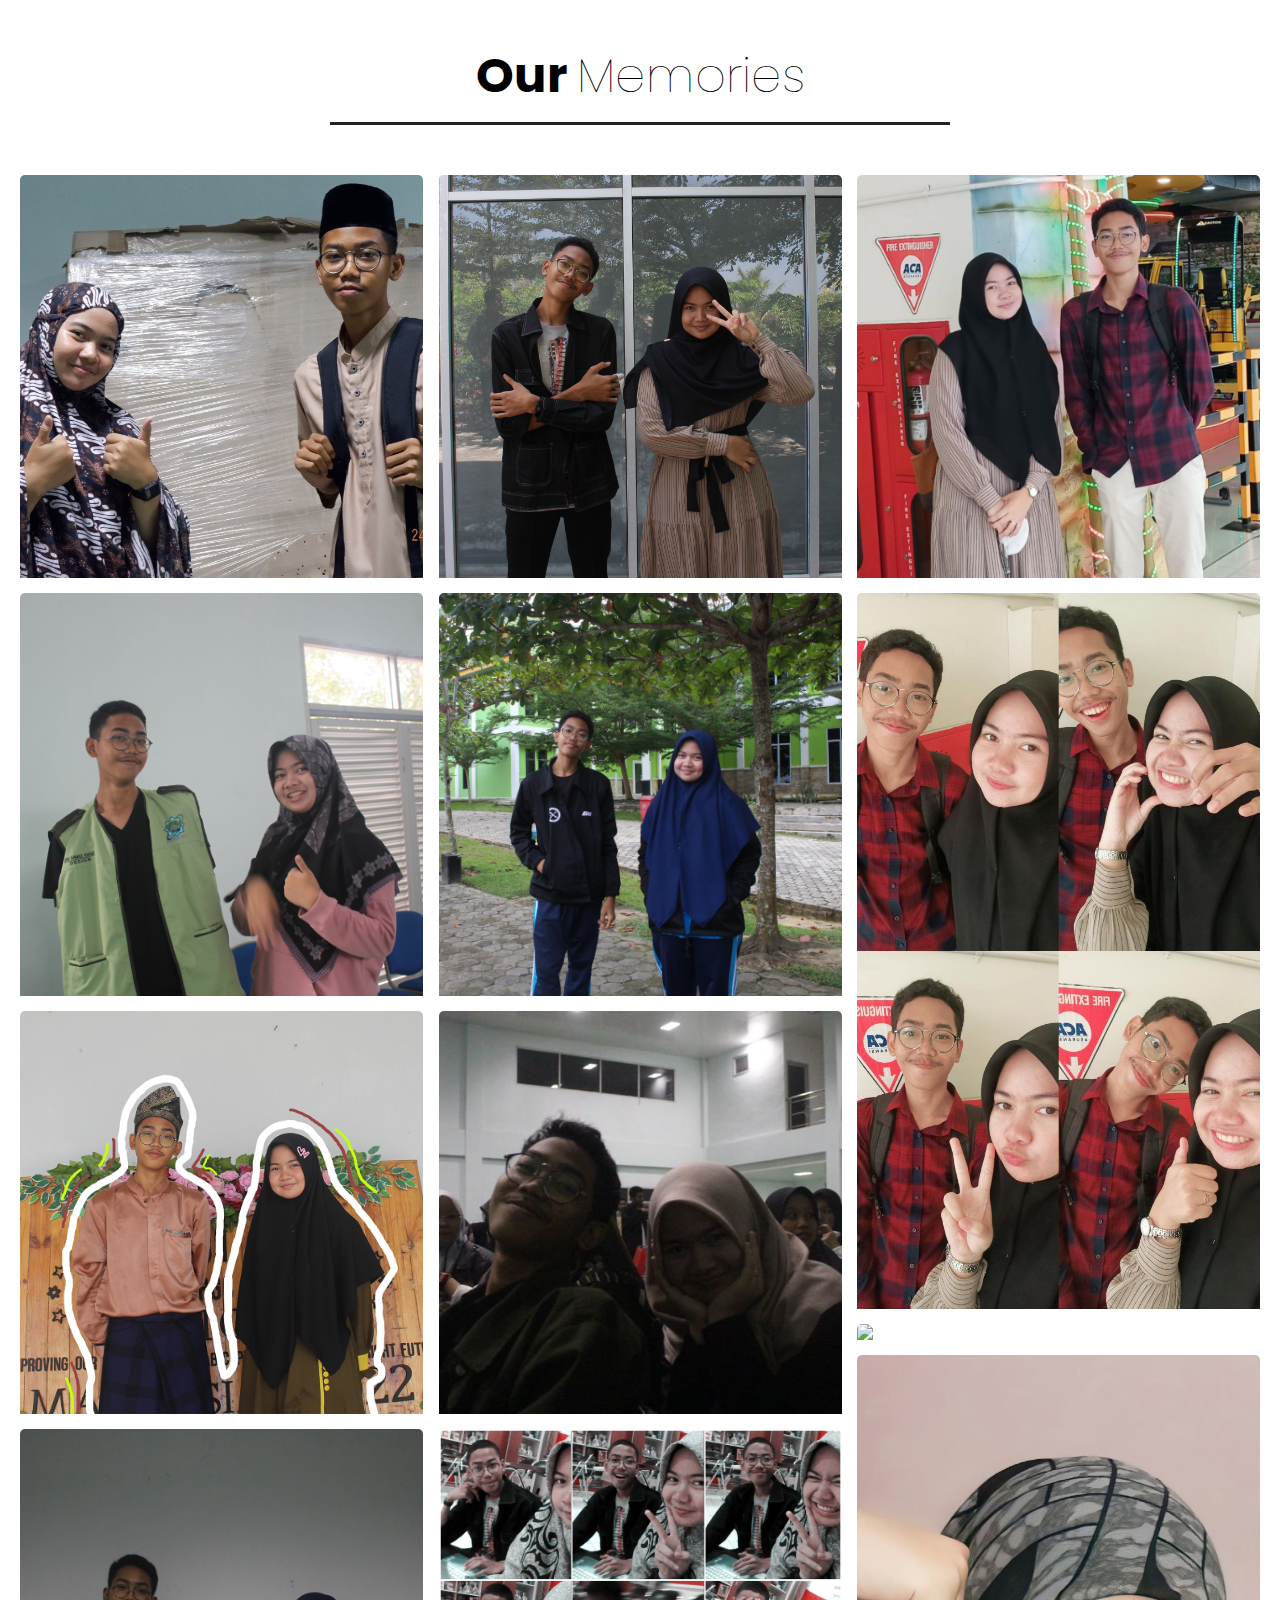
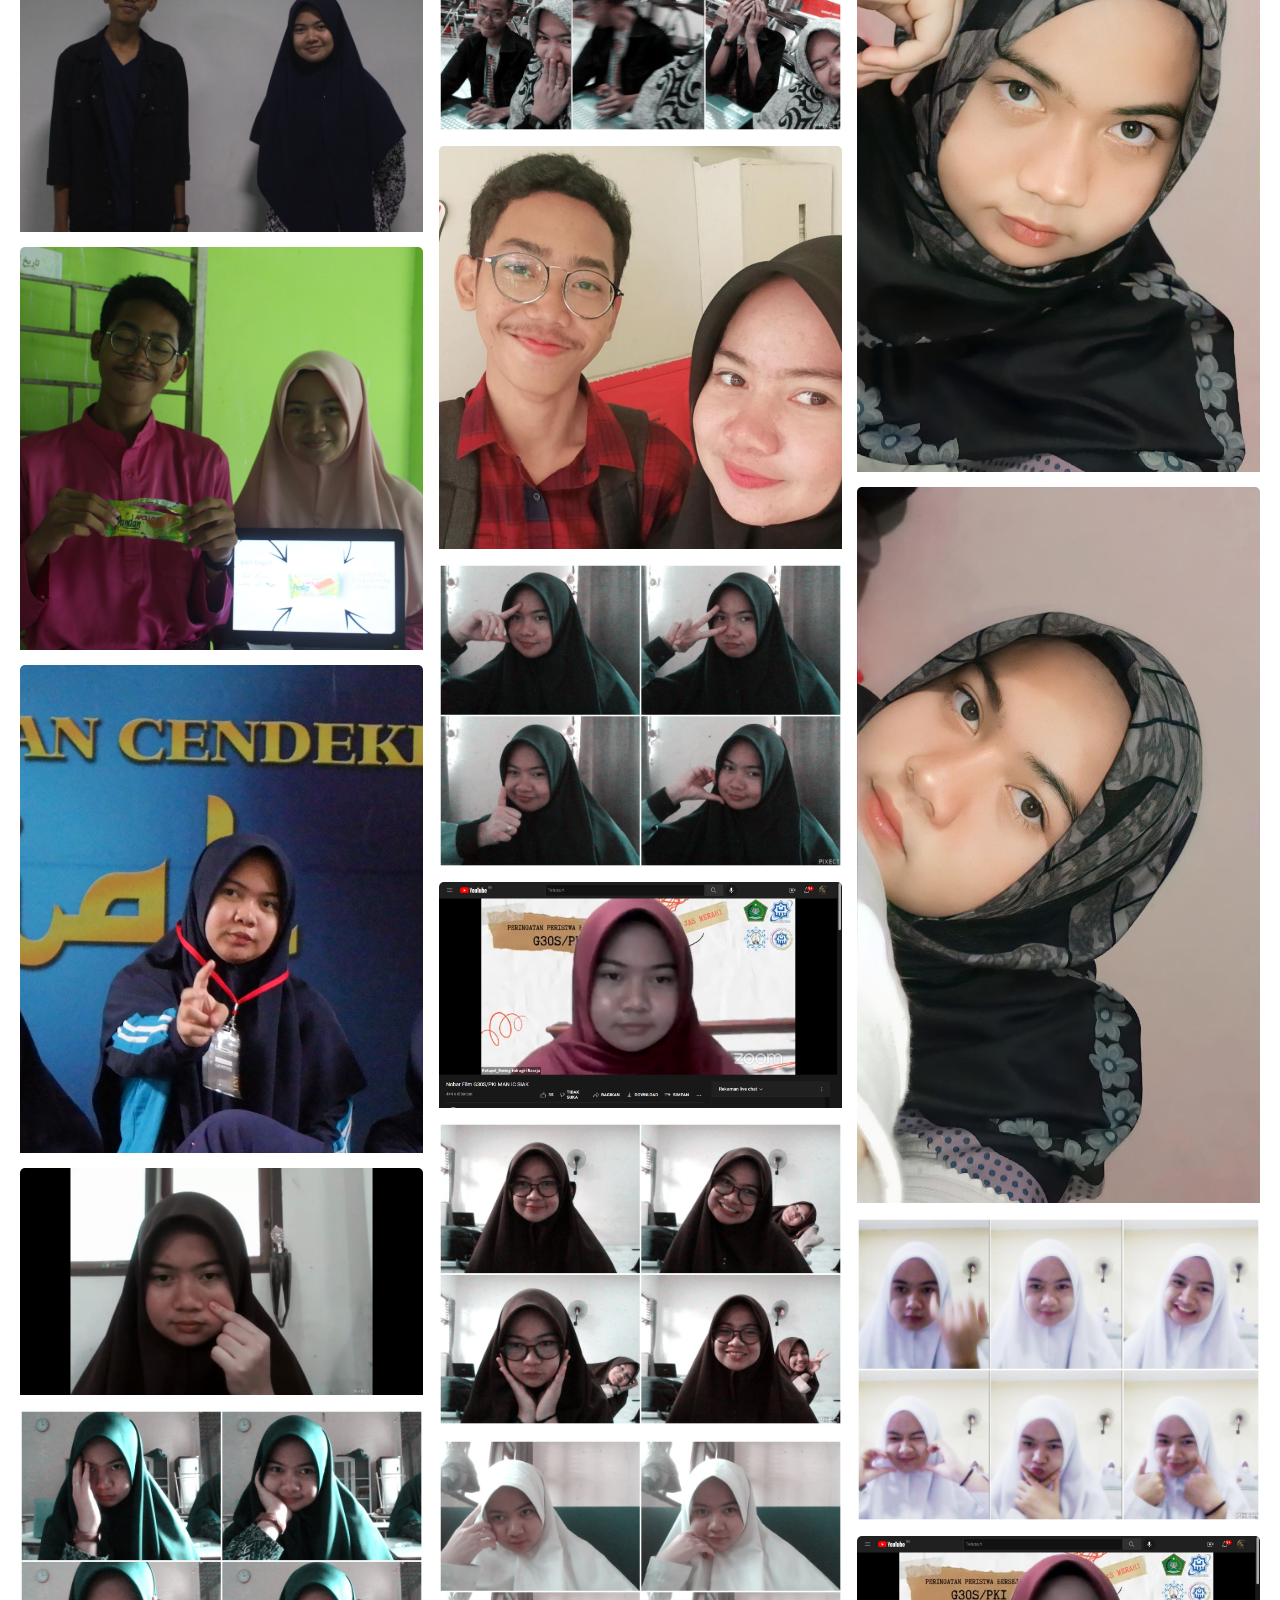
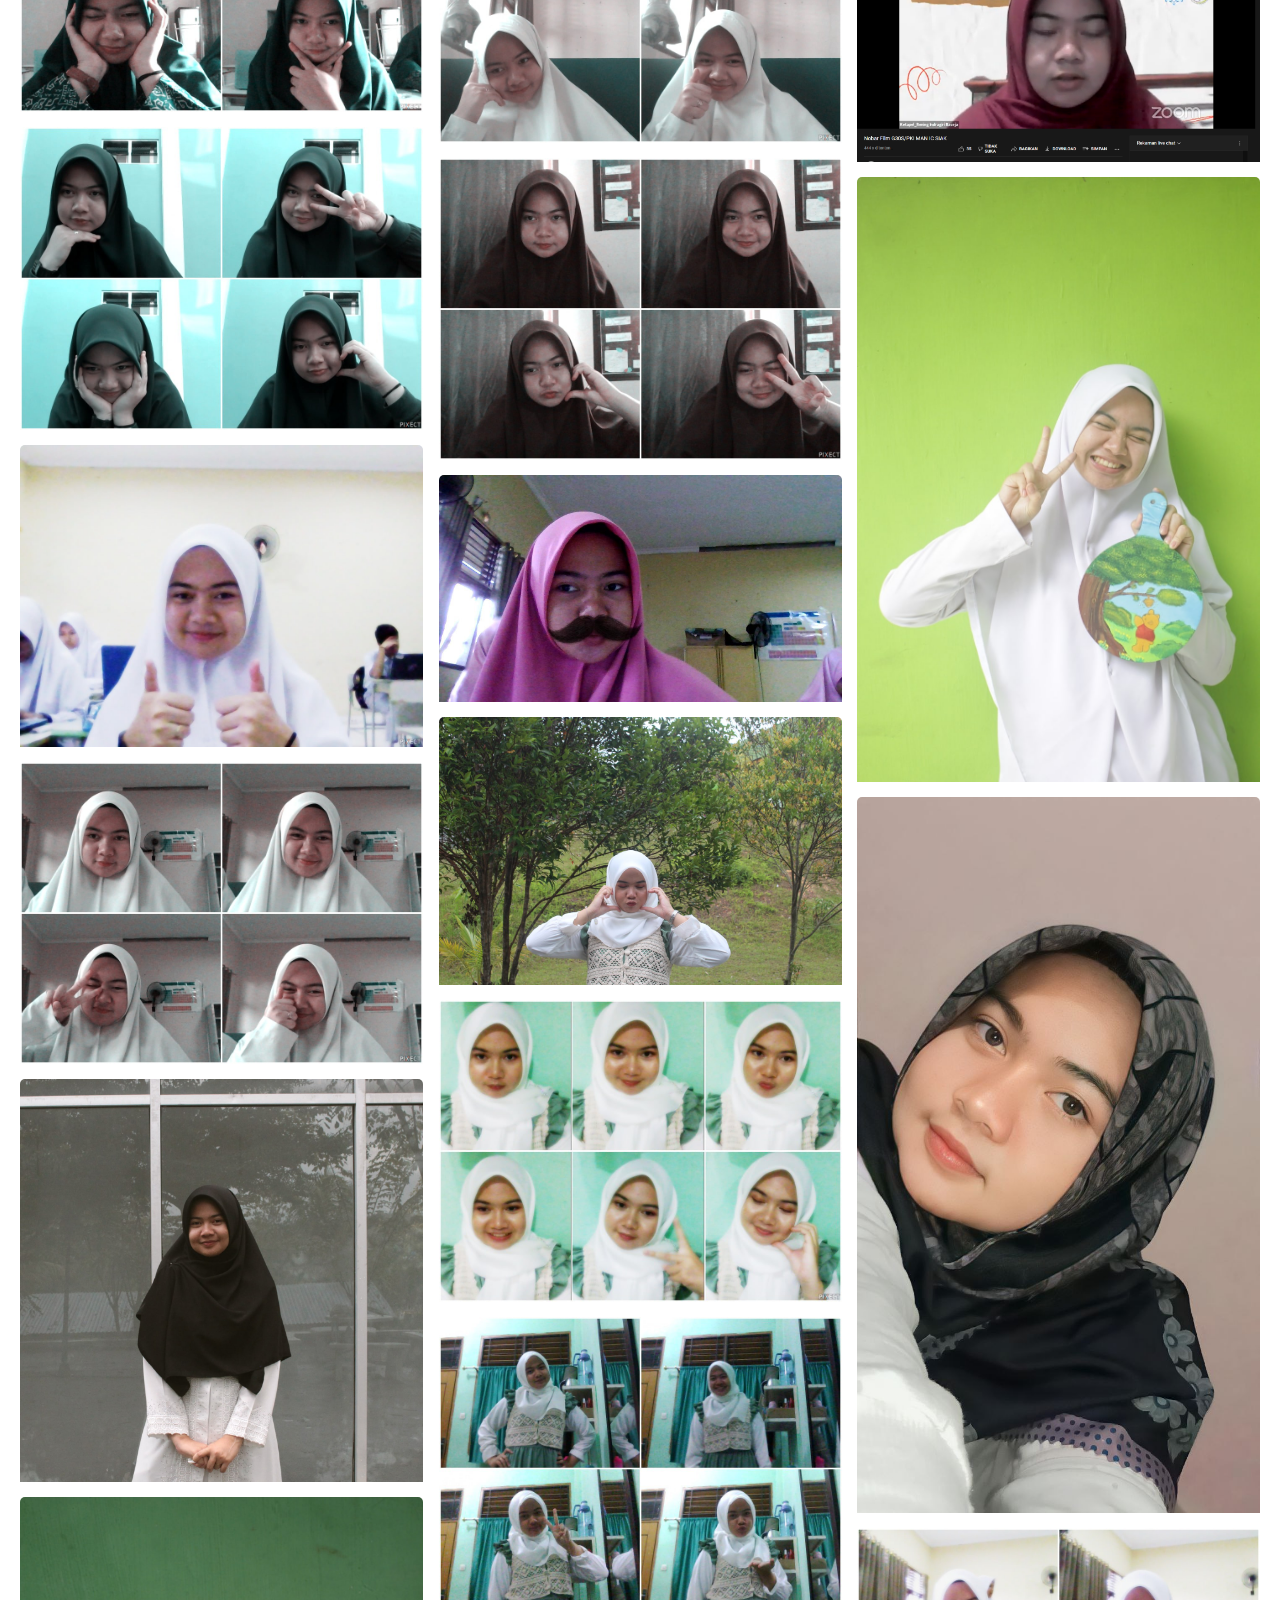
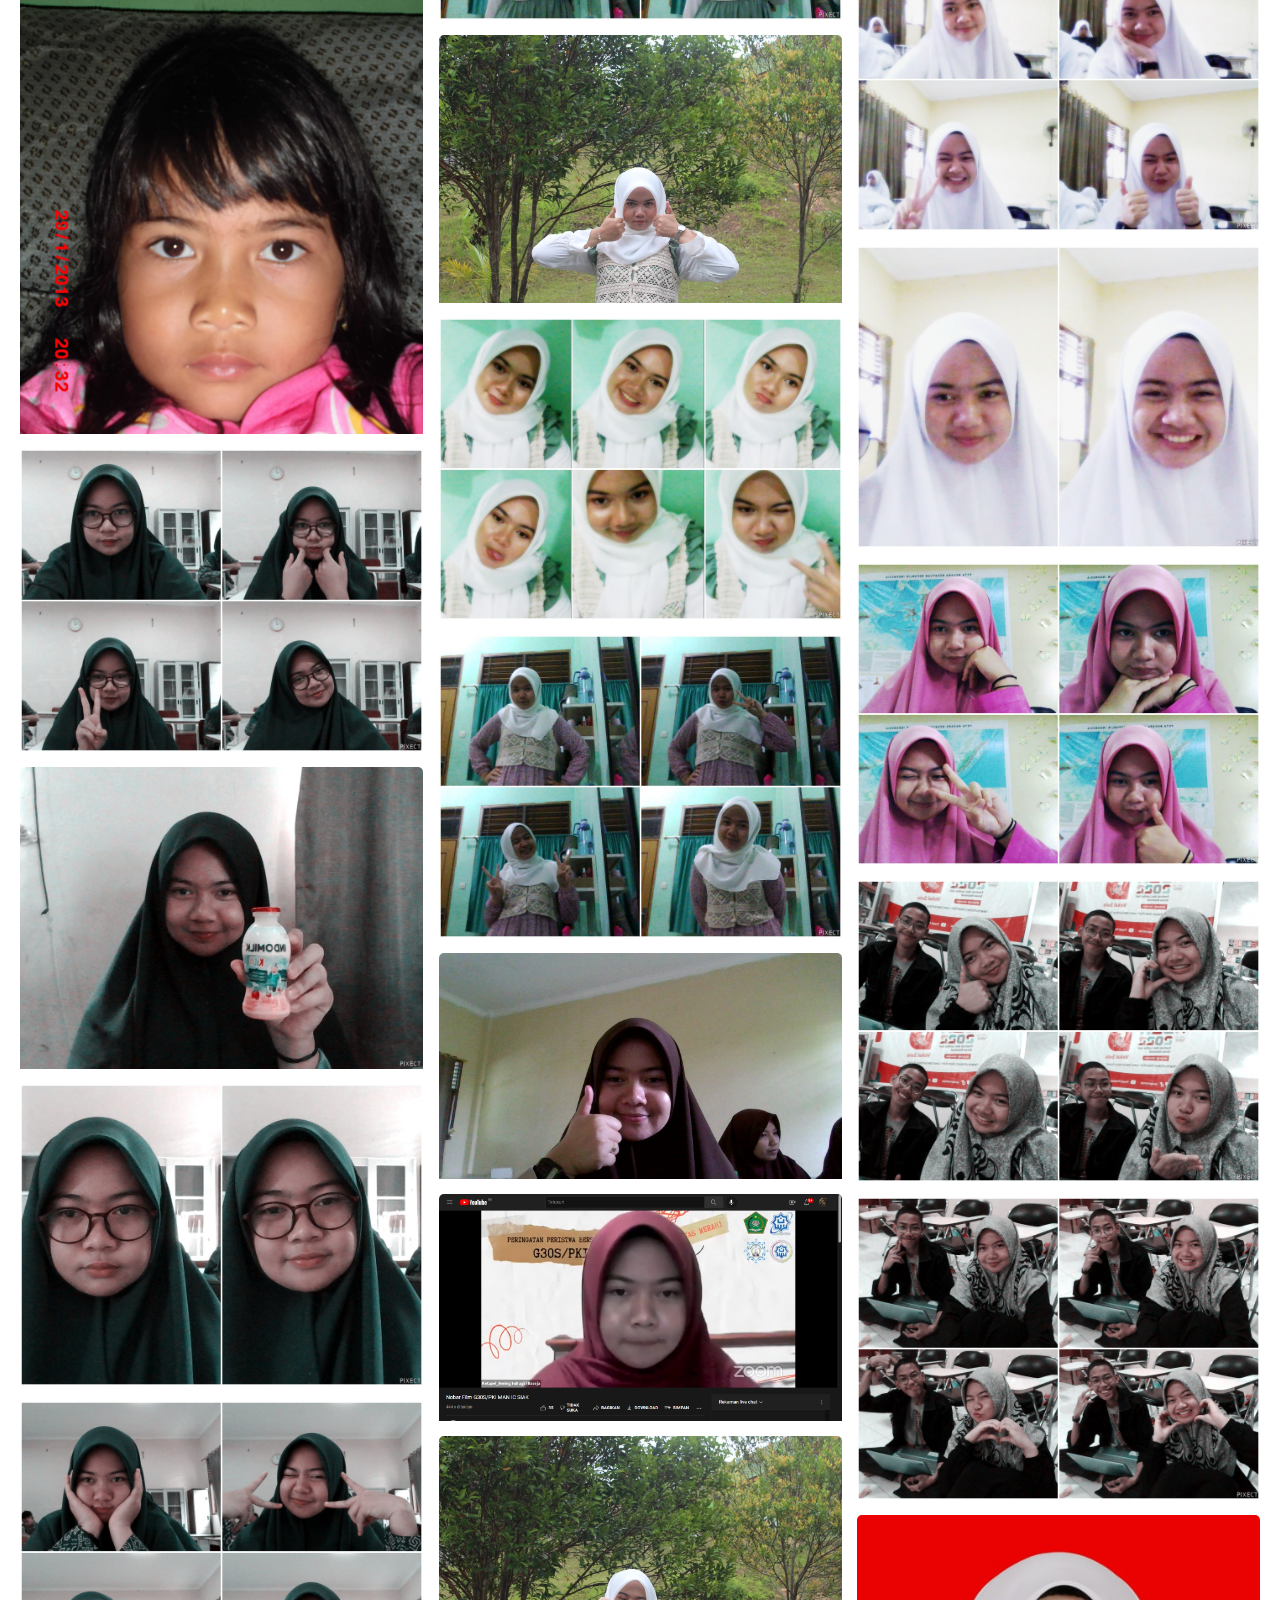
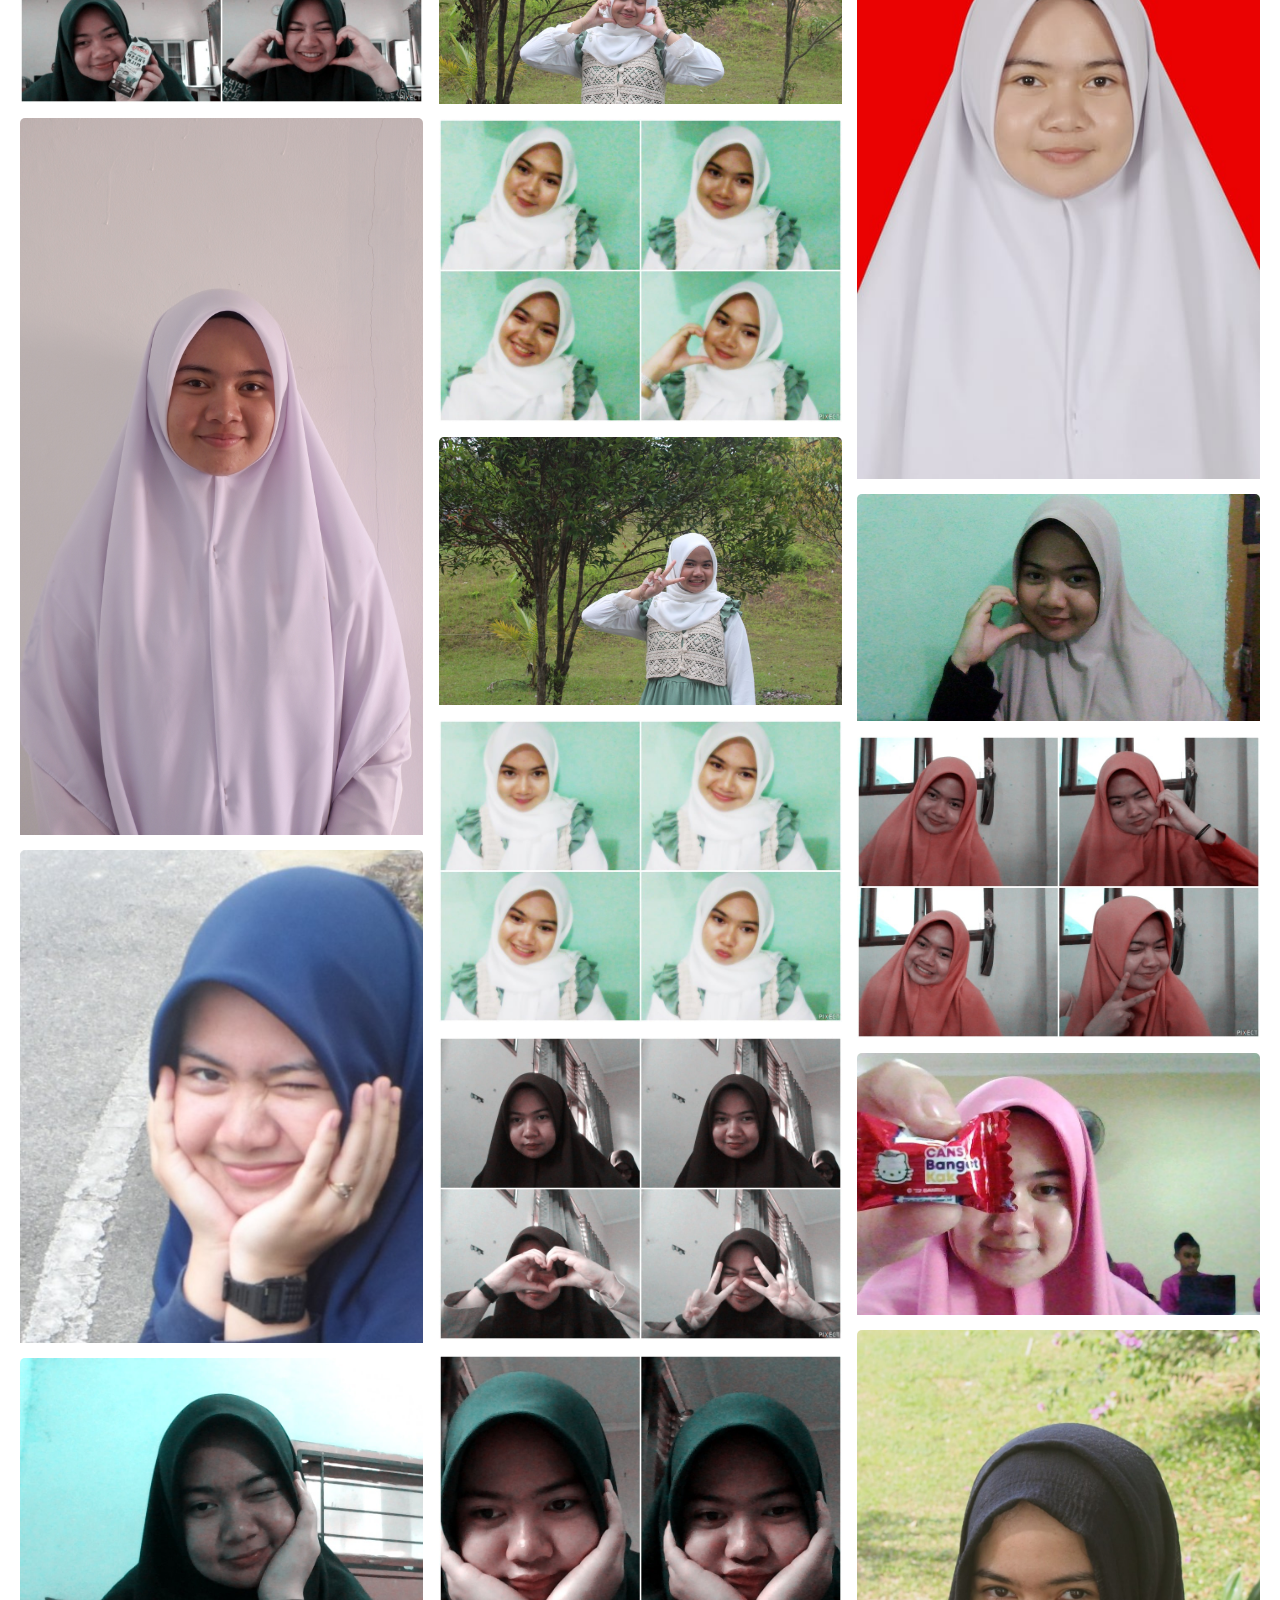
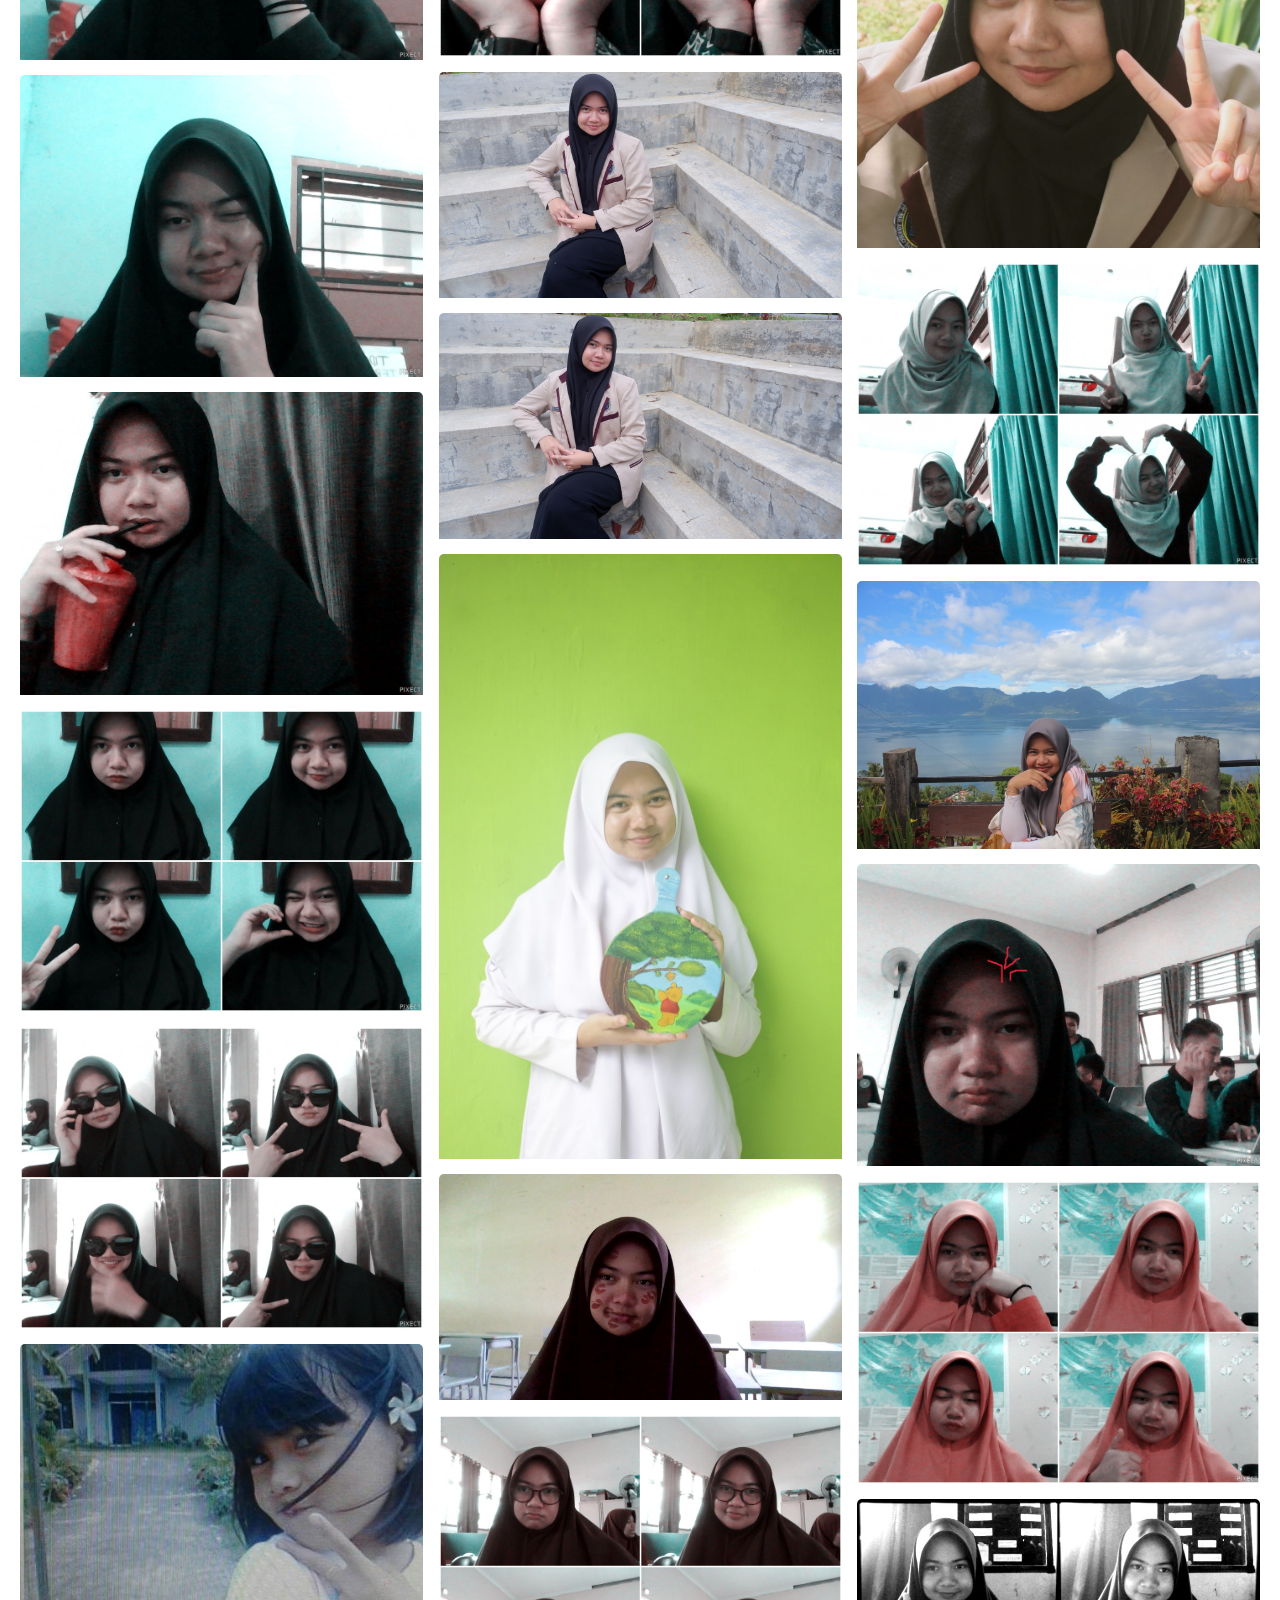
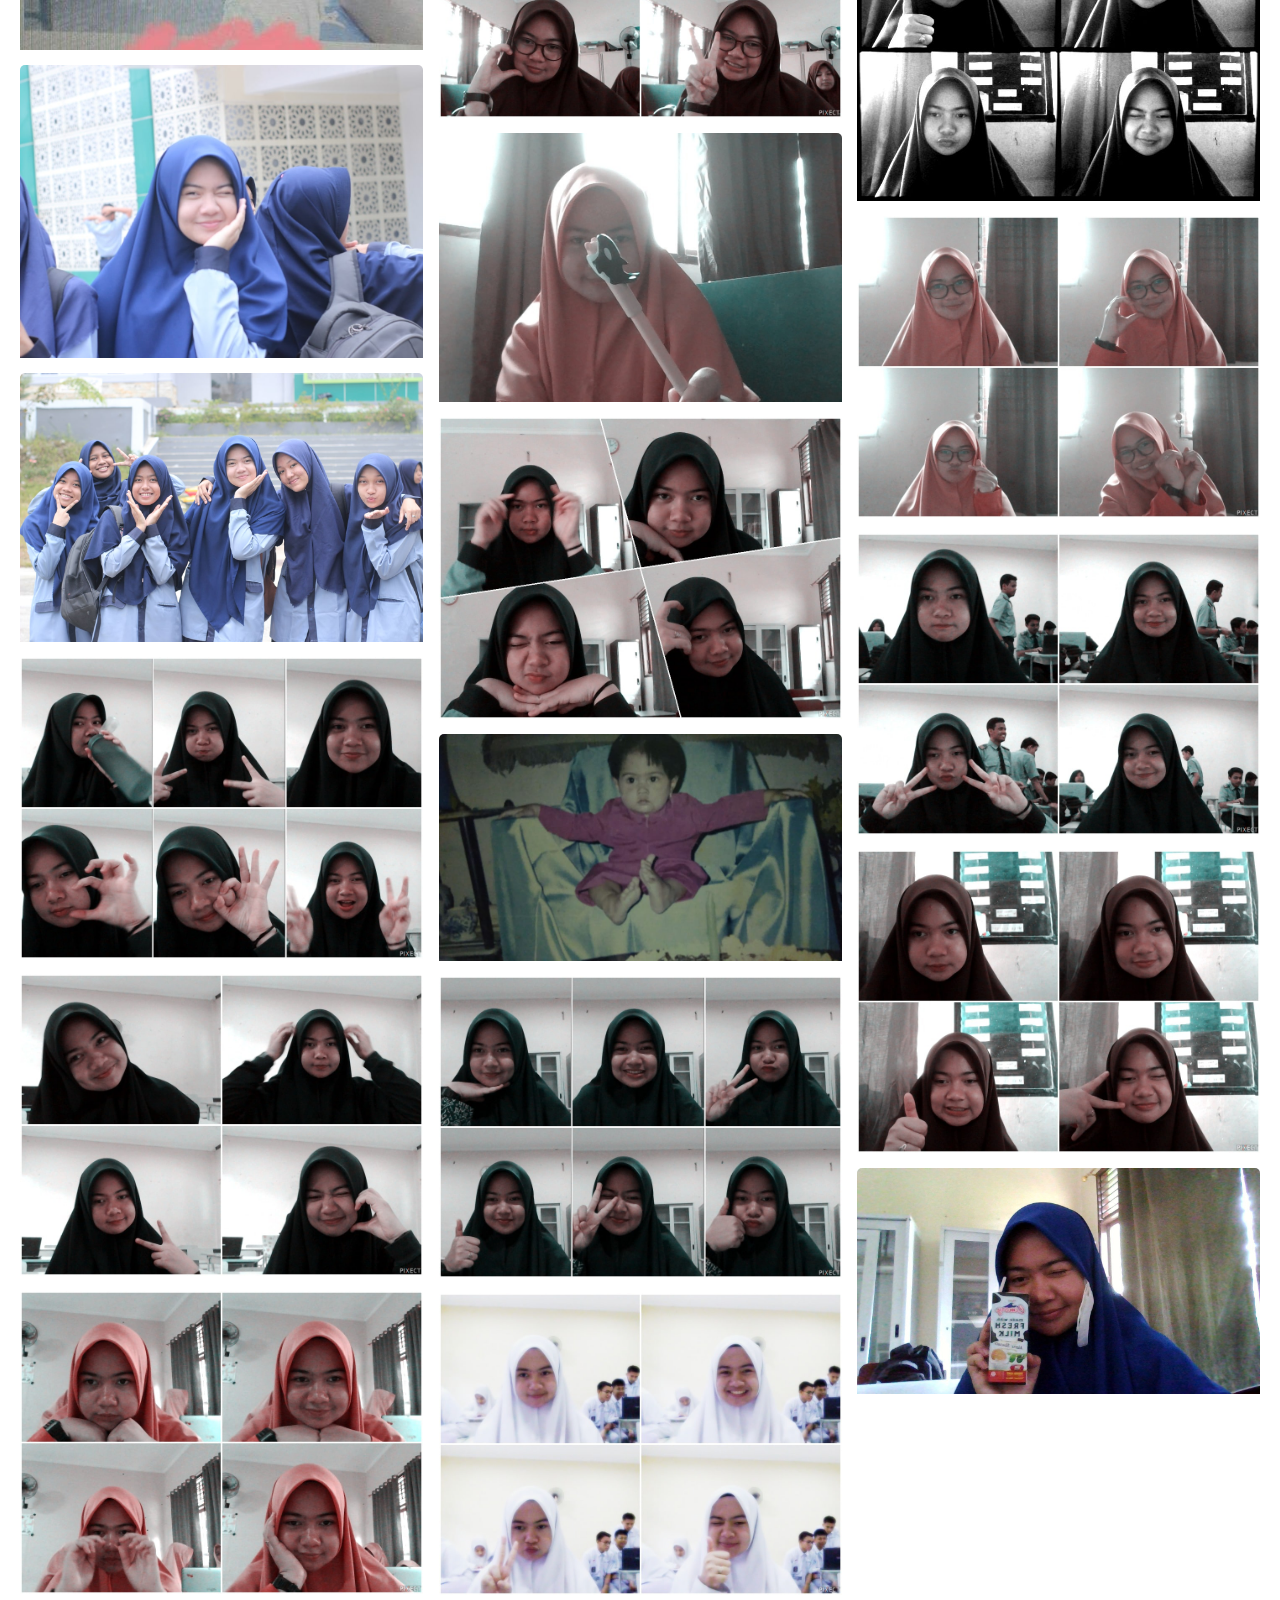
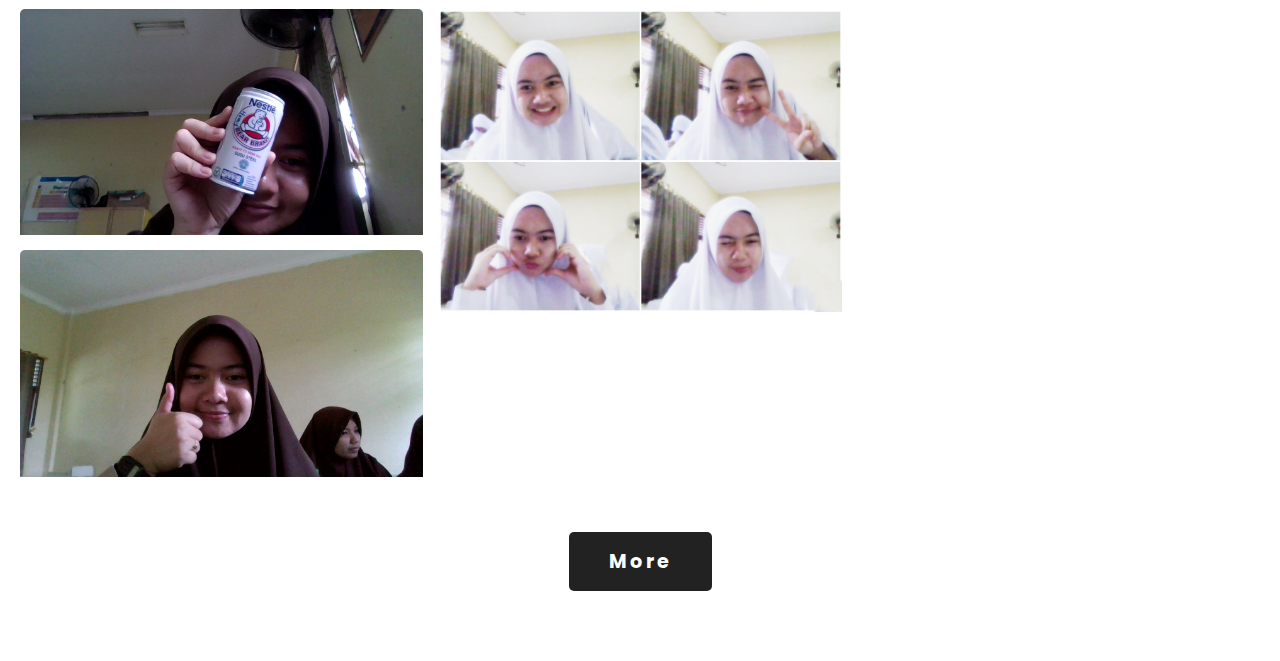
==== for u/index.html @ 22e79b68 "first commit" ====
<!DOCTYPE html>
<html>
<head>
	<title>Ours</title>
	<link rel="stylesheet" type="text/css" href="style.css">
</head>
<body>
  <div class="container">
    <div class="heading">
      <h3>Our <span>Memories</span></h3>
    </div>
    <div class="box">
      
        <div class="dream">
          <img src="1.jpeg">
          <img src="2.JPG">
          <img src="3.jpg">
          <img src="4.JPG">
          <img src="5.JPG">
          <img src="ning (1).jpg">
          <img src="ning (1).png">
          <img src="ning (10).jpg">
          <img src="ning (11).jpg">
          <img src="ning (12).jpg">
          <img src="ning (13).jpg">
          <img src="ning (14).jpg">
          <img src="ning (15).jpg">
          <img src="ning (16).jpg">
          <img src="ning (17).jpg">
          <img src="ning (18).jpg">
          <img src="ning (19).jpg">
          <img src="ning (2).JPG">
          <img src="ning (2).png">
          <img src="ning (20).jpg">
          <img src="ning (21).jpg">
          <img src="ning (22).jpg">
          <img src="ning (23).jpg">
          <img src="ning (24).jpg">
          <img src="ning (25).jpg">
          <img src="ning (26).jpg">
          <img src="ning (27).jpg">
          <img src="ning (28).jpg">
          <img src="ning (29).jpg">
          <img src="ning (76).jpg">
          <img src="ning (77).jpg">
          <img src="ning (8).jpg">
            
              
            
        </div>

        <div class="dream">
          <img src="6.JPG">
          <img src="7.JPG">
          <img src="8.jpg">
          <img src="9.jpg">
          <img src="10.jpg">
          <img src="ning (3).jpg">
          <img src="ning (3).png">
          <img src="ning (30).jpg">
          <img src="ning (31).jpg">
          <img src="ning (32).jpg">
          <img src="ning (33).jpg">
          <img src="ning (34).jpg">
          <img src="ning (35).jpg">
          <img src="ning (36).jpg">
          <img src="ning (37).jpg">
          <img src="ning (38).jpg">
          <img src="ning (39).jpg">
          <img src="ning (4).jpg">
          <img src="ning (4).png">
          <img src="ning (40).jpg">
          <img src="ning (41).jpg">
          <img src="ning (42).jpg">
          <img src="ning (43).jpg">
          <img src="ning (44).jpg">
          <img src="ning (45).jpg">
          <img src="ning (47).jpg">
          <img src="ning (48).jpg">
          <img src="ning (49).jpg">
          <img src="ning (72).jpg">
          <img src="ning (73).jpg">
          <img src="ning (74).jpg">
          <img src="ning (75).jpg">
          <img src="ning (7).jpg">
          <img src="ning (70).jpg">
          <img src="ning (71).jpg">
          <img src="ning (9).jpg">
            
      </div>

        <div class="dream">
          <img src="11.jpg">
          <img src="12.jpg">
          <img src="13.png">
          <img src="14.jpg">
          <img src="15.jpg">
          <img src="ning (5).jpg">
          <img src="ning (5).png">
          <img src="ning (50).jpg">
          <img src="ning (51).jpg">
          <img src="ning (52).jpg">
          <img src="ning (53).jpg">
          <img src="ning (54).jpg">
          <img src="ning (55).jpg">
          <img src="ning (56).jpg">
          <img src="ning (57).jpg">
          <img src="ning (58).jpg">
          <img src="ning (59).jpg">
          <img src="ning (6).jpg">
          <img src="ning (60).jpg">
          <img src="ning (61).jpg">
          <img src="ning (62).jpg">
          <img src="ning (63).jpg">
          <img src="ning (64).jpg">
          <img src="ning (65).jpg">
          <img src="ning (66).jpg">
          <img src="ning (67).jpg">
          <img src="ning (68).jpg">
          <img src="ning (69).jpg">
            
          
      </div>




    </div>
    <div class="btn">
      <a href="wut u.html">More</a>
    </div>





  </div>

</body>
</html>
---- for u/style.css ----
@import url('https://fonts.googleapis.com/css2?family=Poppins:wght@100;200;300;400;500;600;700;800;900&display=swap');

*{
  margin: 0;
  padding: 0;
  box-sizing: border-box;
  font-family: 'Poppins', sans-serif;
}

.container{
  display: flex;
  flex-direction: column;
  justify-content: center;
  align-items: center;
  text-align: center;
  margin: 40px 20px 0 20px;
}

.container .heading{
  width: 50%;
  padding-bottom: 50px;
}
.container .heading h3{
  font-size: 3em;
  font-weight: bolder;
  padding-bottom: 10px;
  border-bottom: 3px solid #222;
}

.container .heading h3 span{
  font-weight: 100;
}
.container .box{
 display: flex;
 flex-direction: row;
 justify-content: space-between;

}

.container .box .dream{
  display: flex;
  flex-direction: column;
  width: 32.5%;
  
}


.container .box .dream img{
  width: 100%;
  padding-bottom: 15px;
  border-radius: 5px;
  
}


.container .btn{
  margin: 40px 0 70px 0;
  background: #222;
  padding: 15px 40px ;
  border-radius: 5px;
}

.container .btn a{
 color: #fff;
 font-size: 1.2em;
 text-decoration: none;
 font-weight: bolder;
 letter-spacing: 3px;
}

@media only screen and (max-width: 769px){
    .container .box{
   flex-direction: column;
  }

.container .box .dream{
  width: 100%;
}





}

@media only screen and (max-width: 643px){
.container .heading{
  width: 100%;
}
.container .heading h3{
  font-size: 1em;

}







}
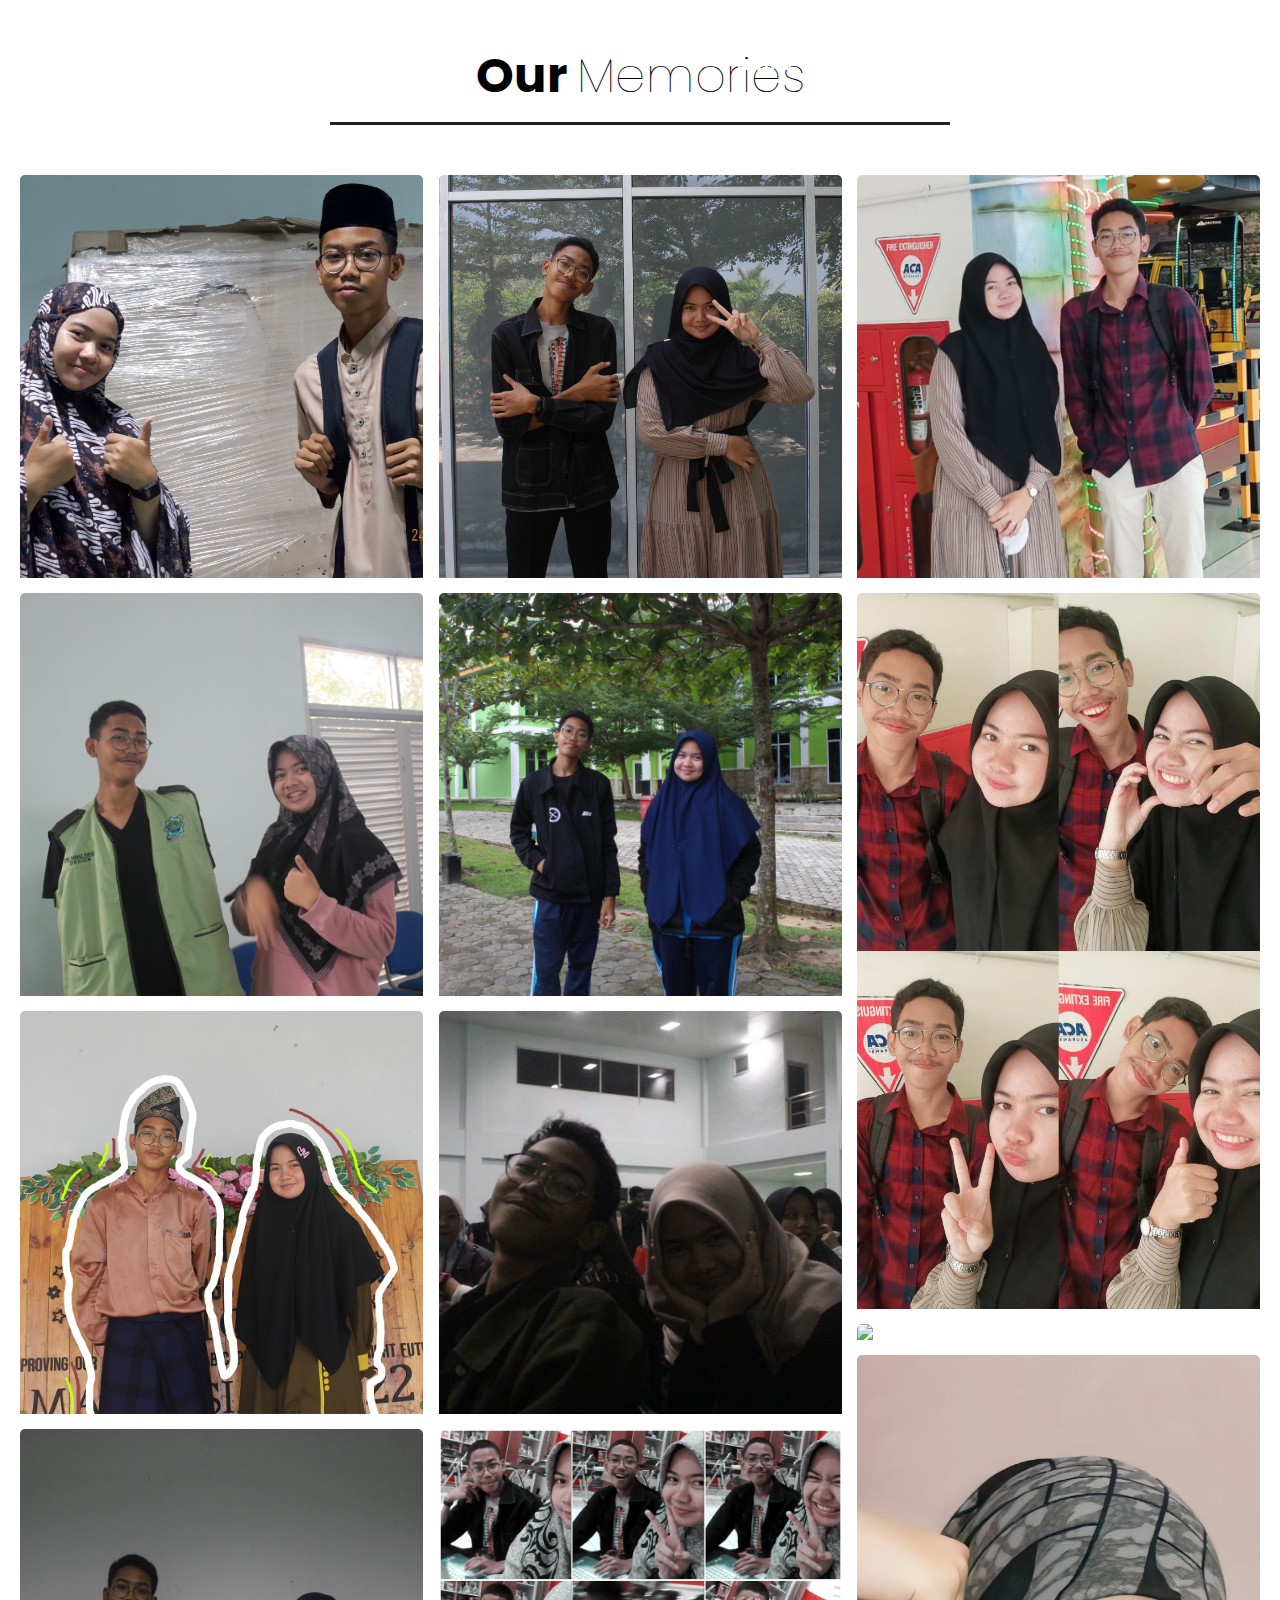
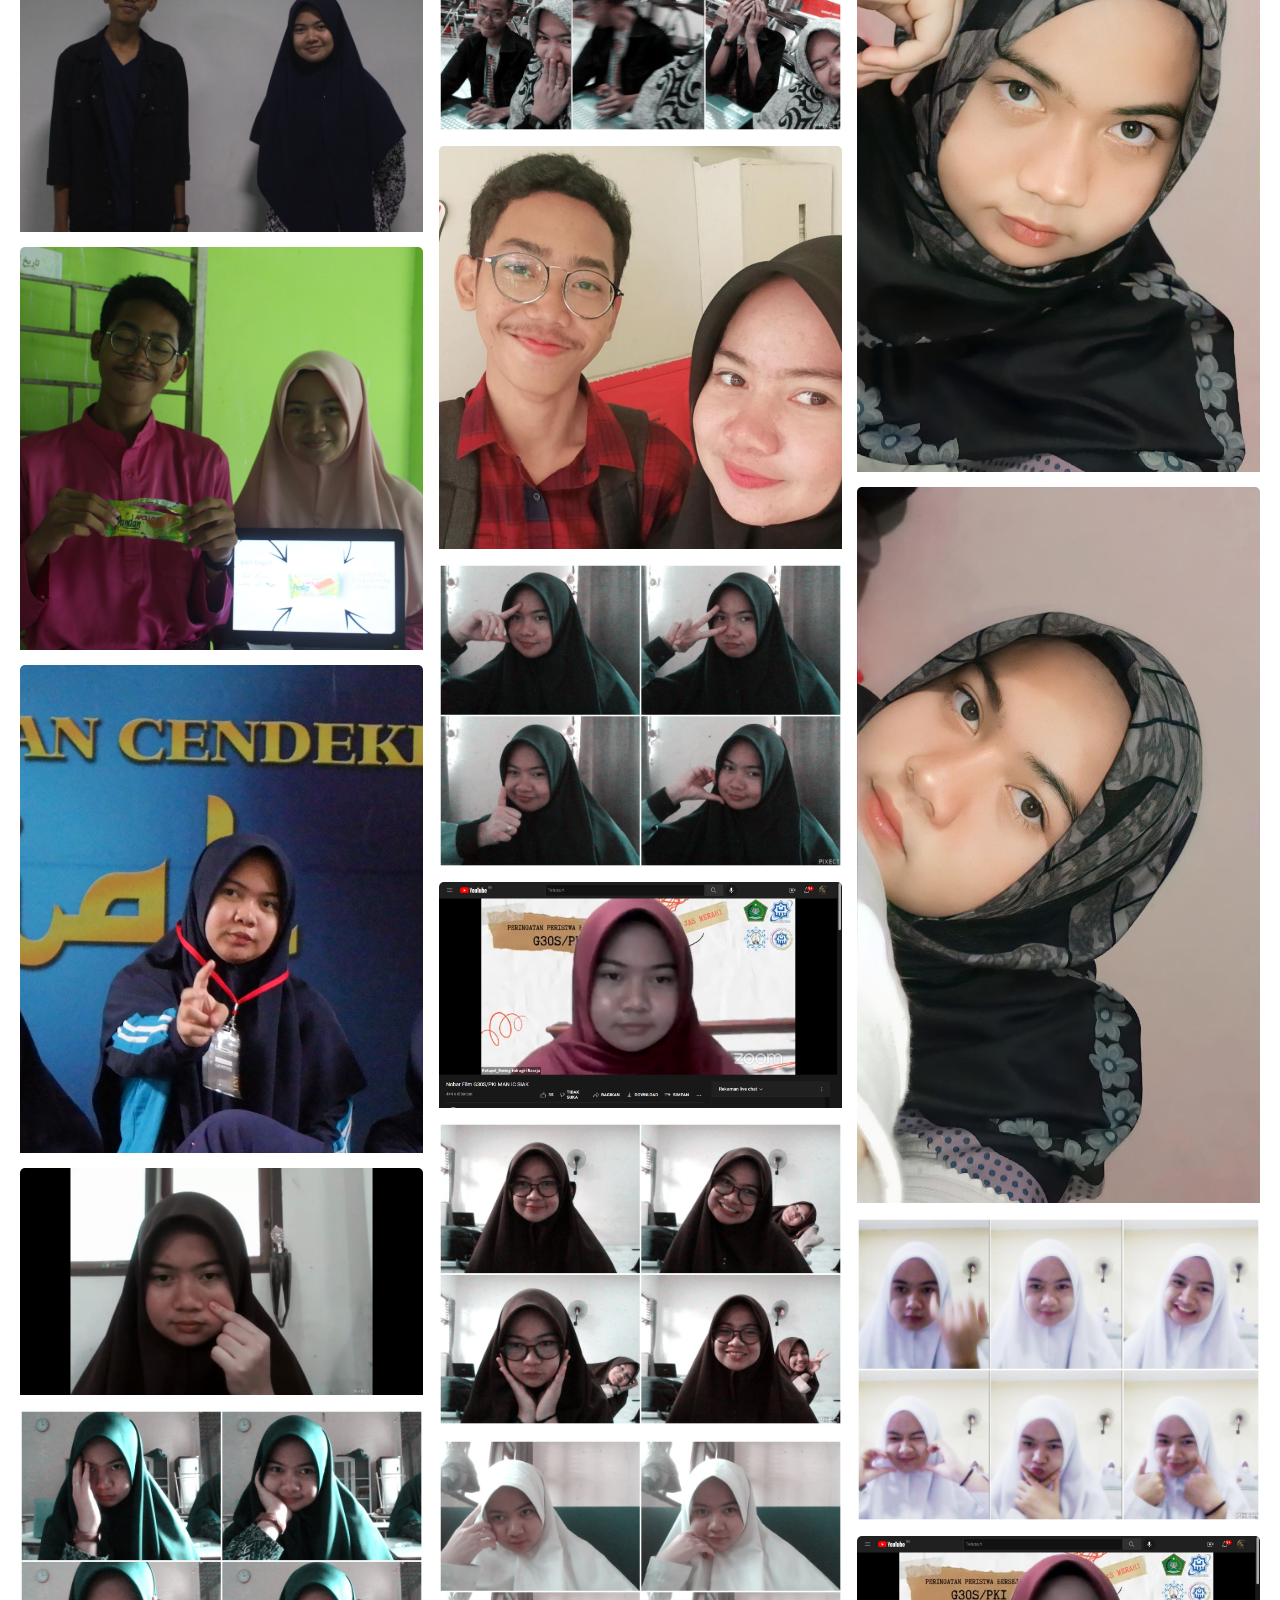
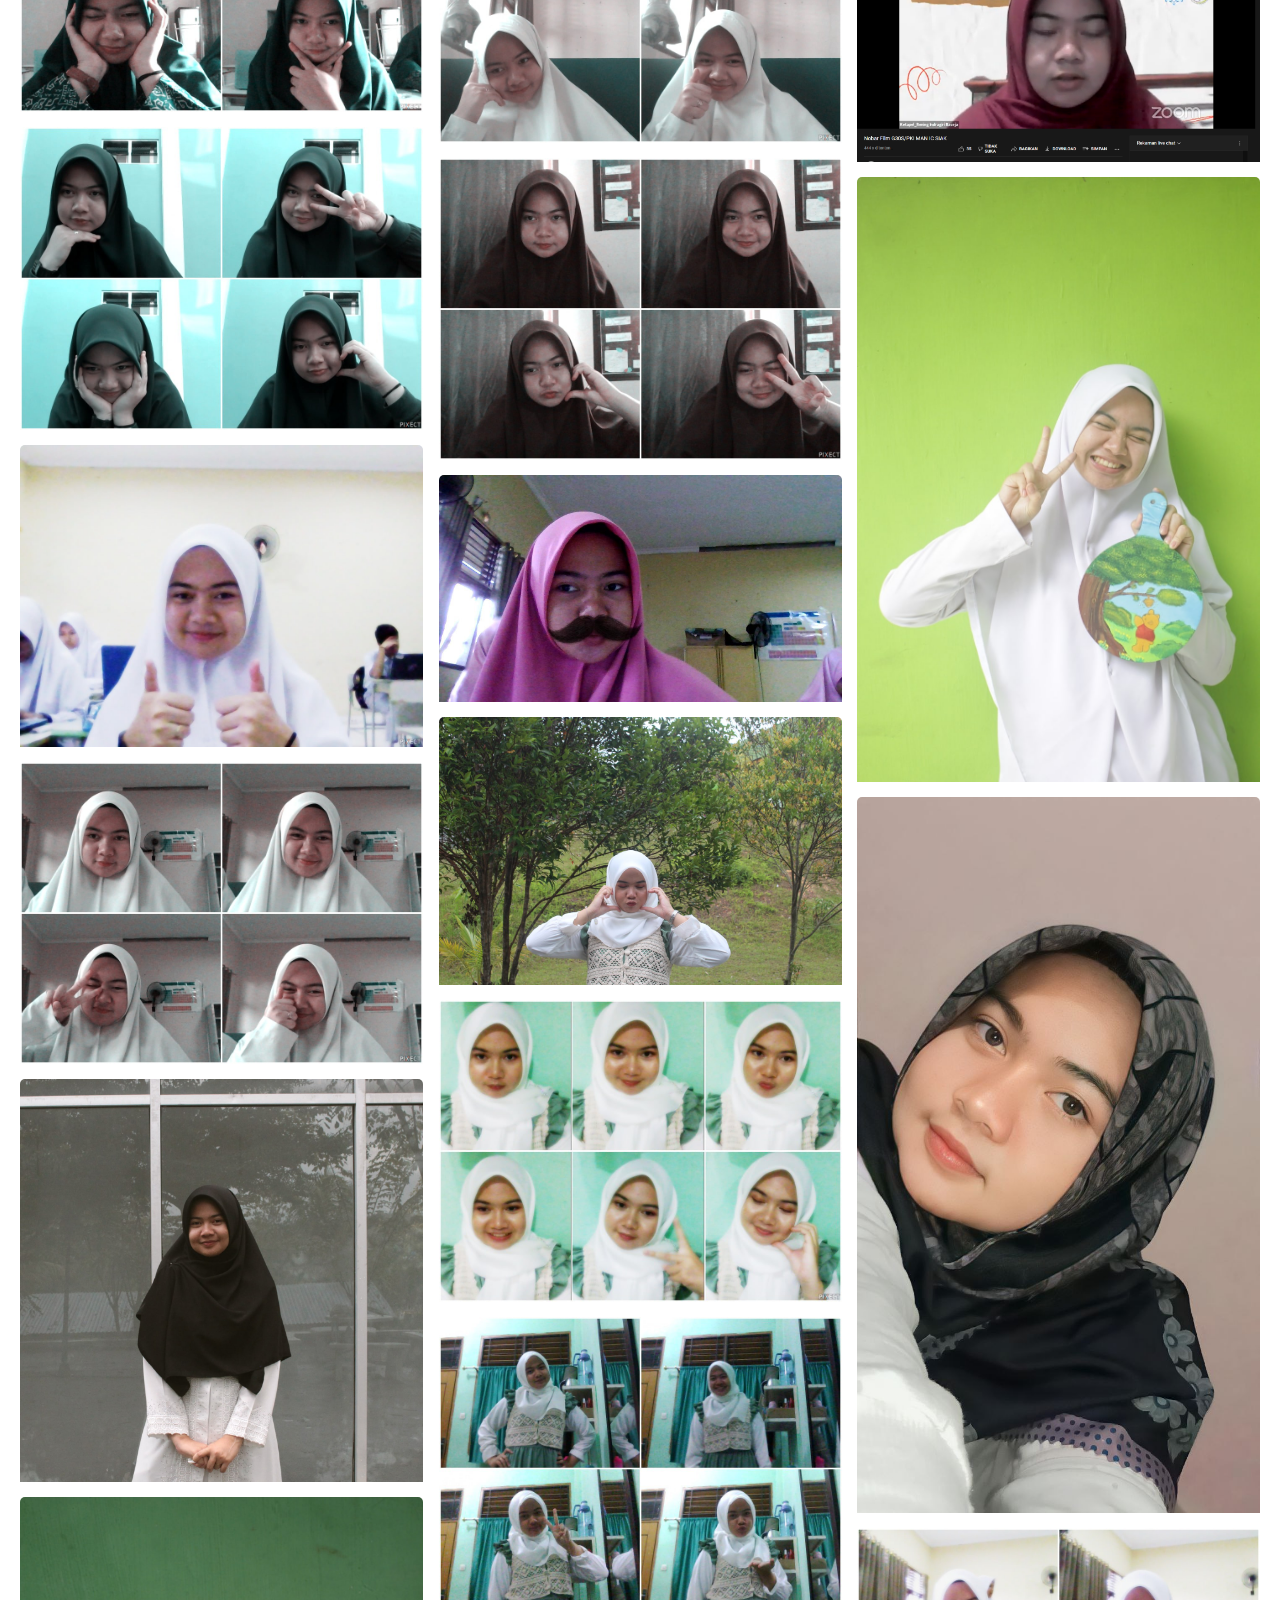
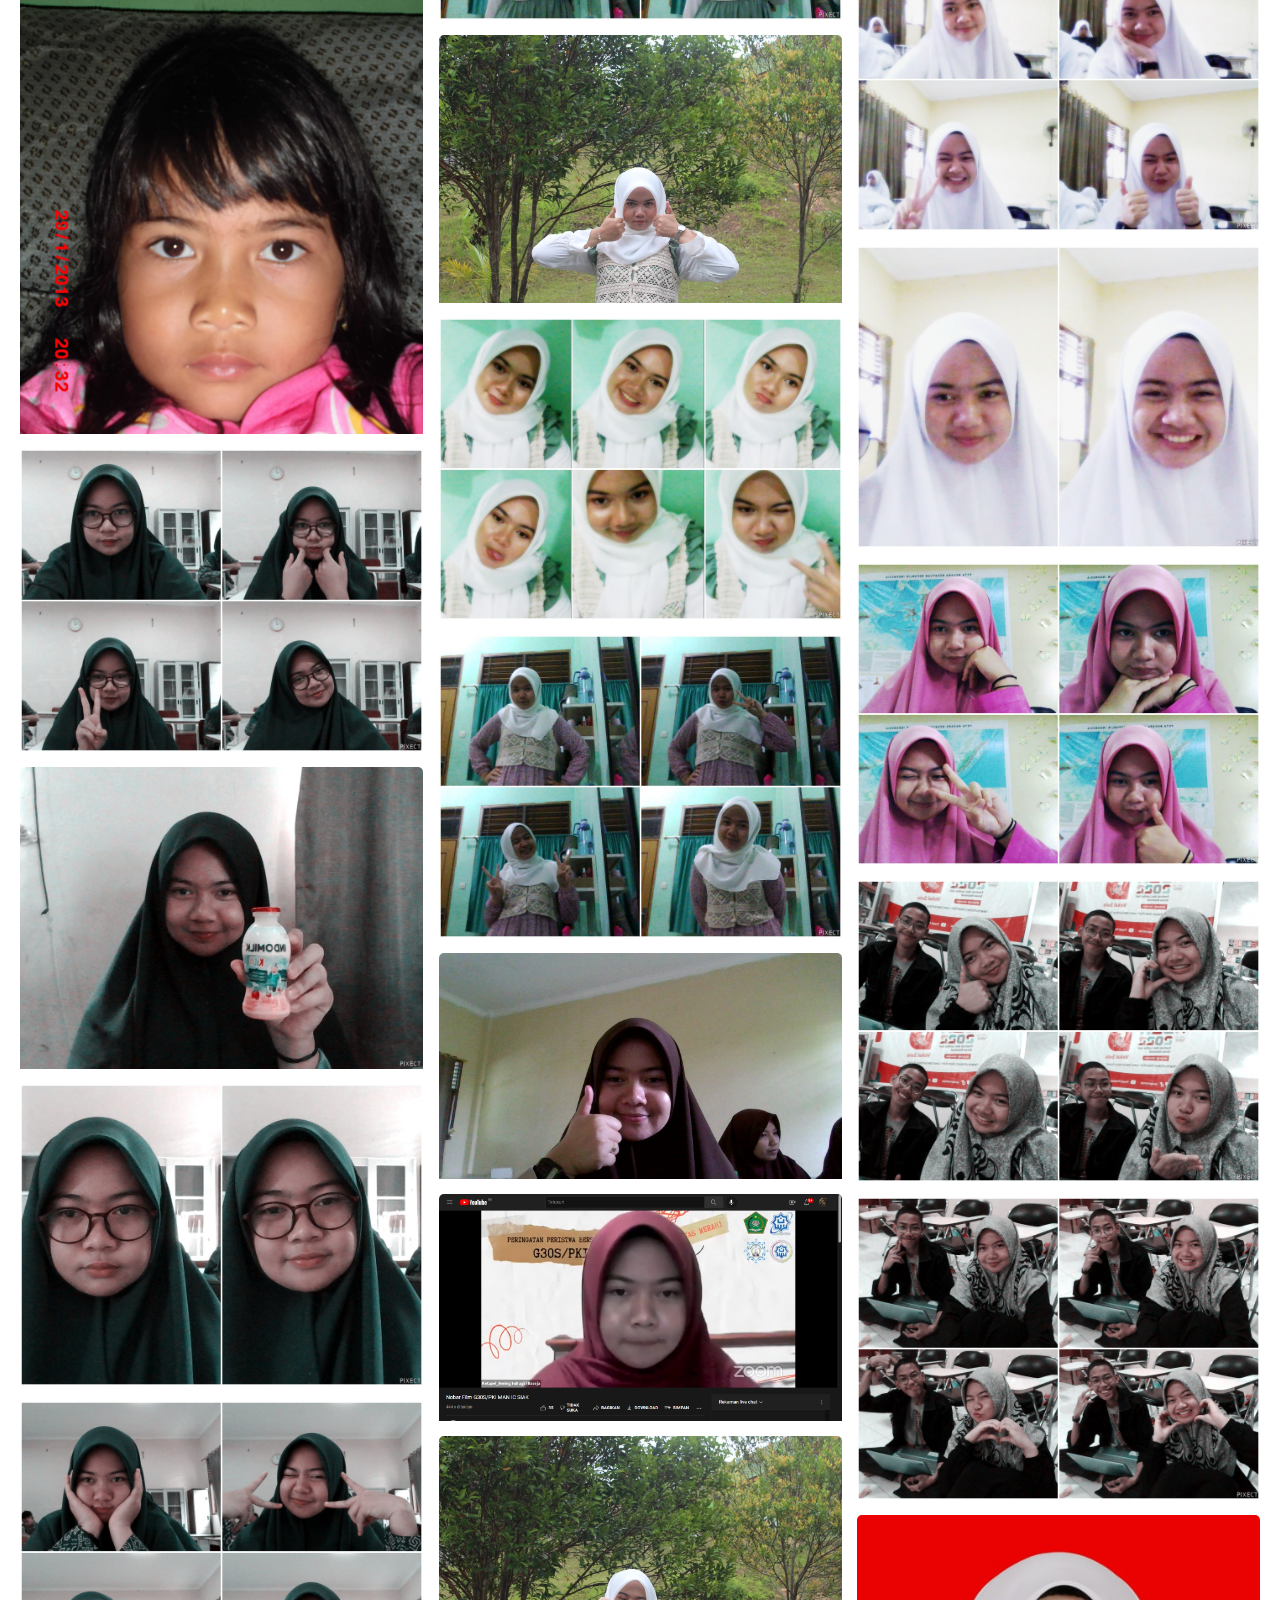
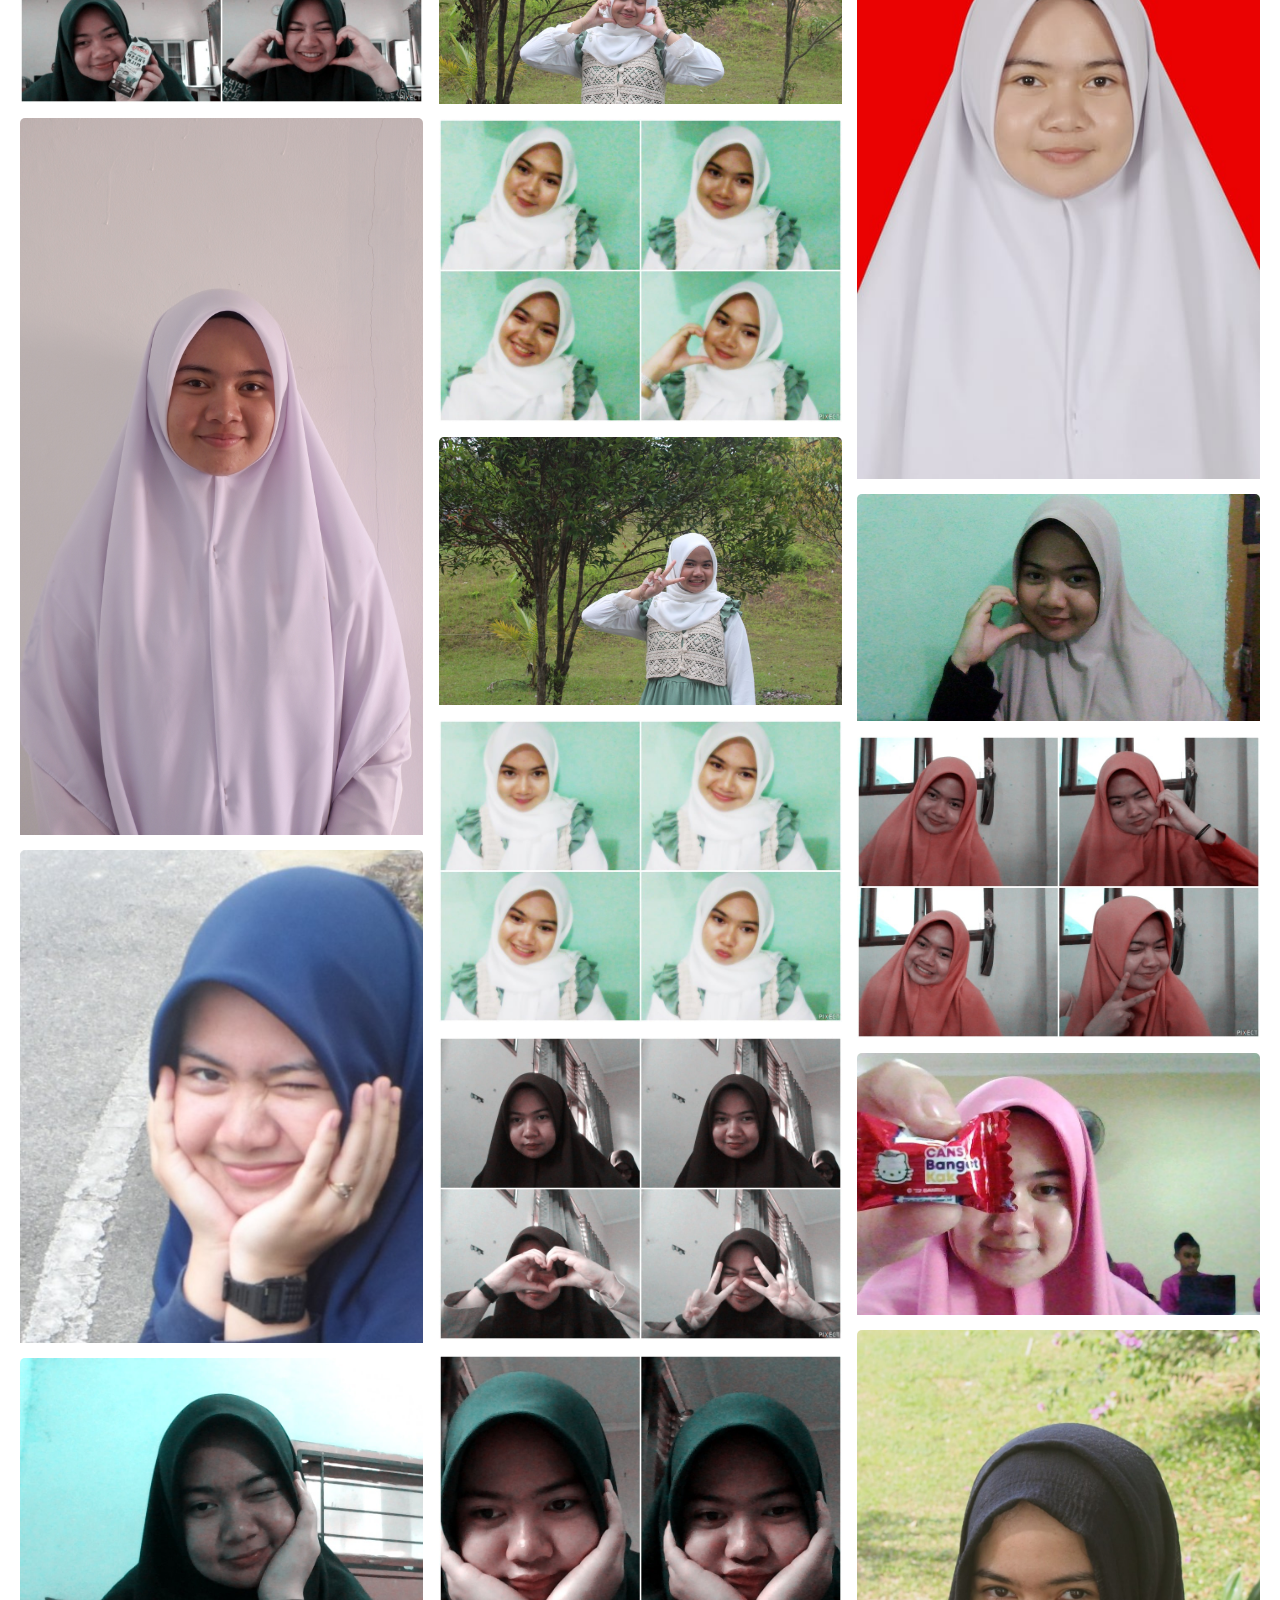
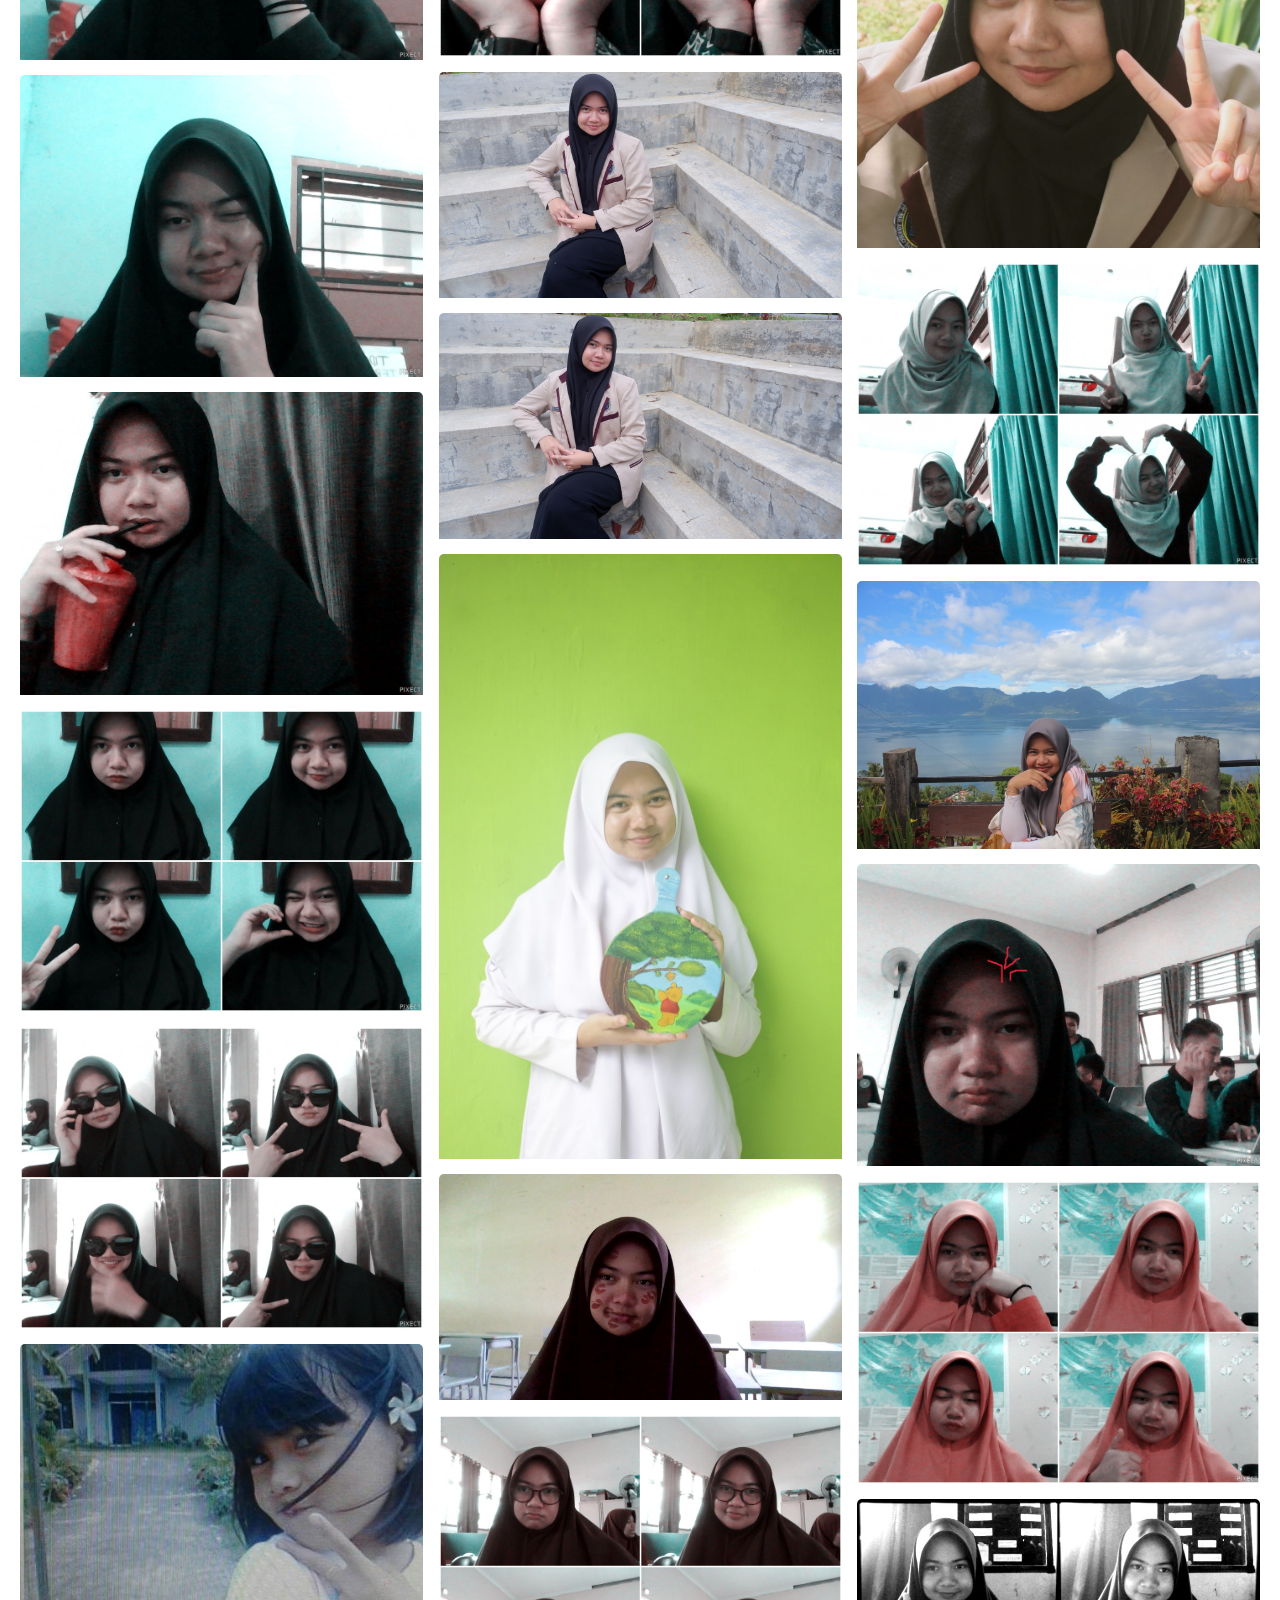
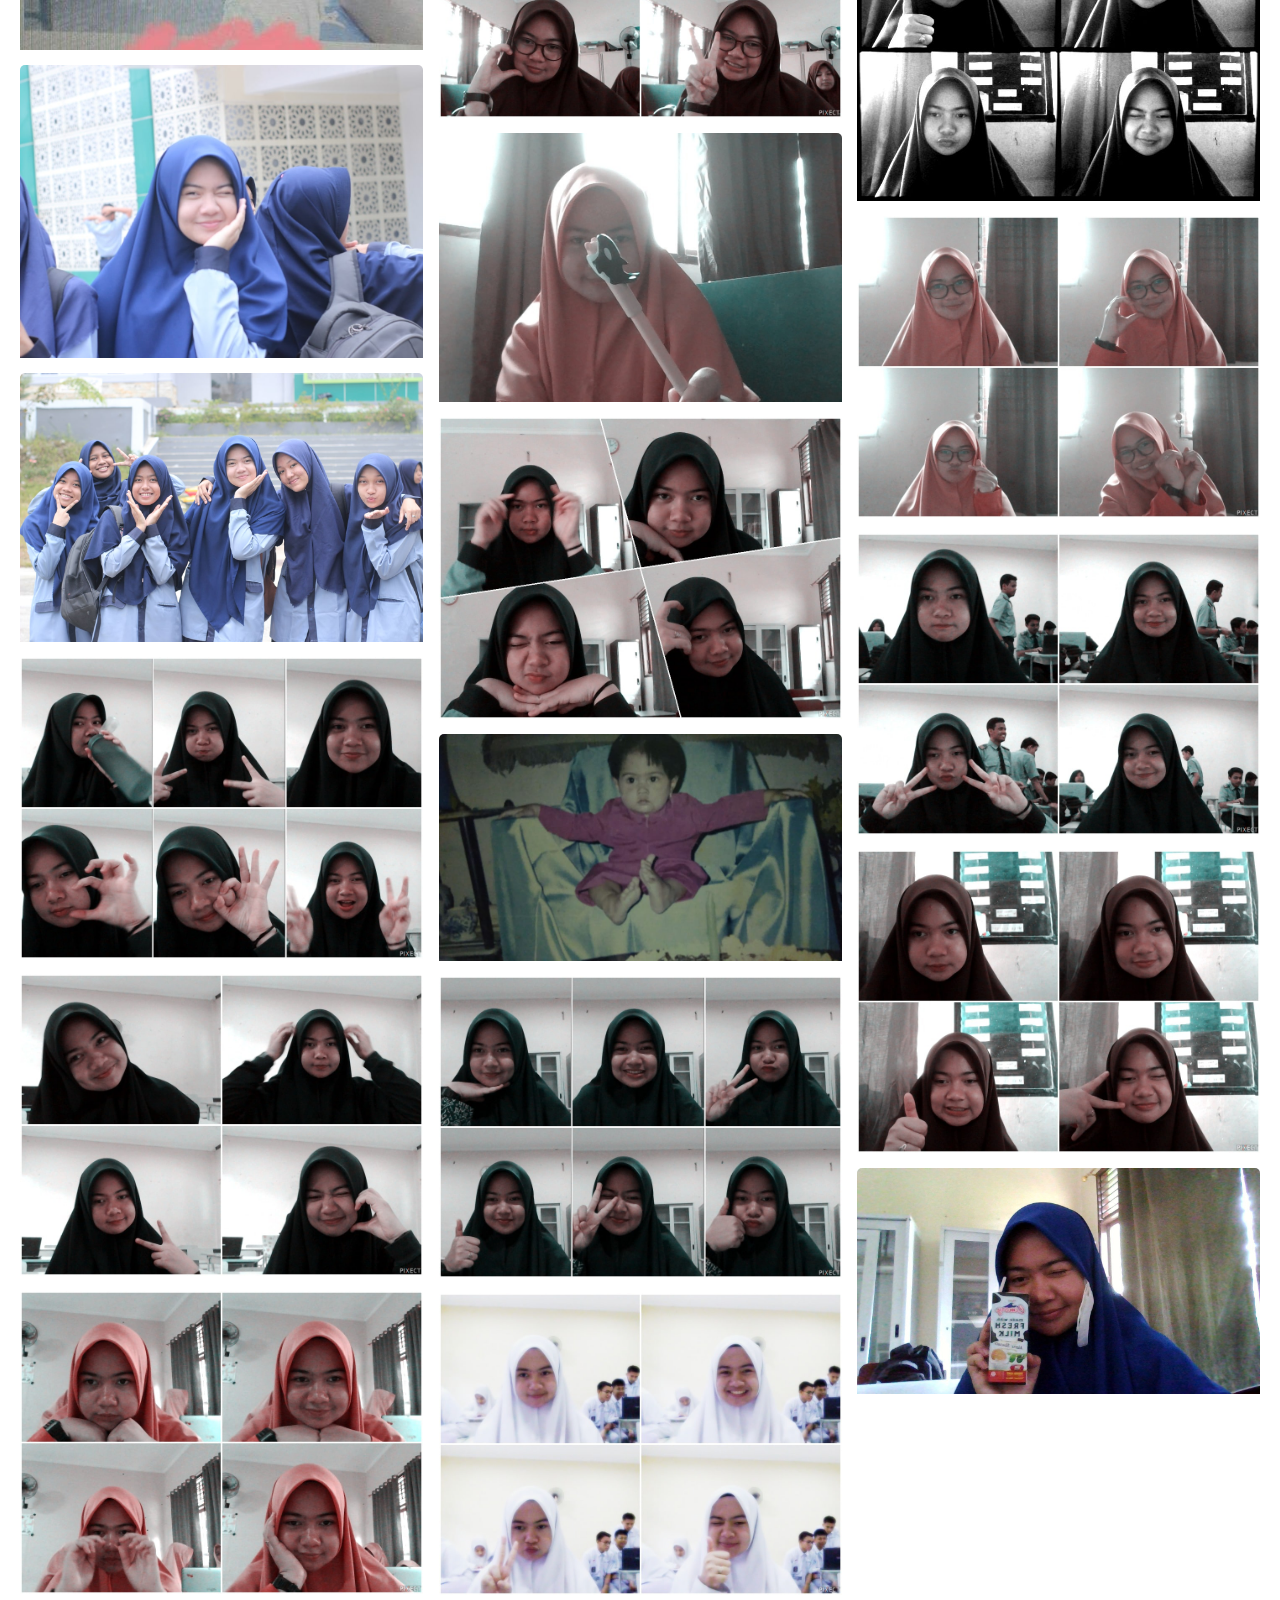
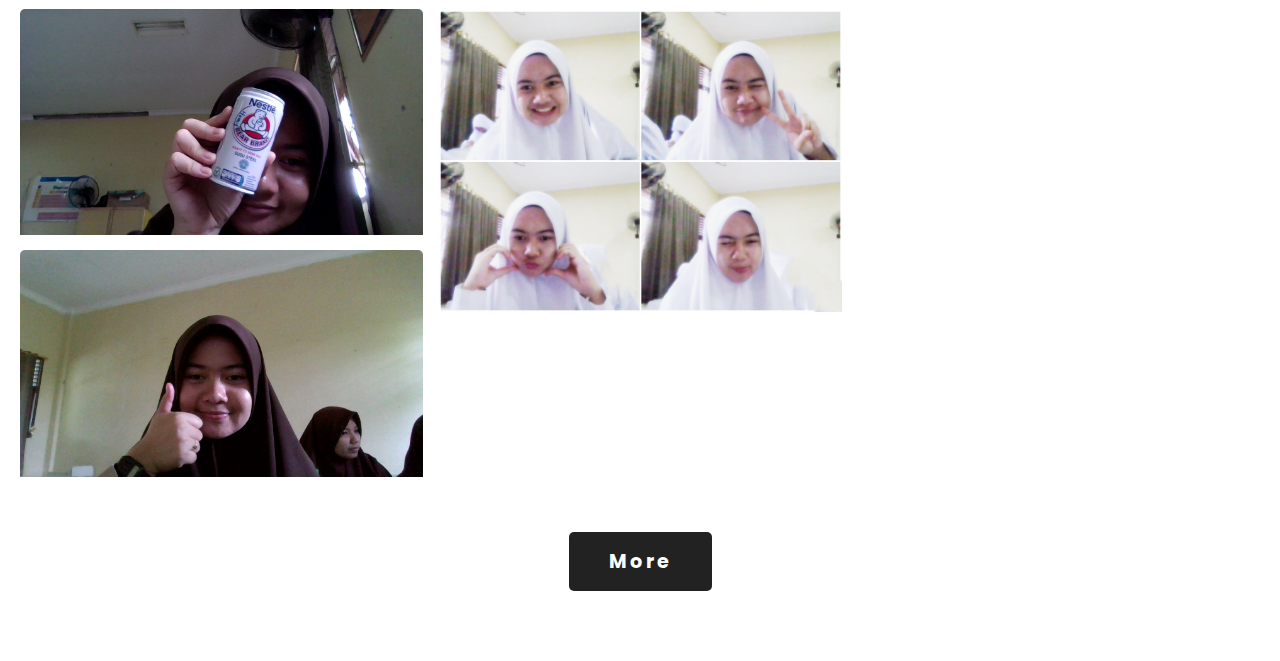
==== commit 5f66b6ea: "change background" ====
--- a/for u/index.html
+++ b/for u/index.html
@@ -3,8 +3,26 @@
 <head>
 	<title>Ours</title>
 	<link rel="stylesheet" type="text/css" href="style.css">
+  <link rel="icon" href="../Land/cat.png"
+  type="image/x-icon">
 </head>
 <body>
+  <header>
+    <a href="https://open.spotify.com/playlist/4TGktaubjG3uhdm1ygQiGq?si=c49f893ad67e4103" class="logo">mon cheri</a>
+    <ul>
+      <li><a href="../index.html"><b>Home</b></a></li>
+      <li><a href="../index.html#sec"><b>About Us</b></a></li>
+      <li><a href="#"><b>Our Memories</b></a></li>
+    </ul>
+  </header>
+
+  <script type="text/javascript">
+    window.addEventListener("scroll", function(){
+      var header = document.querySelector("header");
+      header.classList.toggle("sticky", window.scrollY > 0)
+    })
+  </script>
+
   <div class="container">
     <div class="heading">
       <h3>Our <span>Memories</span></h3>
--- a/for u/style.css
+++ b/for u/style.css
@@ -6,6 +6,91 @@
   box-sizing: border-box;
   font-family: 'Poppins', sans-serif;
 }
+
+header
+{
+  position: fixed;
+  top: 0;
+  left: 0;
+  width: 100%;
+  padding: 40px 100px;
+  display: flex;
+  justify-content: space-between;
+  align-items: center;
+  transition: 0.6s;
+  z-index: 100000;
+}
+
+header.sticky
+{
+  padding: 15px 100px;
+  background: #fff;
+
+}
+
+header .logo
+{
+  position: relative;
+  color: #fff;
+  font-weight: 700;
+  text-decoration: none;
+  font-size: 2em;
+  text-transform: lowercase;
+  letter-spacing: 2px;
+  transition: 0.6s;
+}
+header ul
+{
+  position: relative;
+  display: flex;
+  justify-content: center;
+  align-items: center;
+}
+header ul li
+{
+  position: relative;
+  list-style: none;
+}
+header ul li a
+{
+  position: relative;
+  text-decoration: none;
+  margin: 0 15px;
+  padding: 6px 15px;
+  color: #fff;
+  letter-spacing: 2px;
+  font-weight: 500px;
+  transition: 0.6s;
+  border-radius: 20px;
+}
+
+header.sticky .logo
+{
+  color: #000;
+}
+
+header.sticky ul li a
+{
+  color: #000;
+}
+
+.banner
+{
+  position: relative;
+  width: 100%;
+  height: 100vh;
+  background: url(1.jpg);
+  background-size: cover;
+
+}
+
+header ul li a:hover,
+header ul li a.active
+{
+  background: #fff;
+  color: #2b1055;
+}
+
 
 .container{
   display: flex;
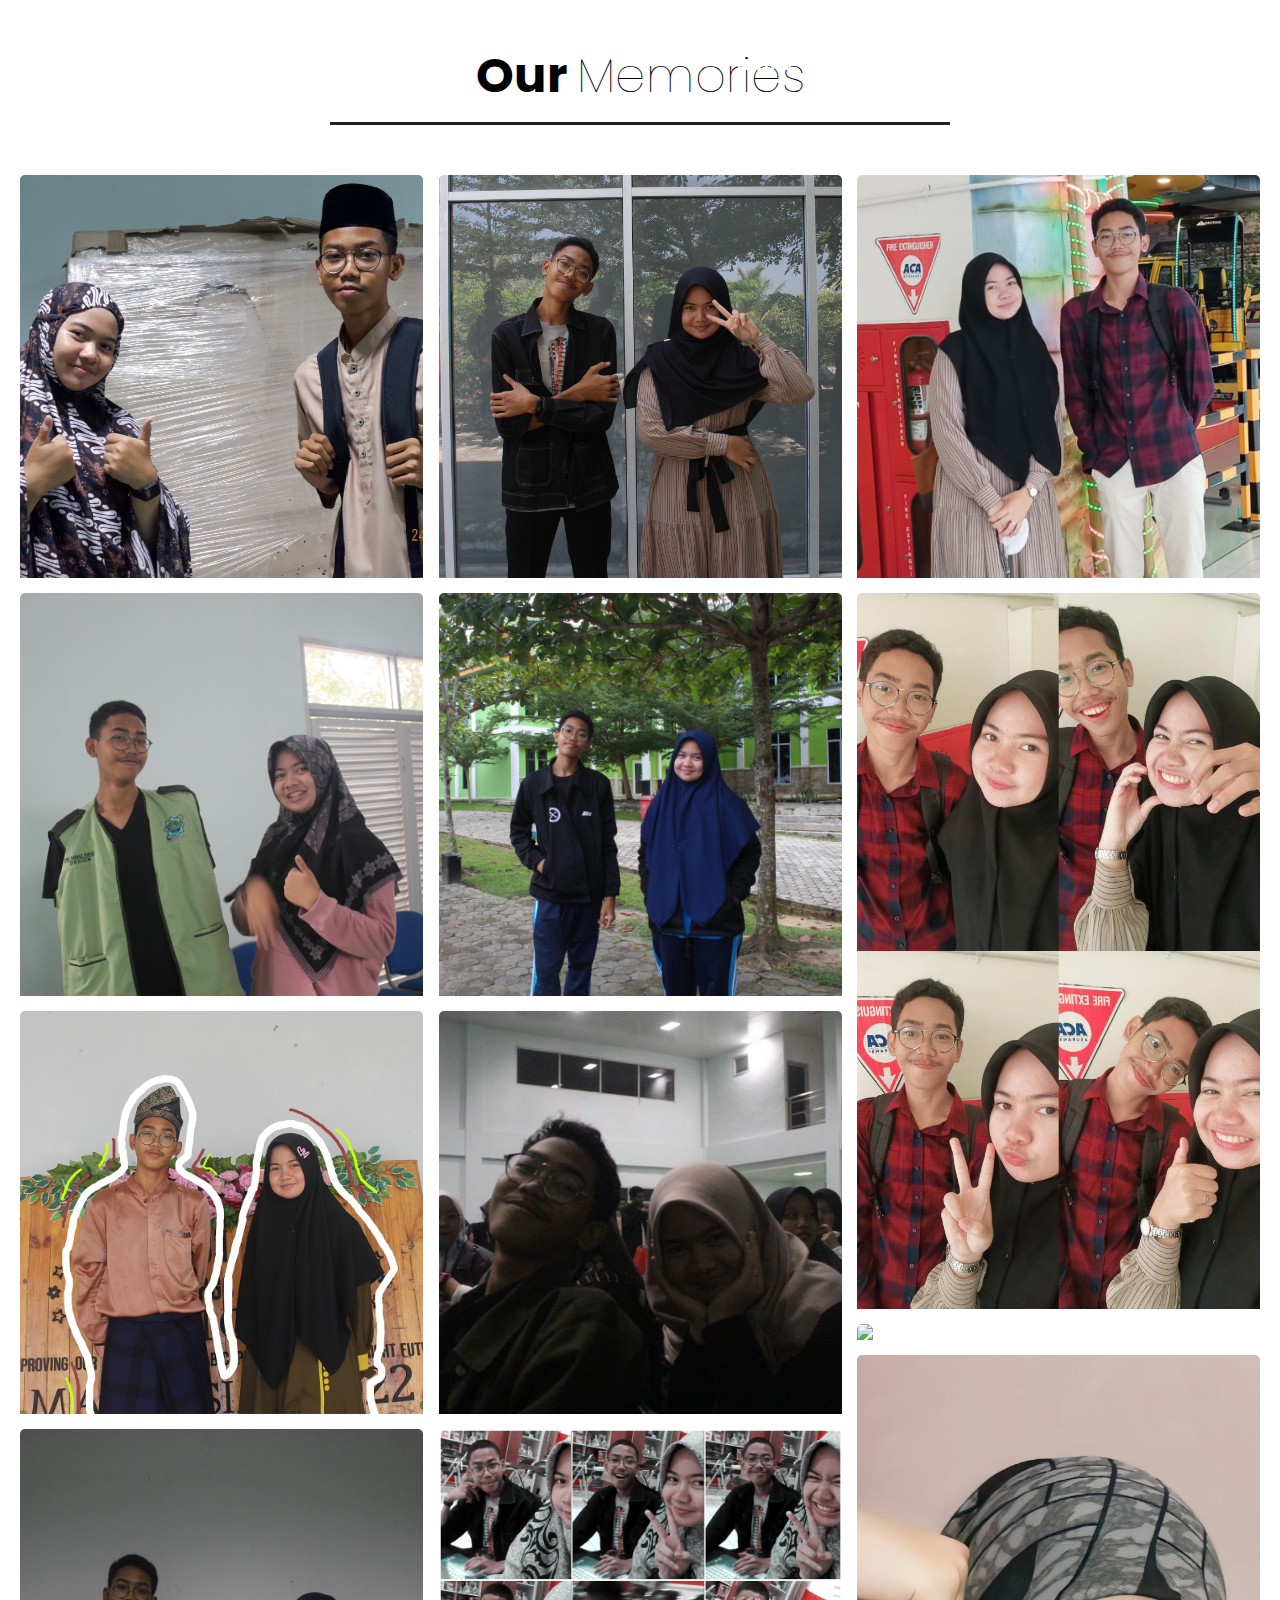
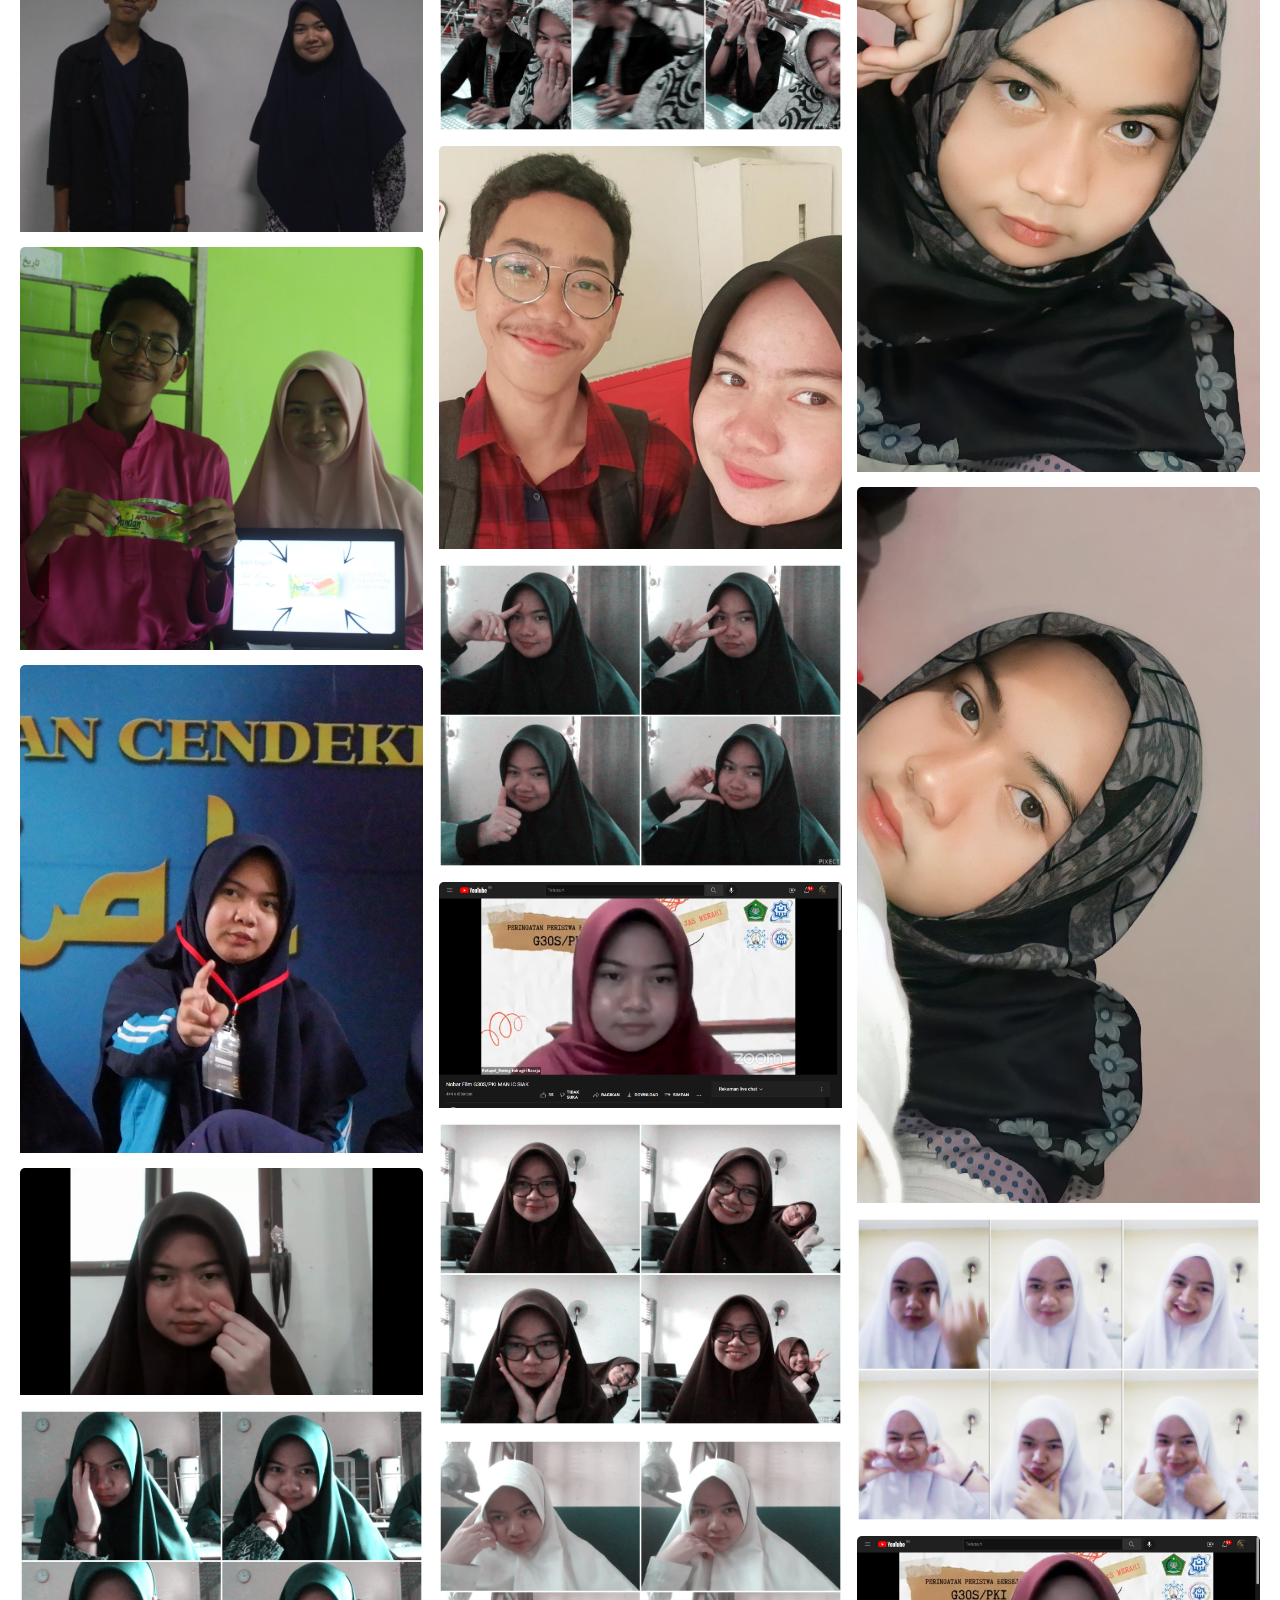
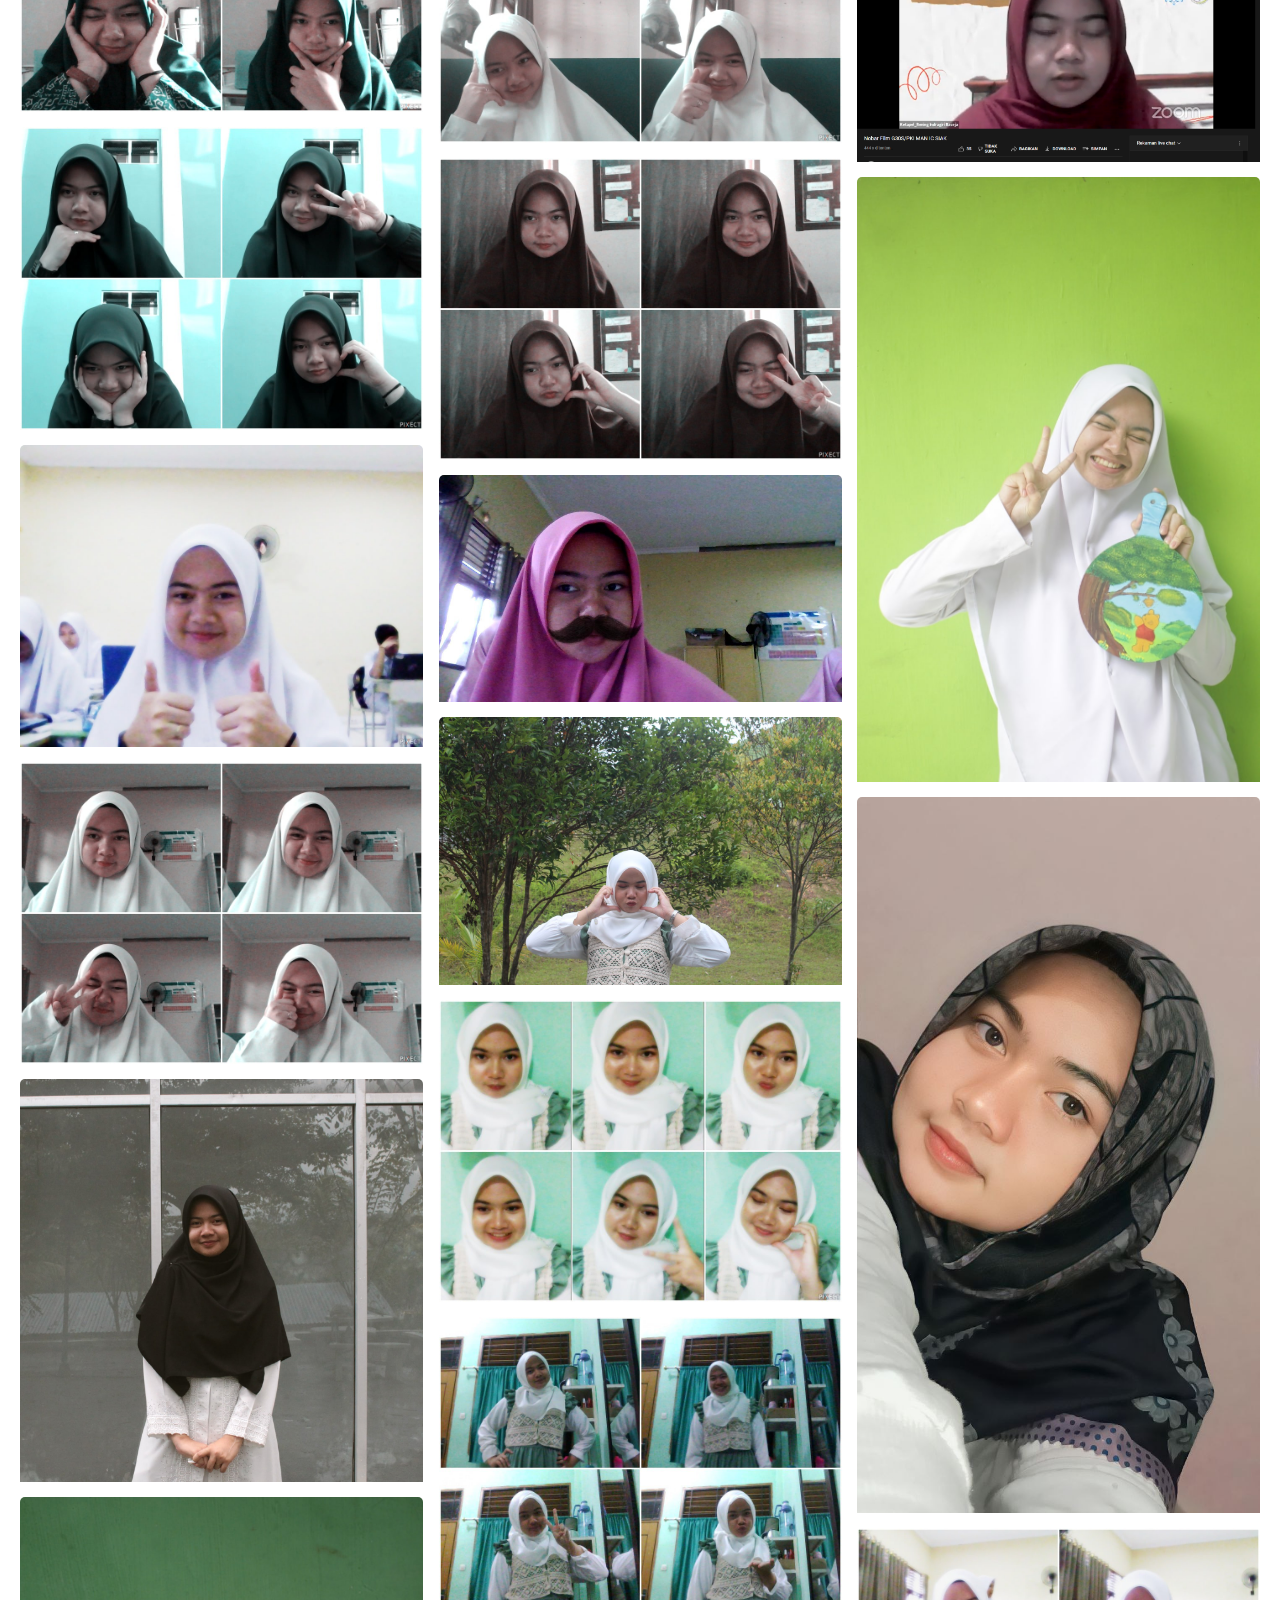
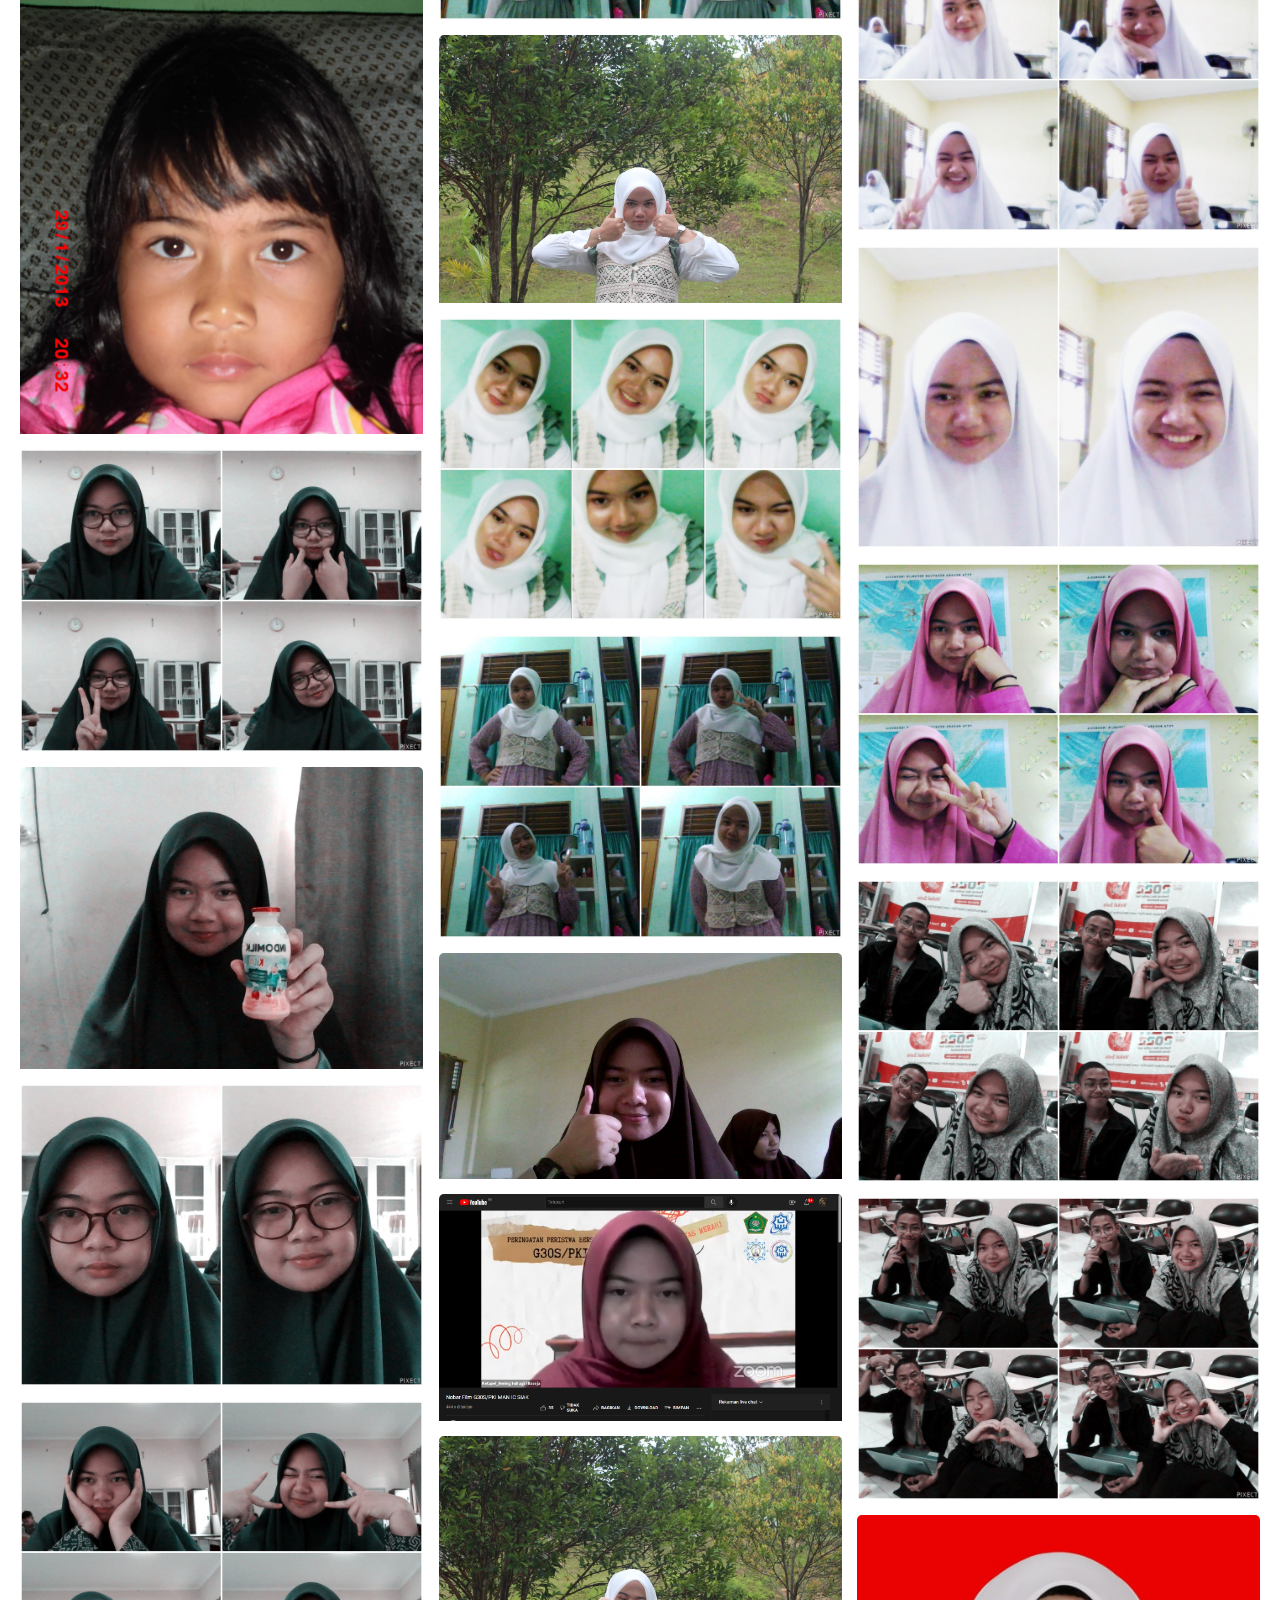
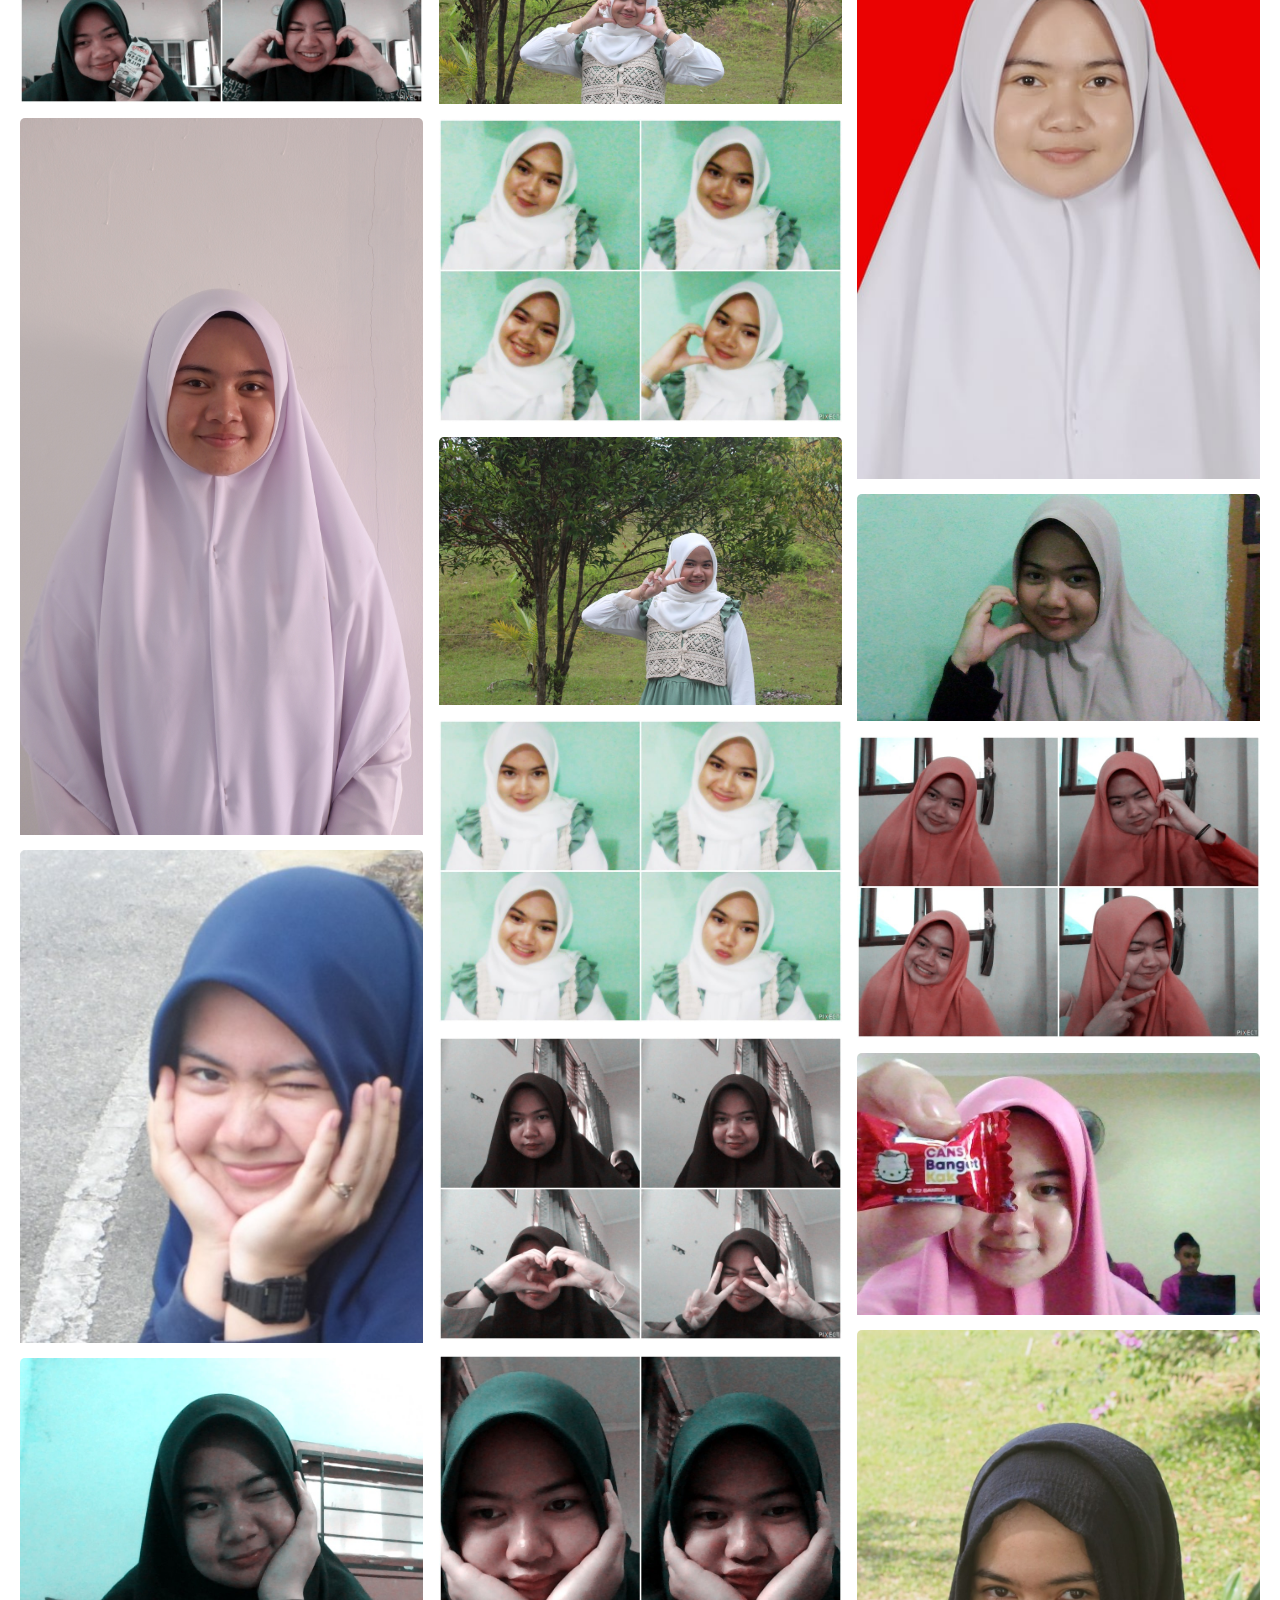
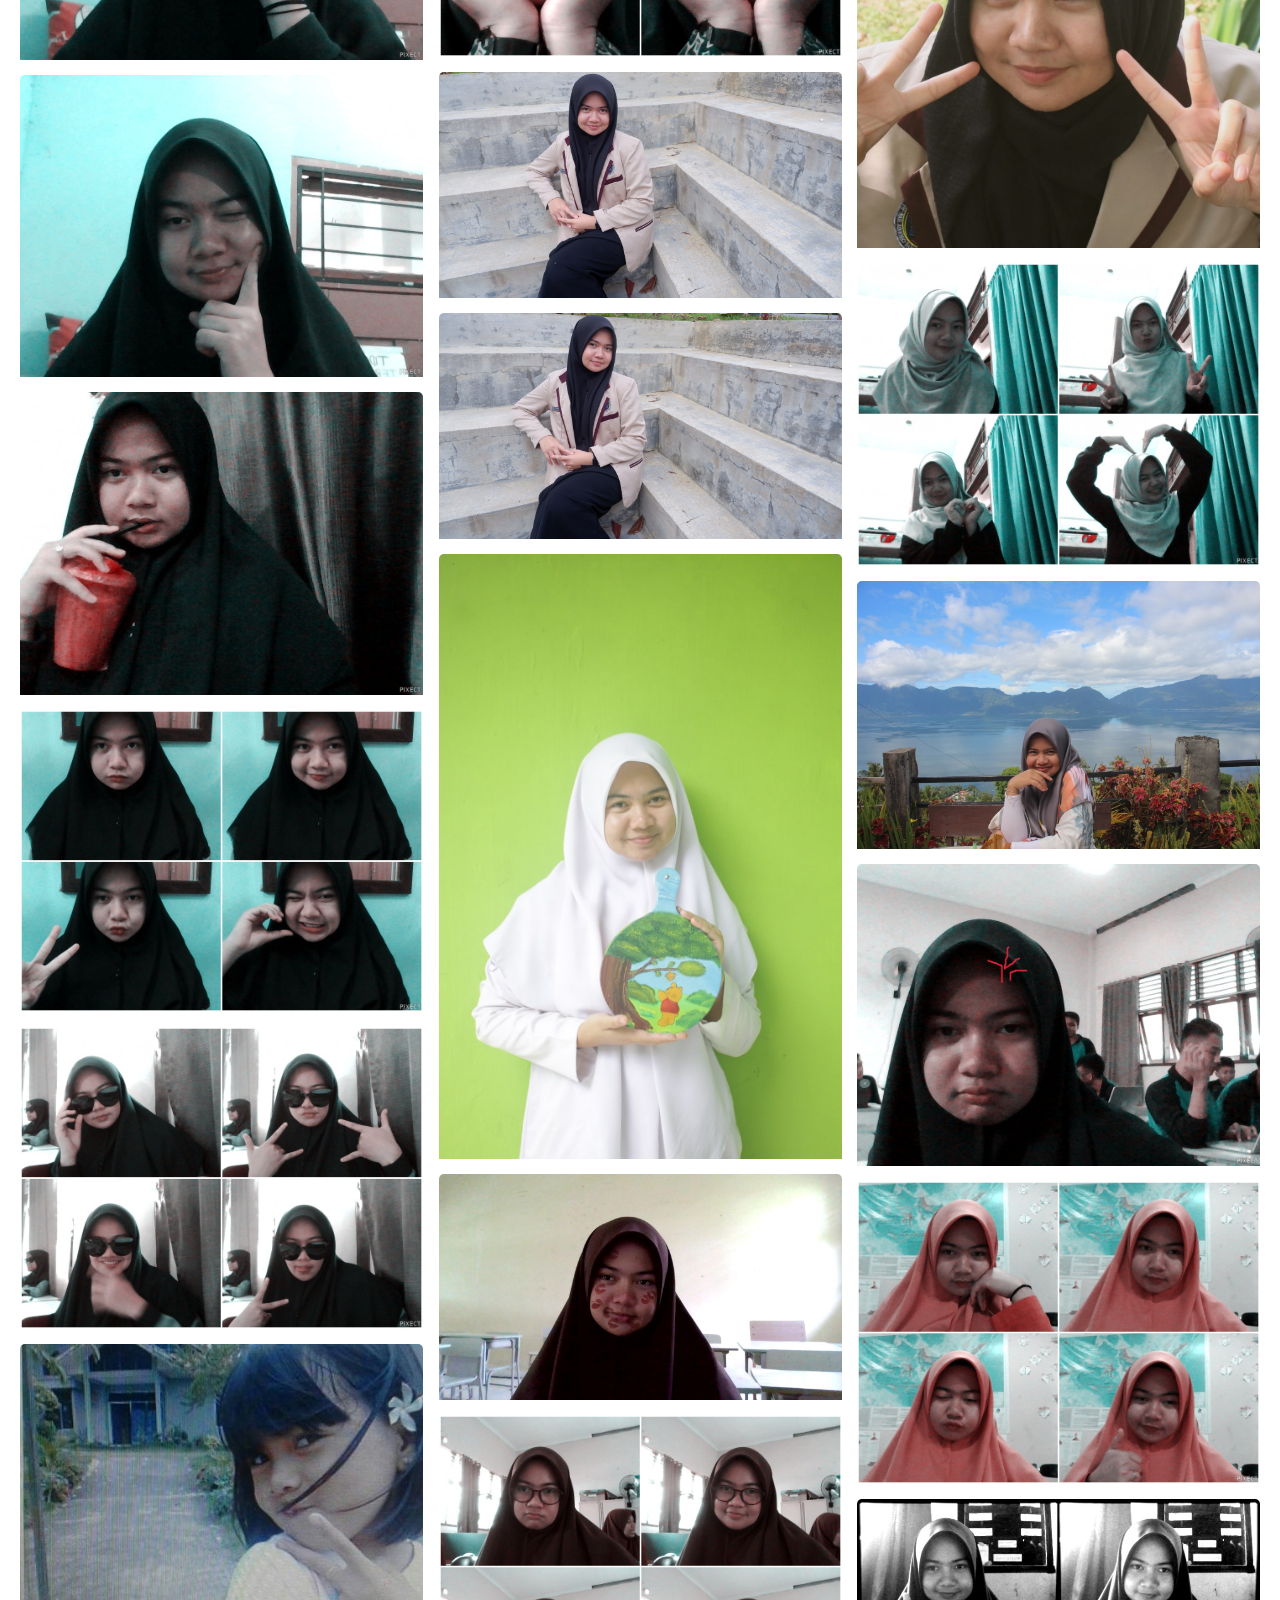
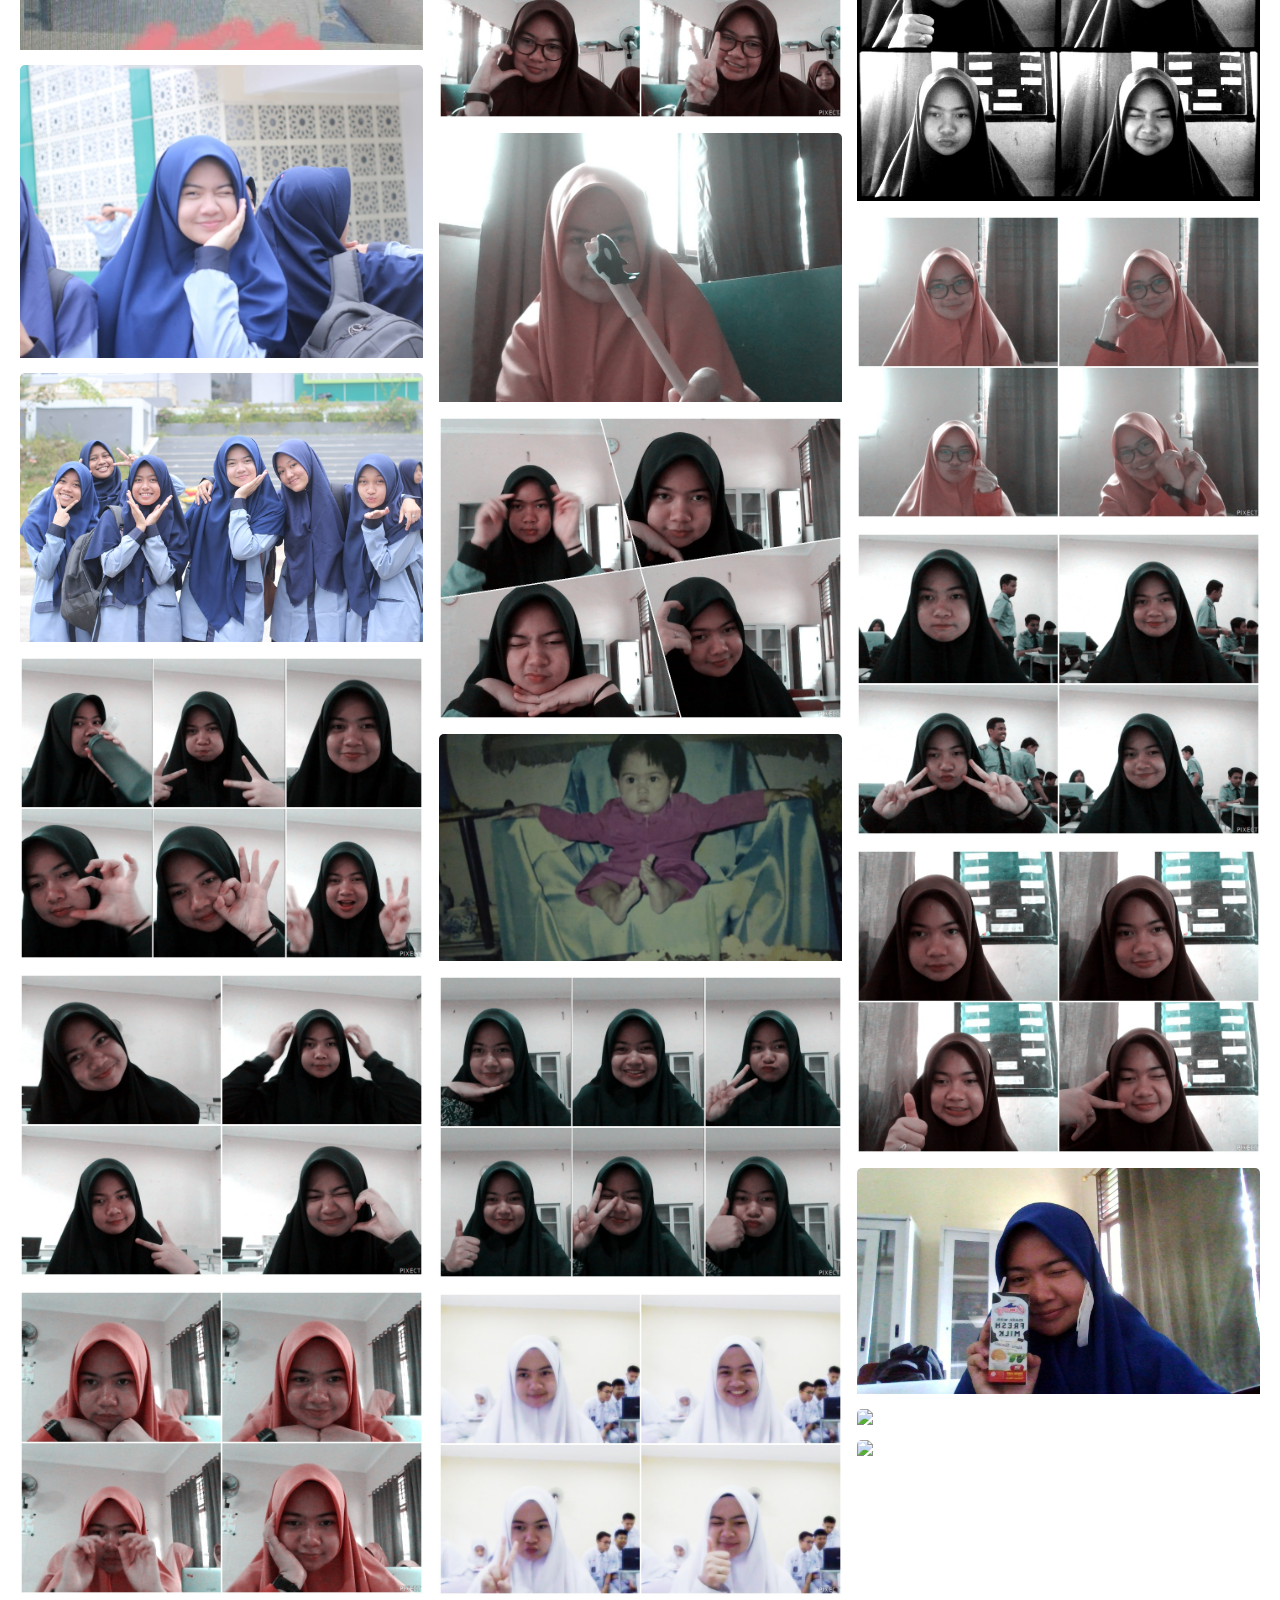
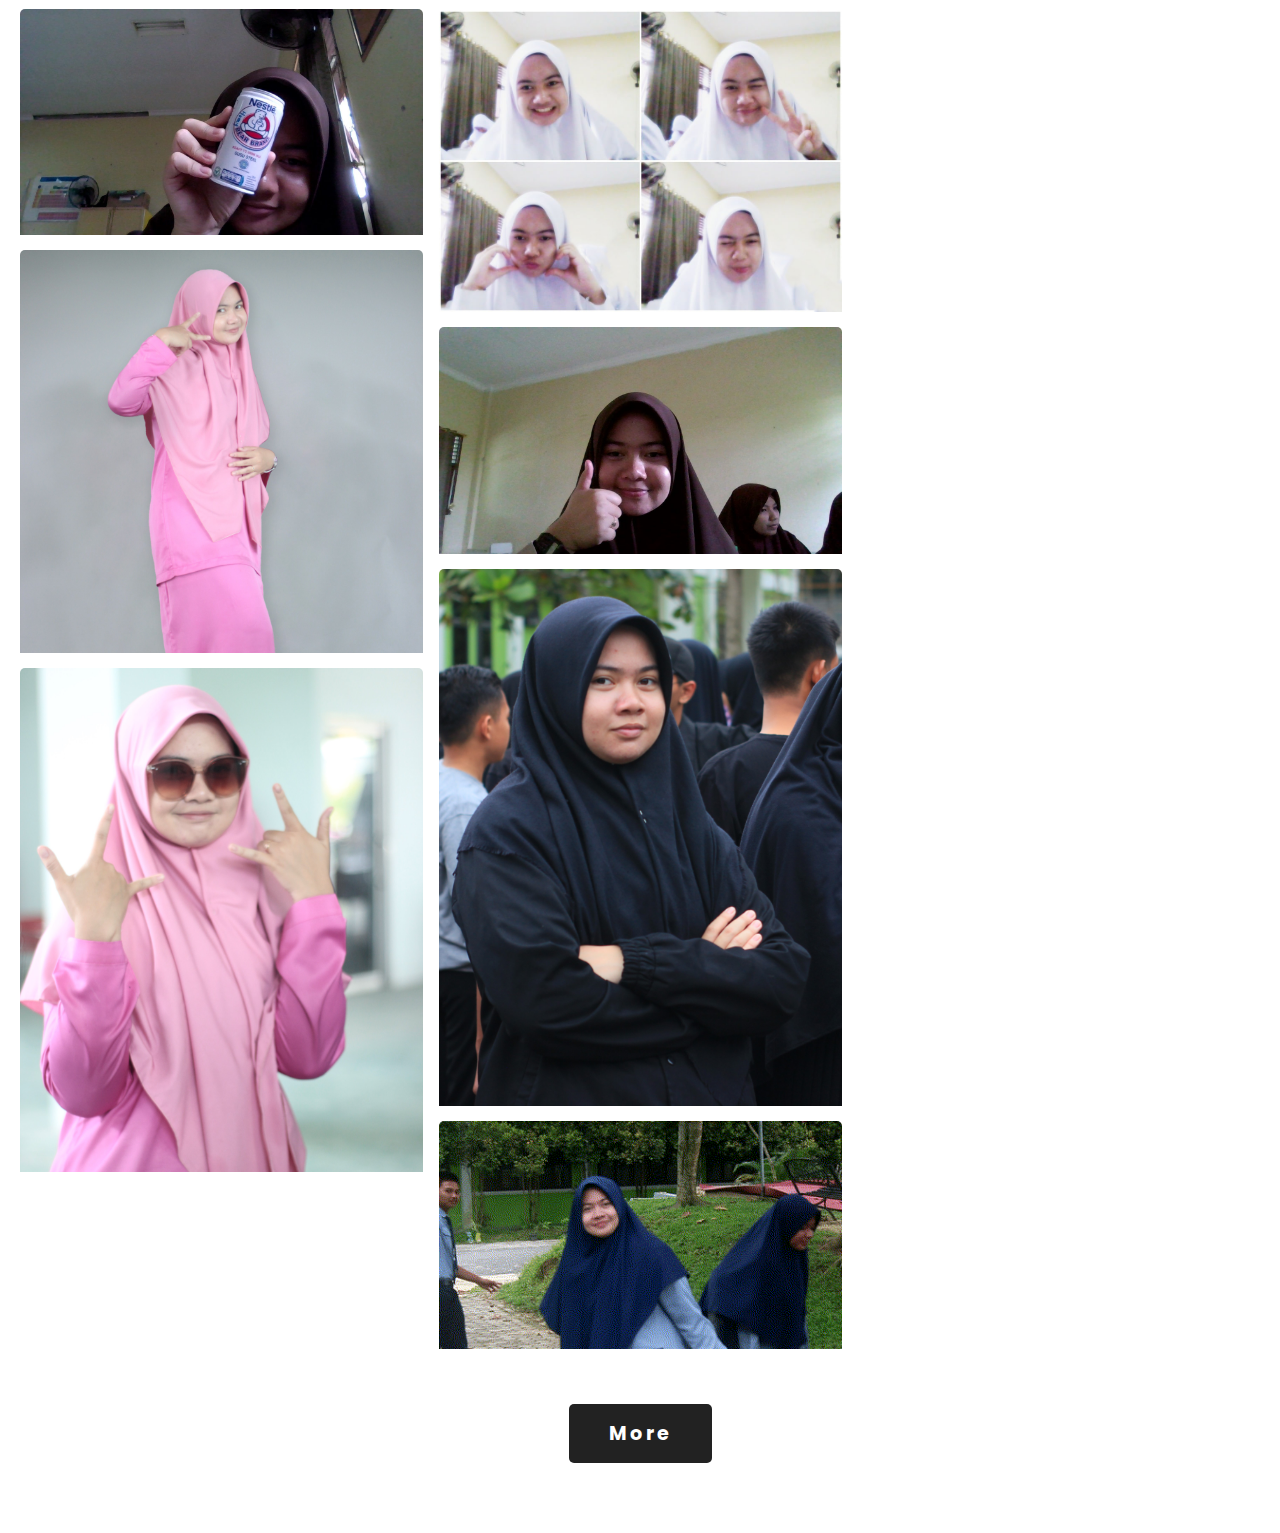
==== commit 0ff6573e: "tambah gambar" ====
--- a/for u/index.html
+++ b/for u/index.html
@@ -61,7 +61,8 @@
           <img src="ning (29).jpg">
           <img src="ning (76).jpg">
           <img src="ning (77).jpg">
-          <img src="ning (8).jpg">
+          <img src="ning (78).jpg">
+          <img src="ning (79).JPG">
             
               
             
@@ -104,6 +105,9 @@
           <img src="ning (70).jpg">
           <img src="ning (71).jpg">
           <img src="ning (9).jpg">
+          <img src="ning (8).jpg">
+          <img src="ning (80).JPG">
+          <img src="ning (83).gif">
             
       </div>
 
@@ -136,6 +140,8 @@
           <img src="ning (67).jpg">
           <img src="ning (68).jpg">
           <img src="ning (69).jpg">
+          <img src="ning (81).jpg">
+          <img src="ning (82).jpg">
             
           
       </div>
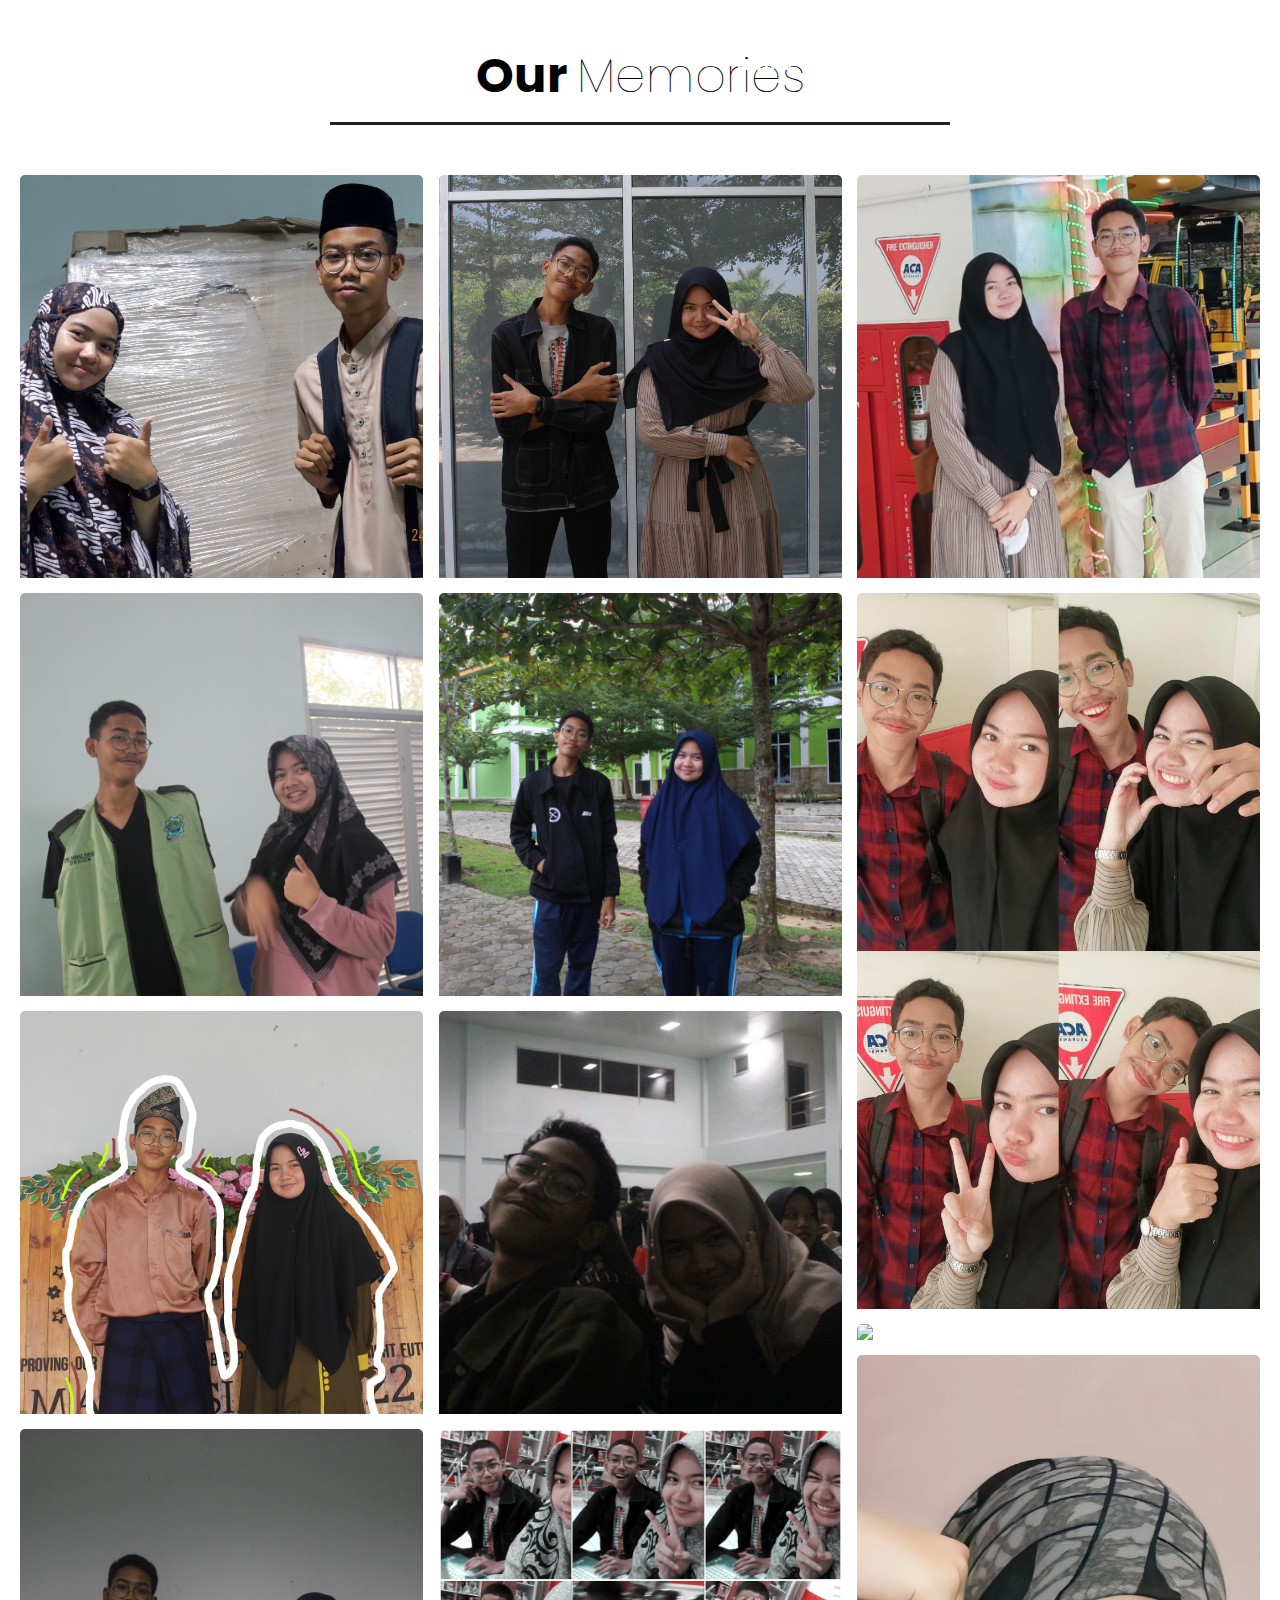
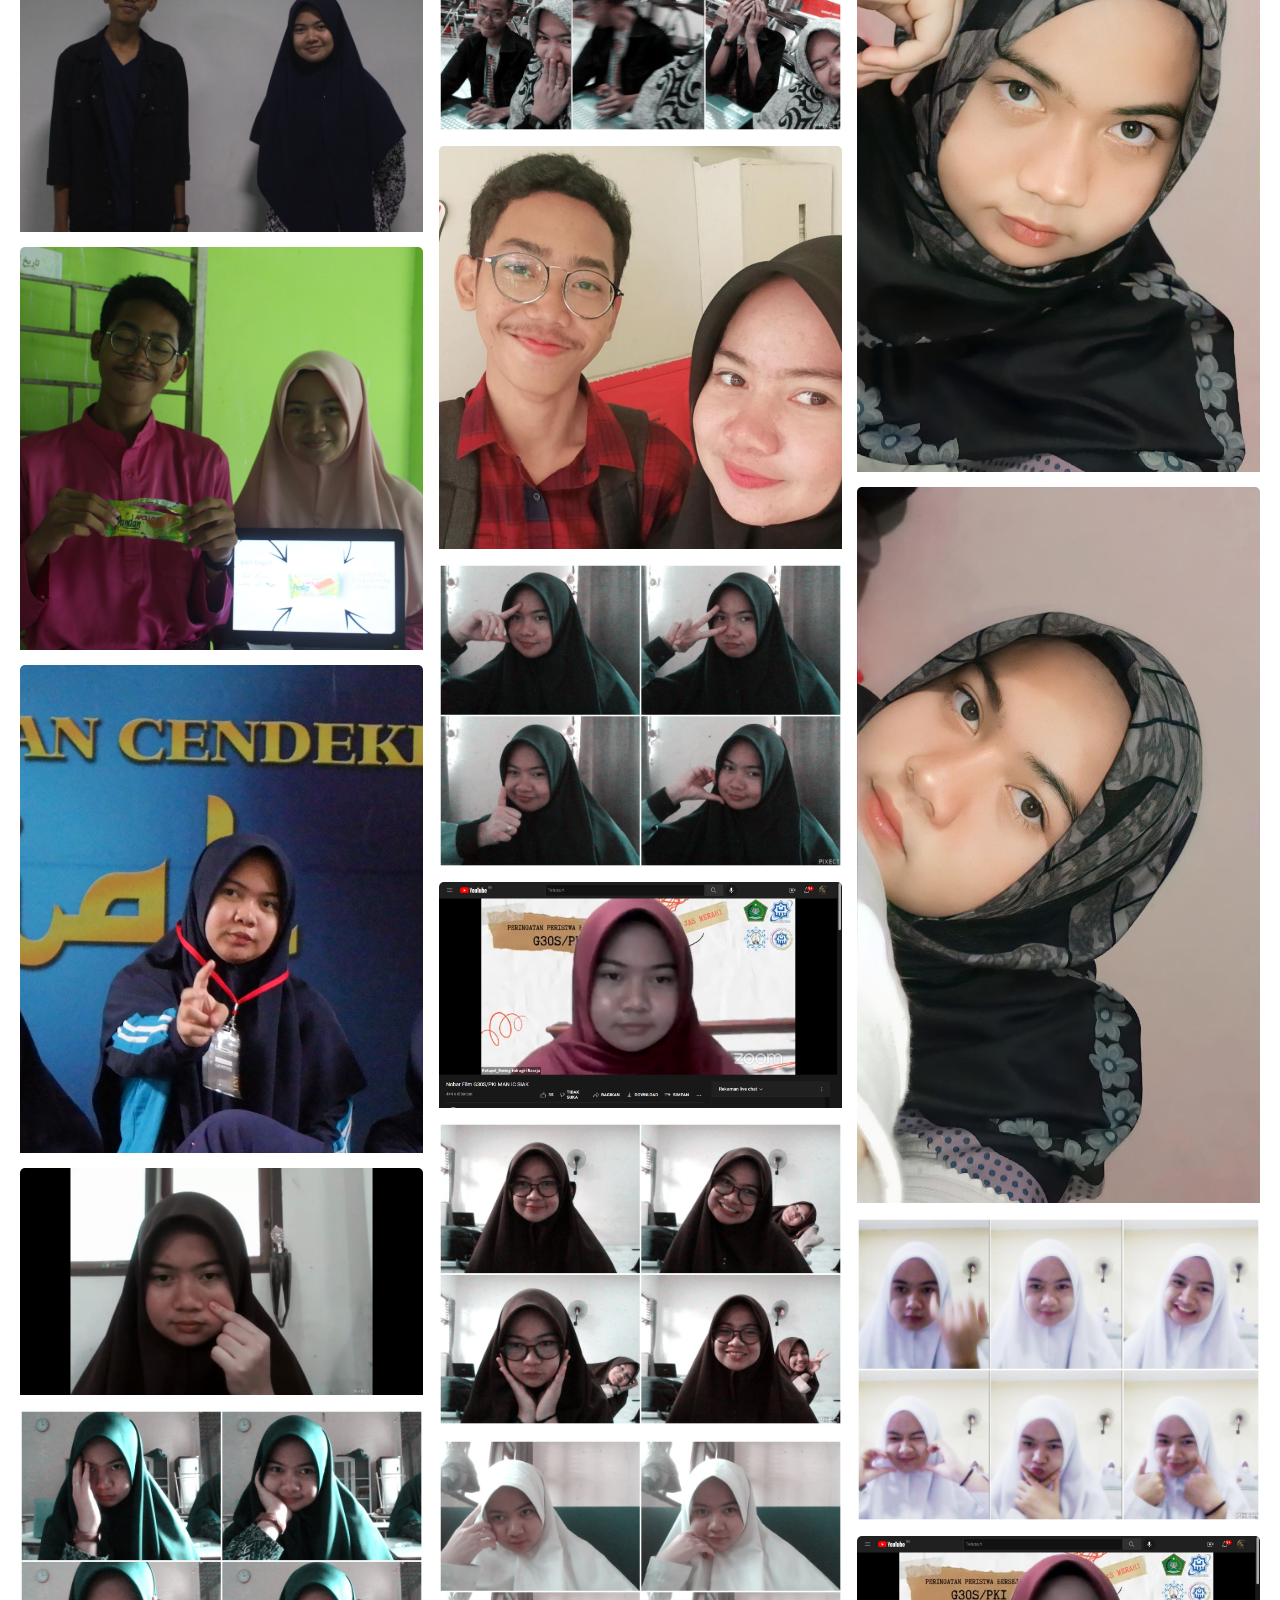
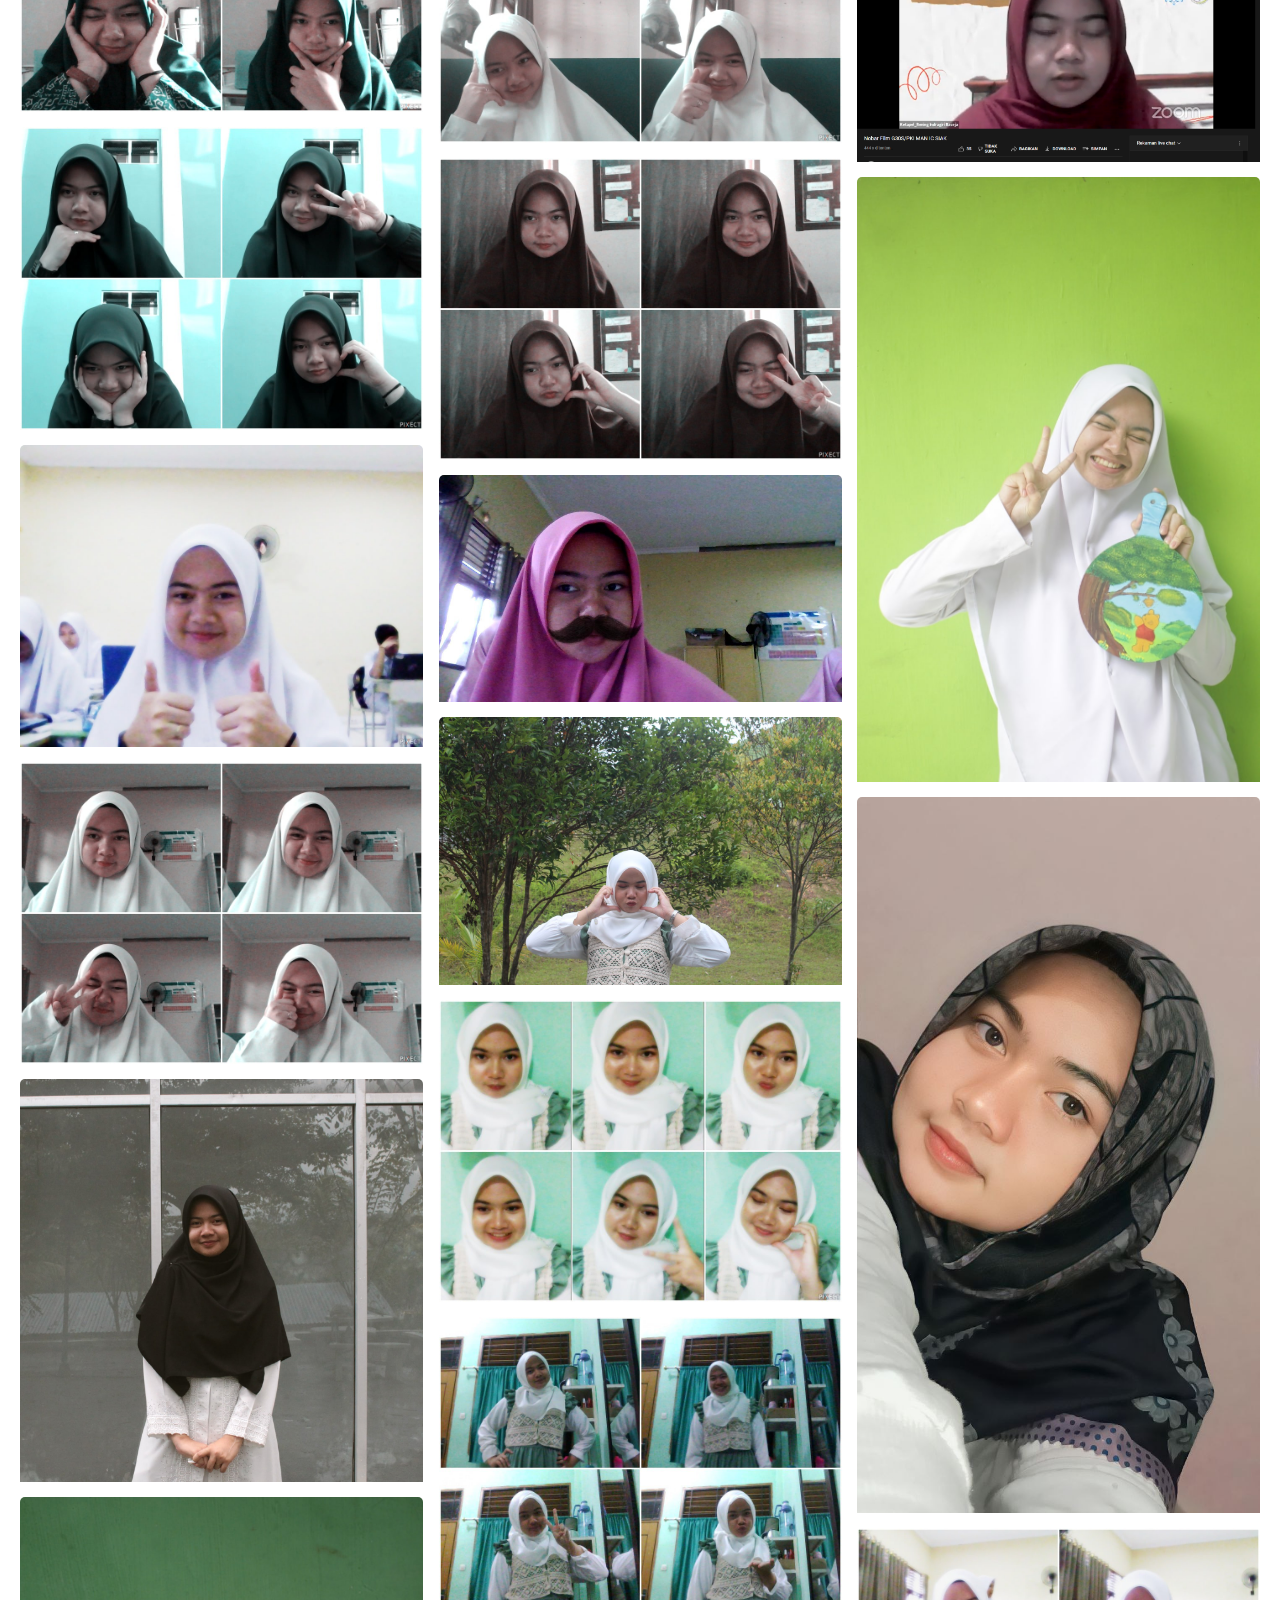
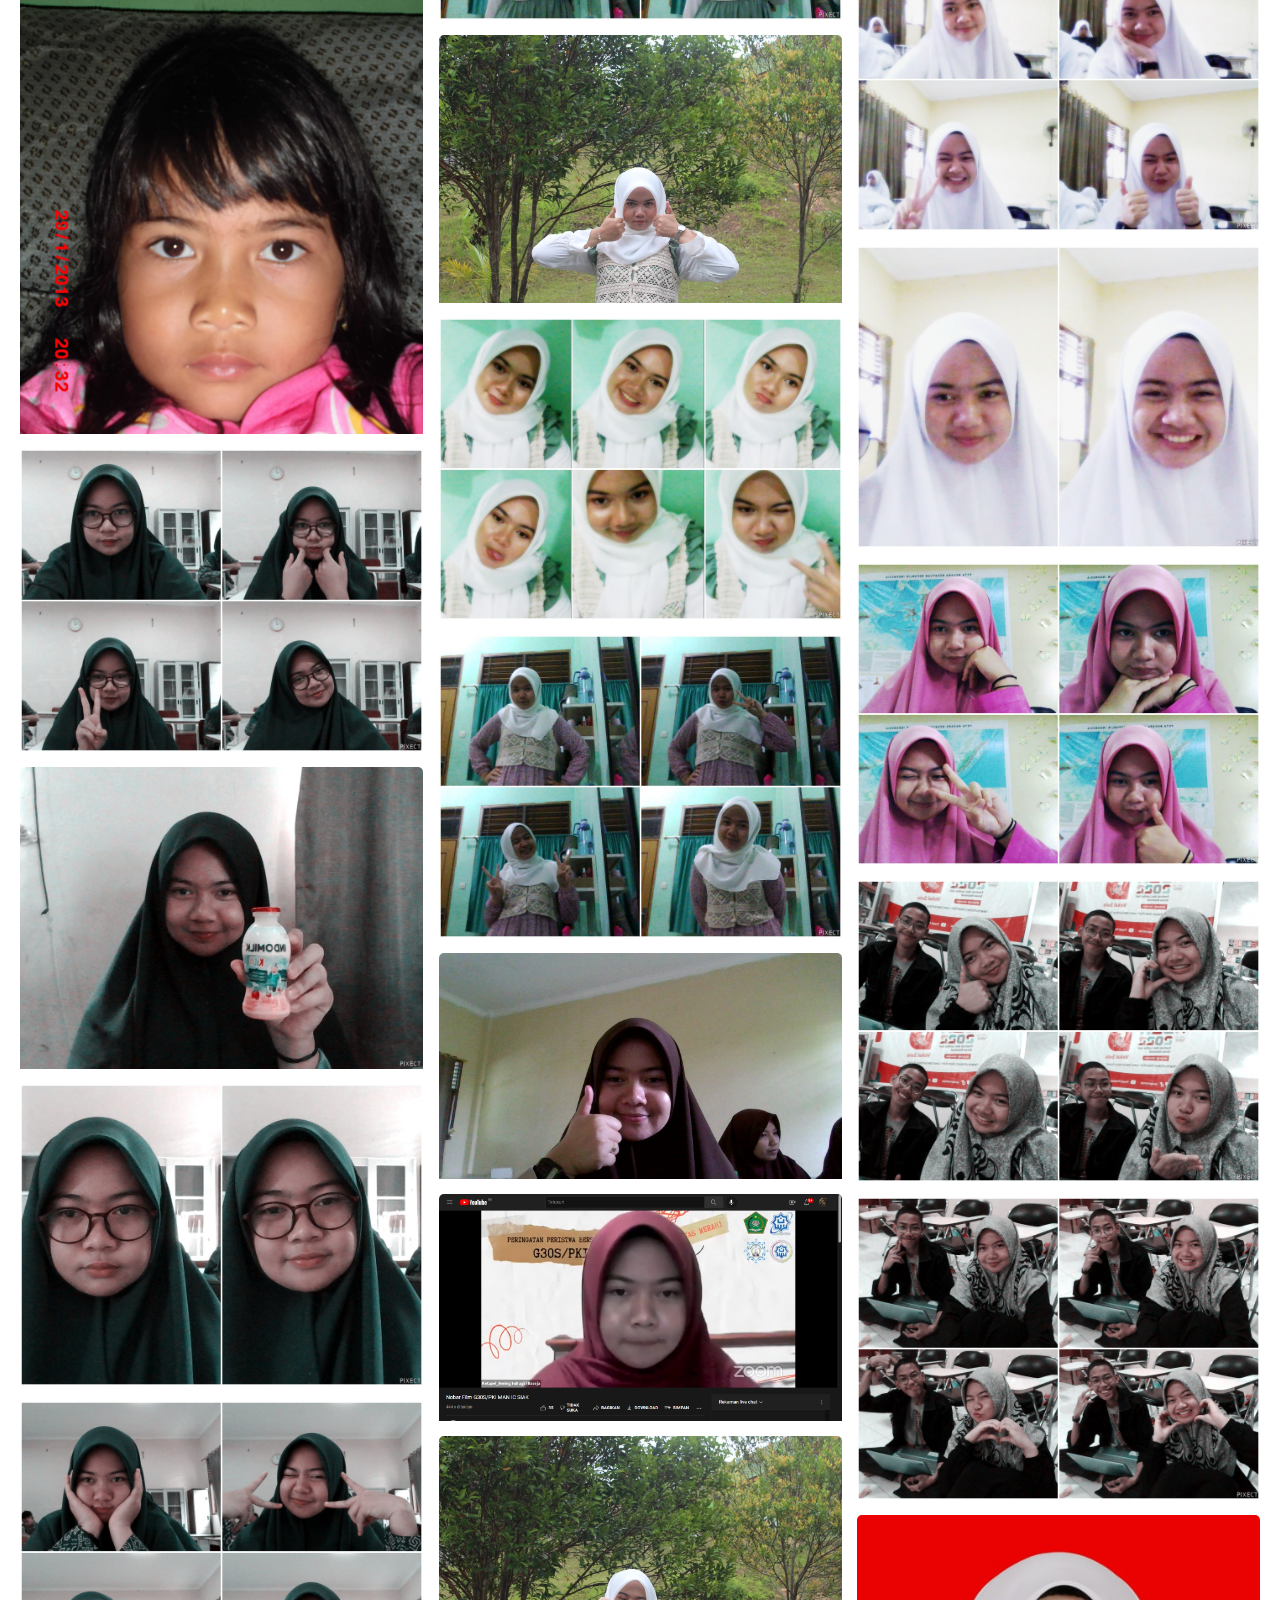
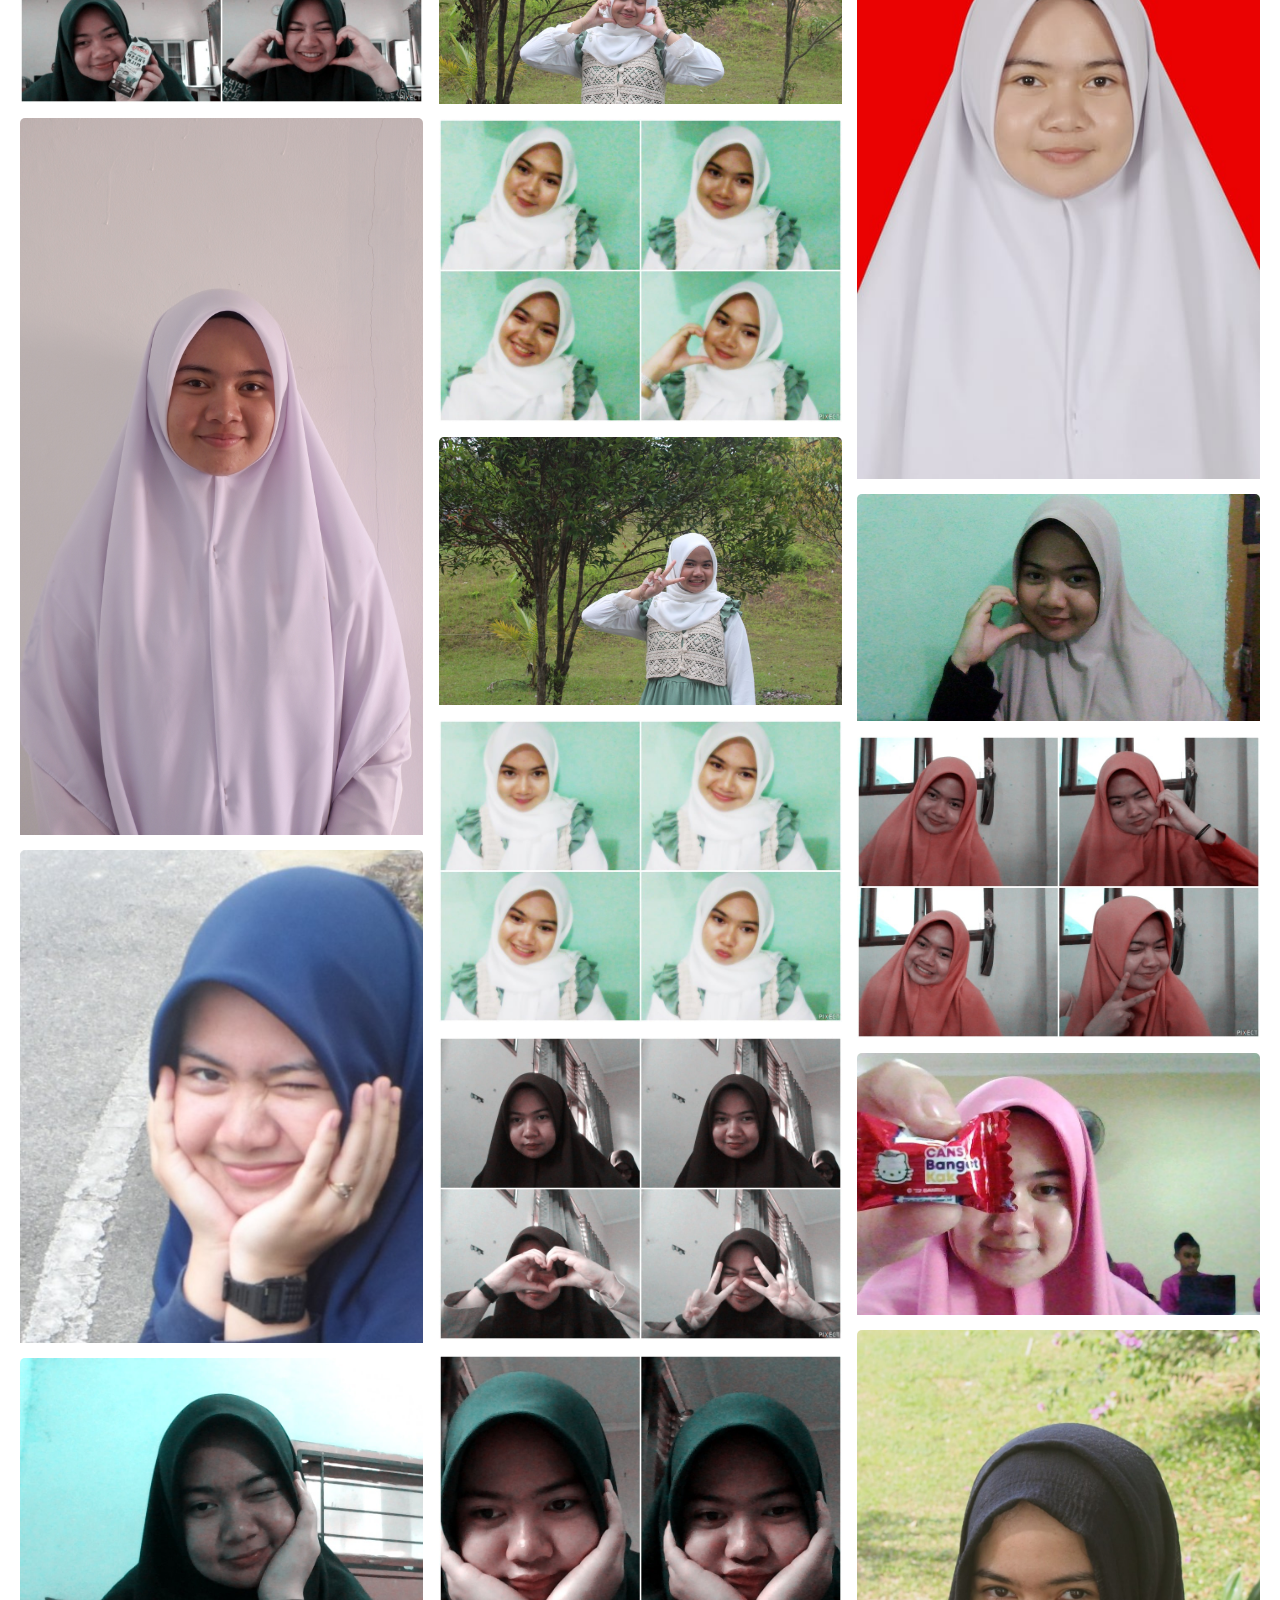
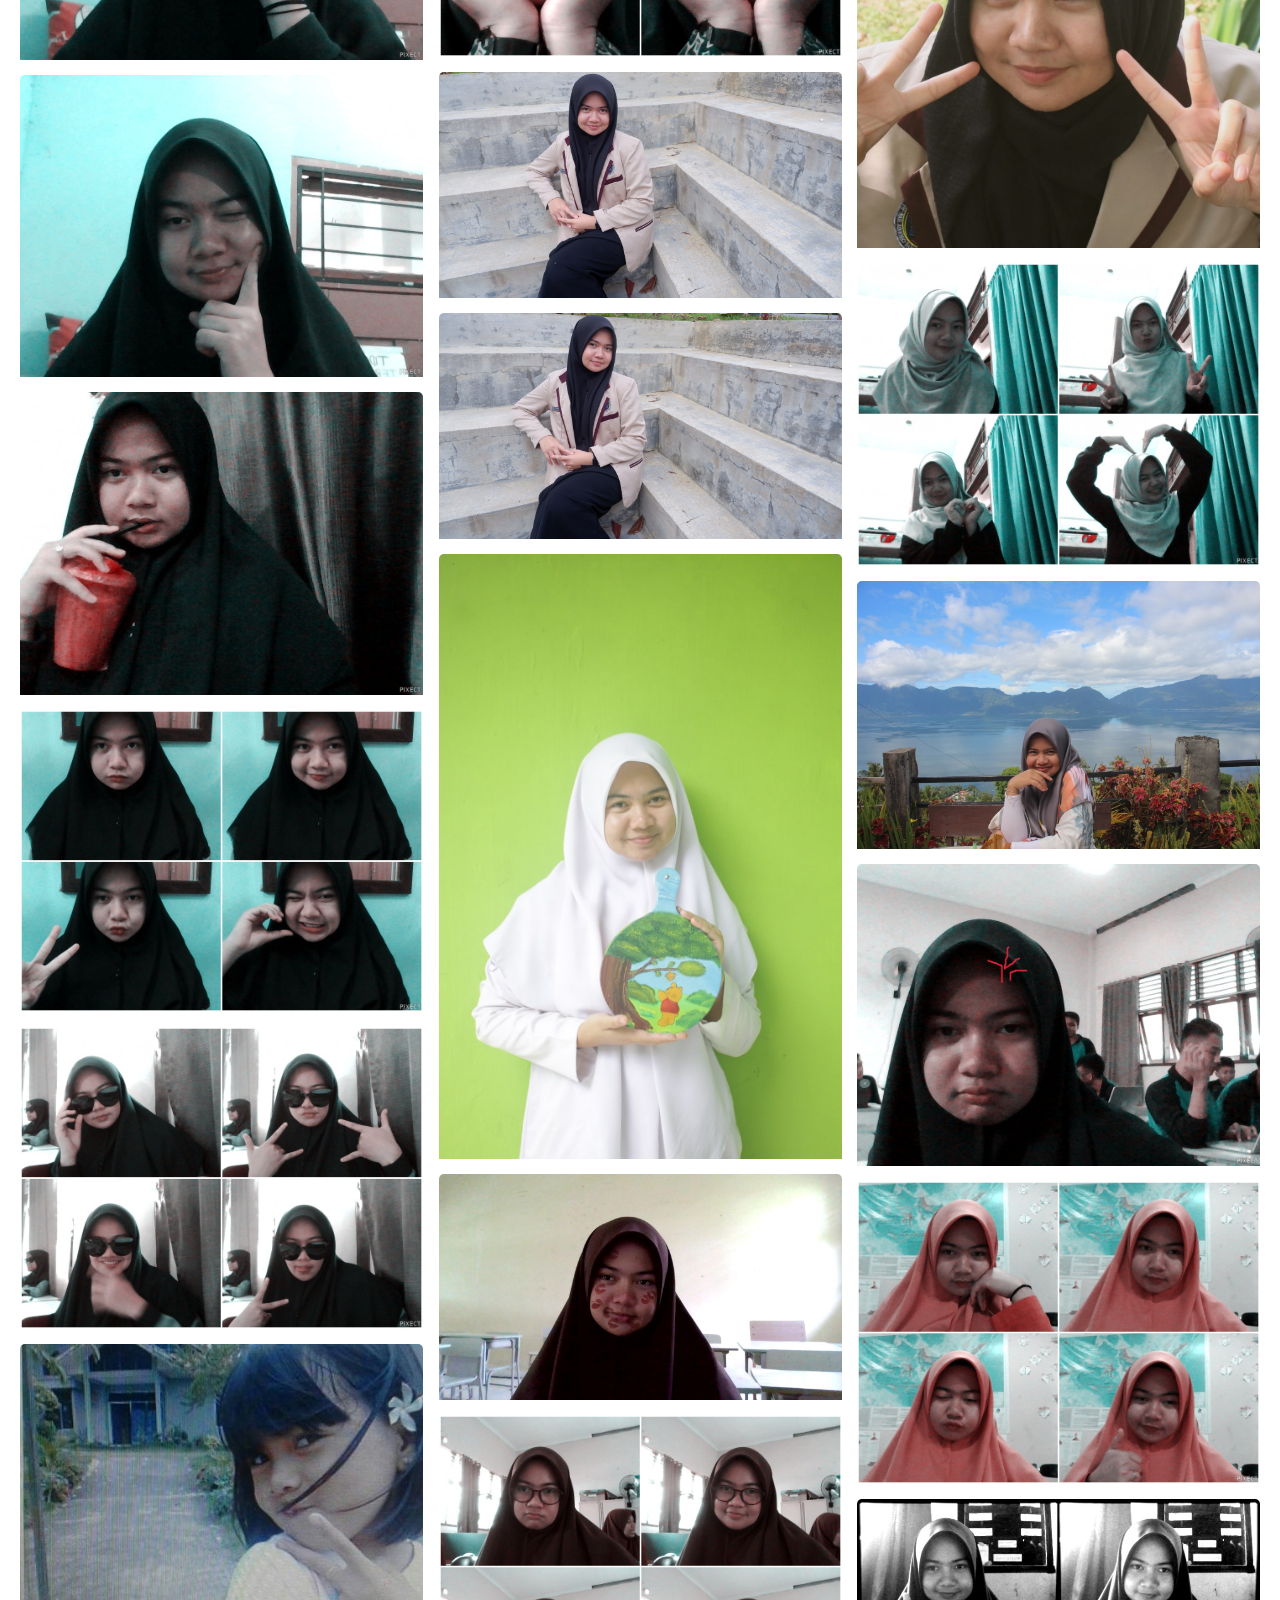
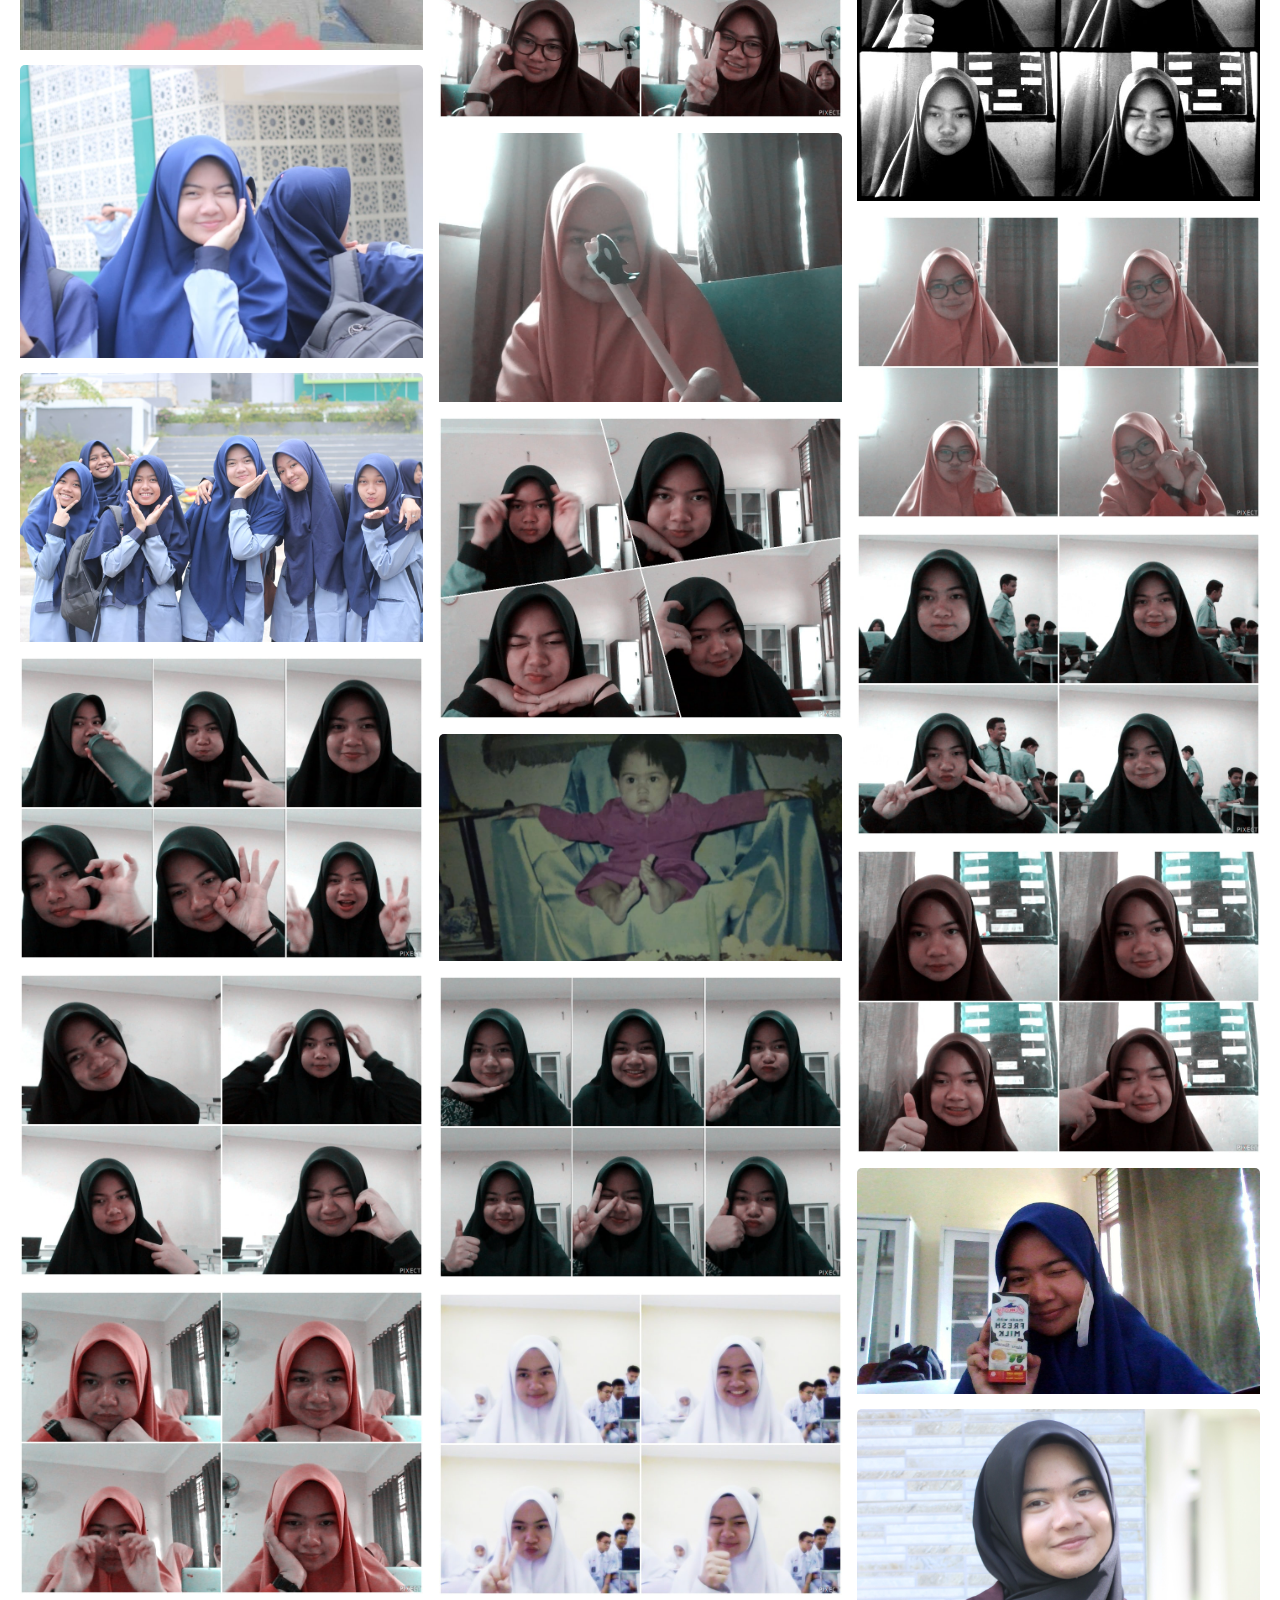
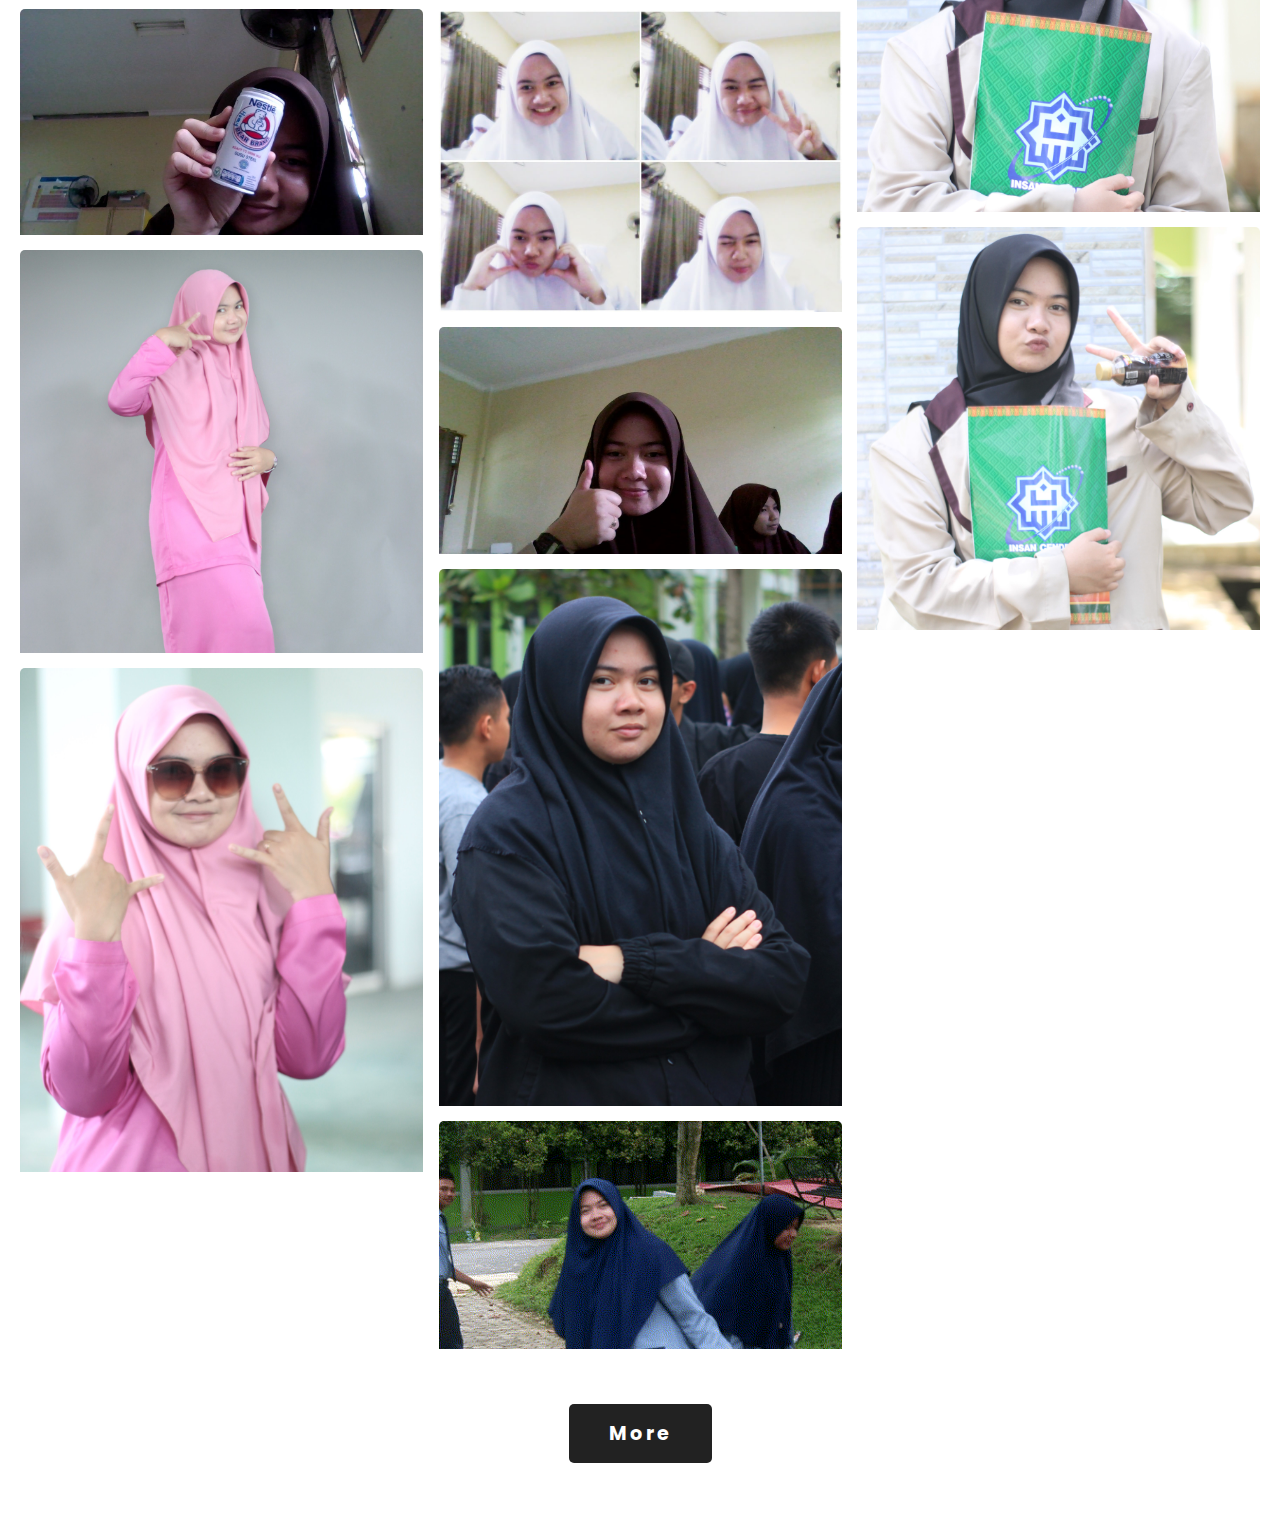
==== commit f3d3385f: "perbaikan format" ====
--- a/for u/index.html
+++ b/for u/index.html
@@ -8,7 +8,7 @@
 </head>
 <body>
   <header>
-    <a href="https://open.spotify.com/playlist/4TGktaubjG3uhdm1ygQiGq?si=c49f893ad67e4103" class="logo">mon cheri</a>
+    <a href="https://open.spotify.com/playlist/4TGktaubjG3uhdm1ygQiGq?si=c49f893ad67e4103" class="logo">mon chéri</a>
     <ul>
       <li><a href="../index.html"><b>Home</b></a></li>
       <li><a href="../index.html#sec"><b>About Us</b></a></li>
@@ -140,8 +140,8 @@
           <img src="ning (67).jpg">
           <img src="ning (68).jpg">
           <img src="ning (69).jpg">
-          <img src="ning (81).jpg">
-          <img src="ning (82).jpg">
+          <img src="ning (81).JPG">
+          <img src="ning (82).JPG">
             
           
       </div>
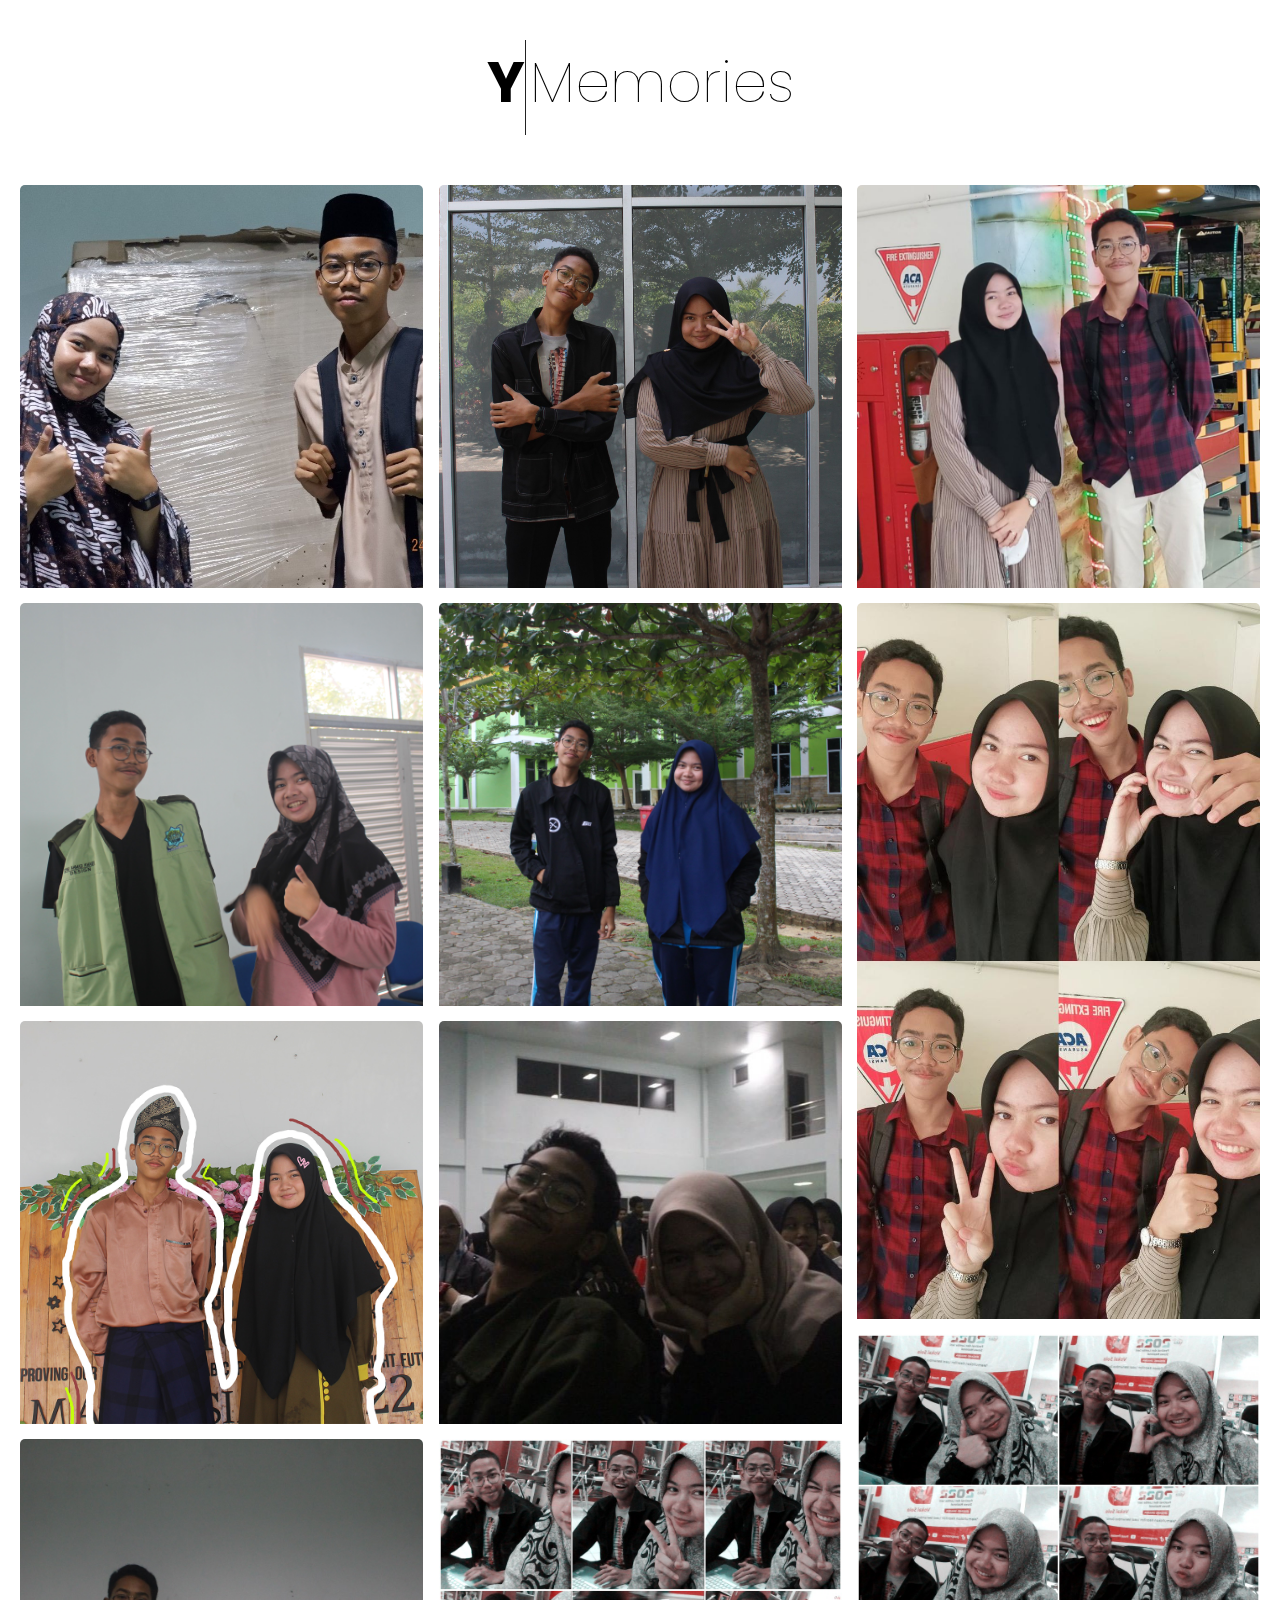
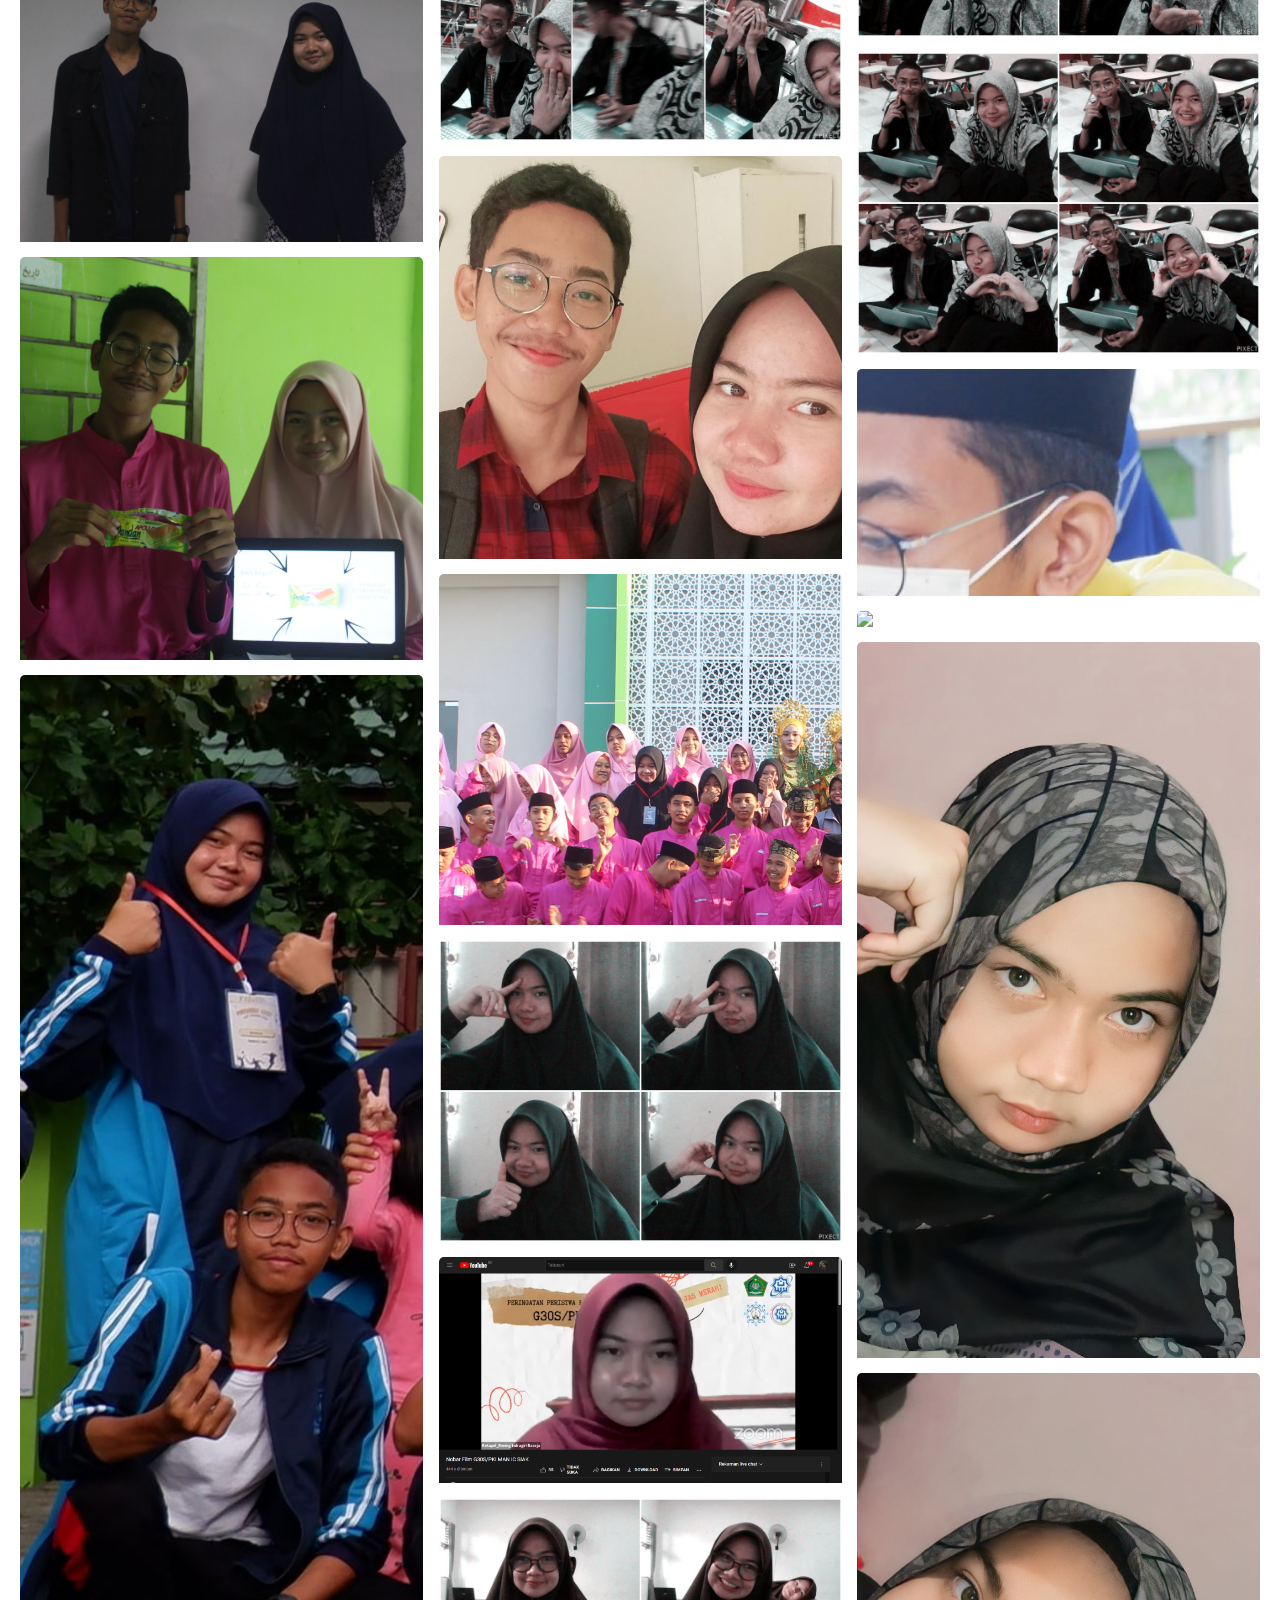
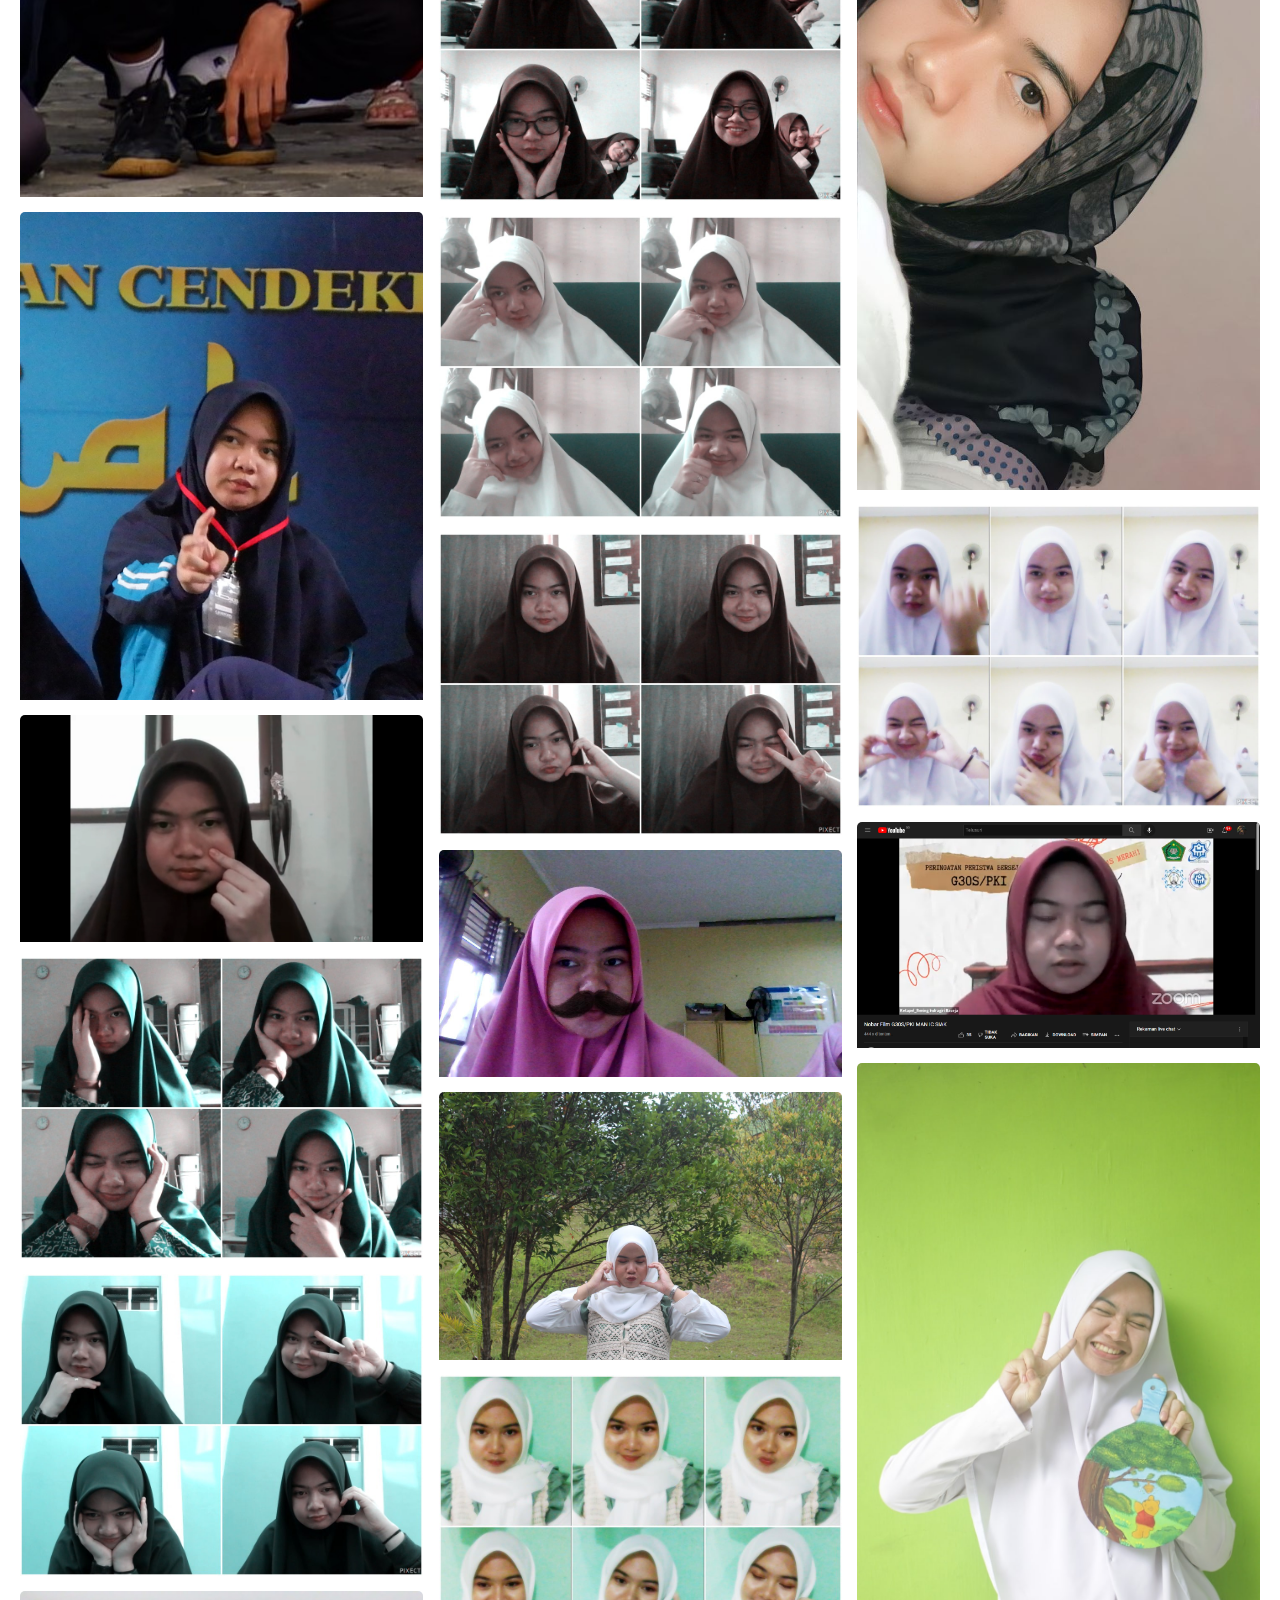
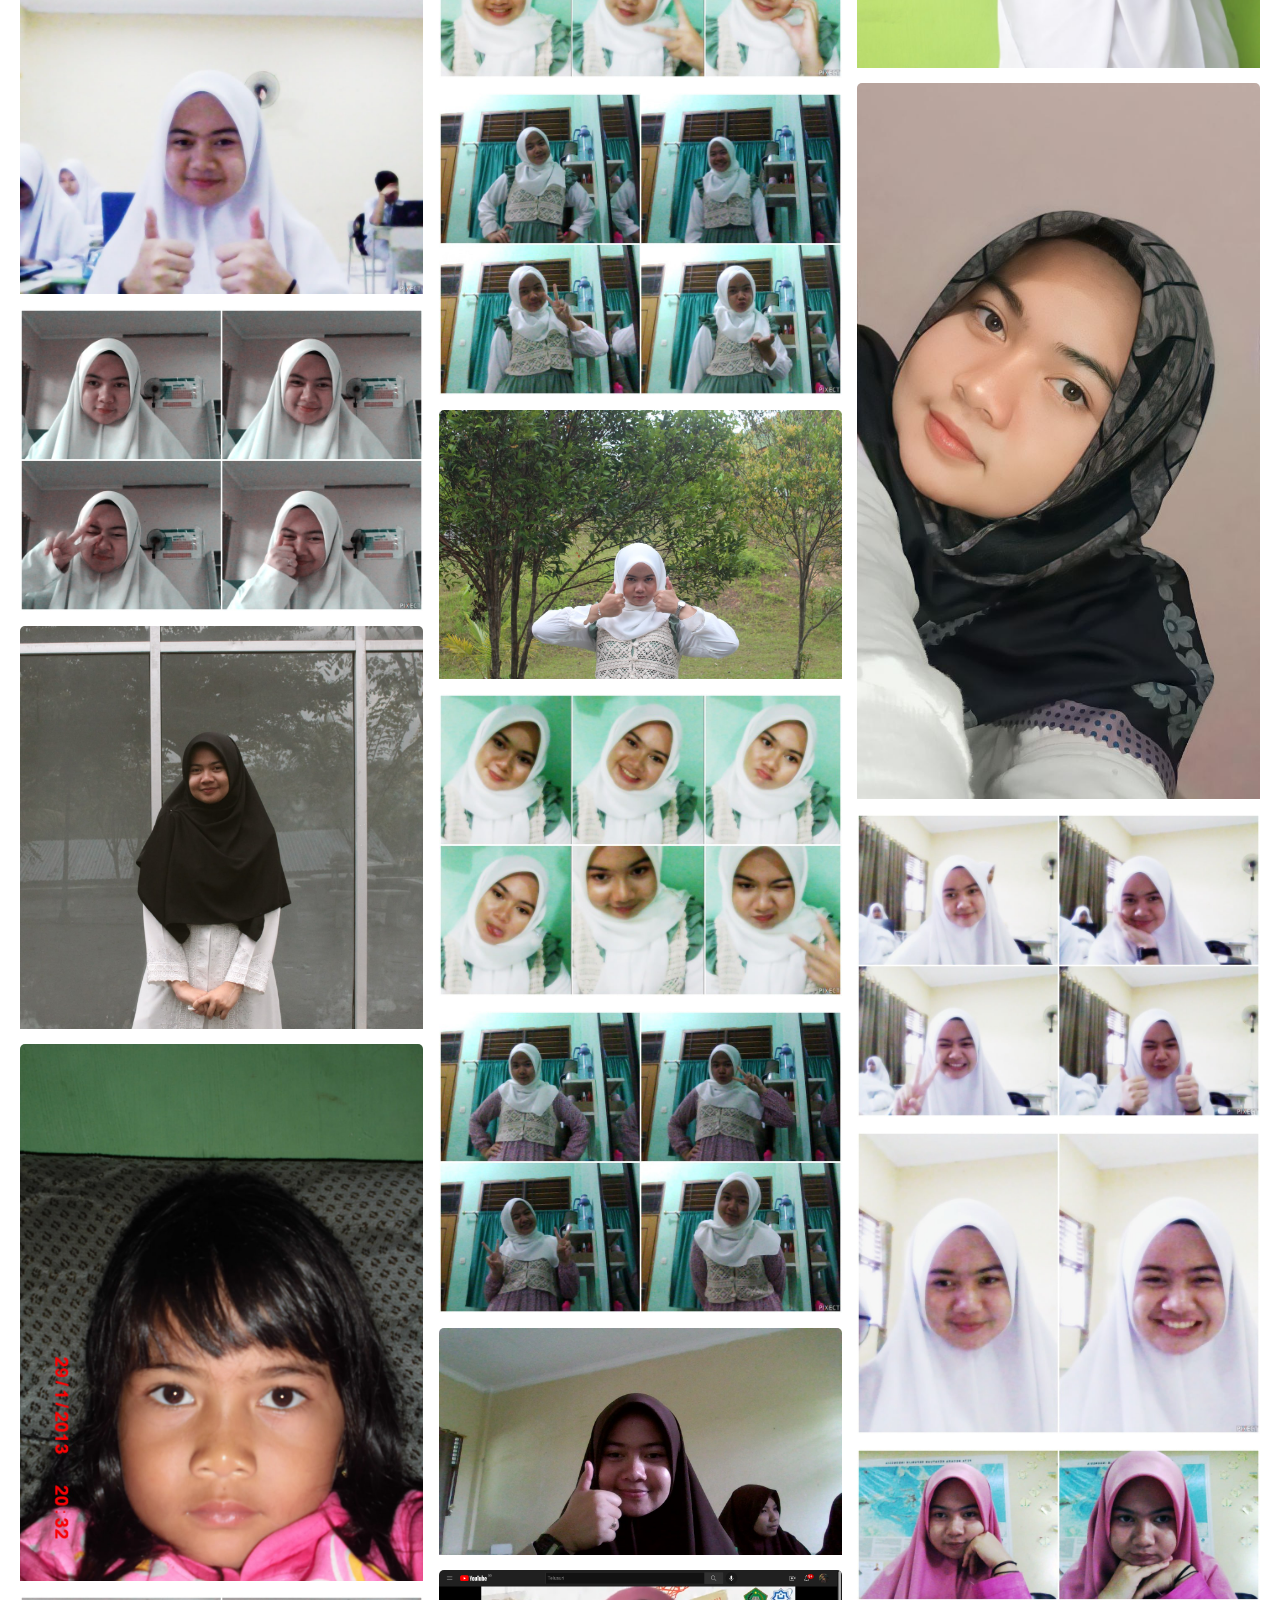
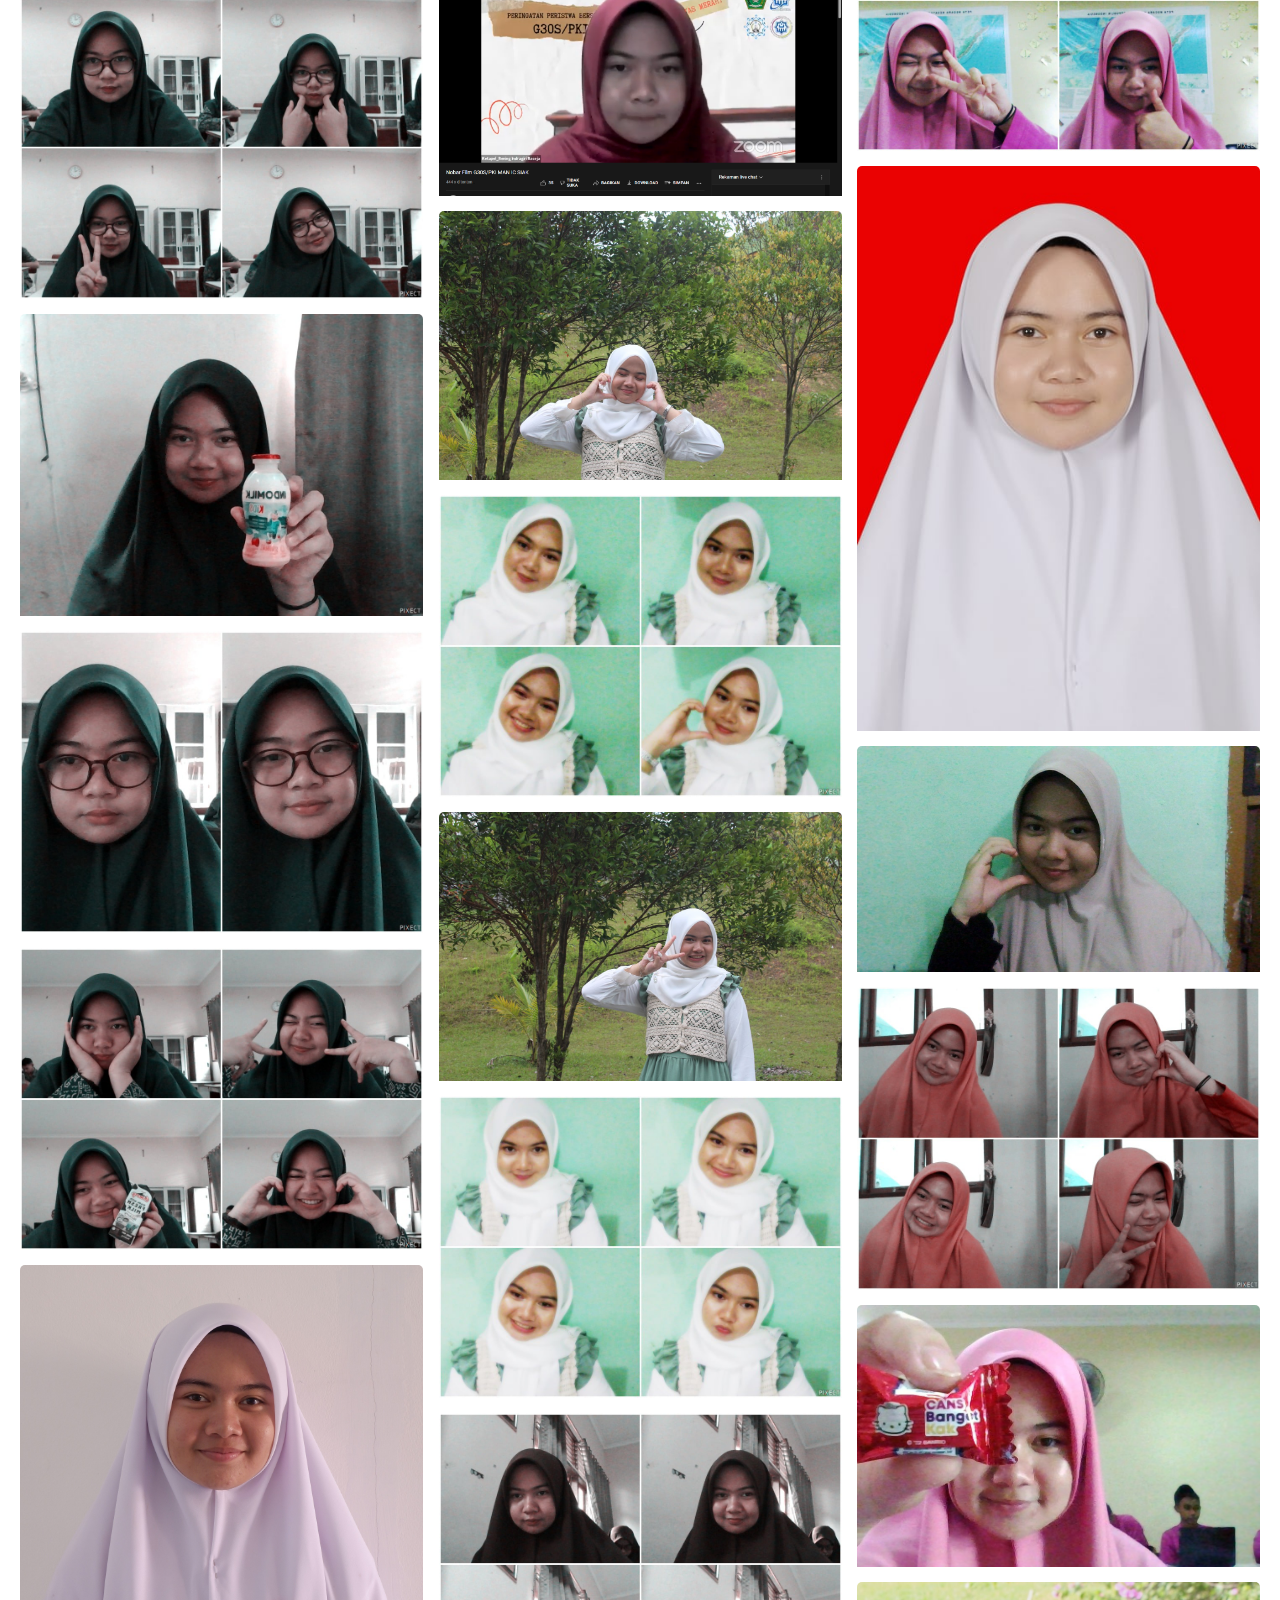
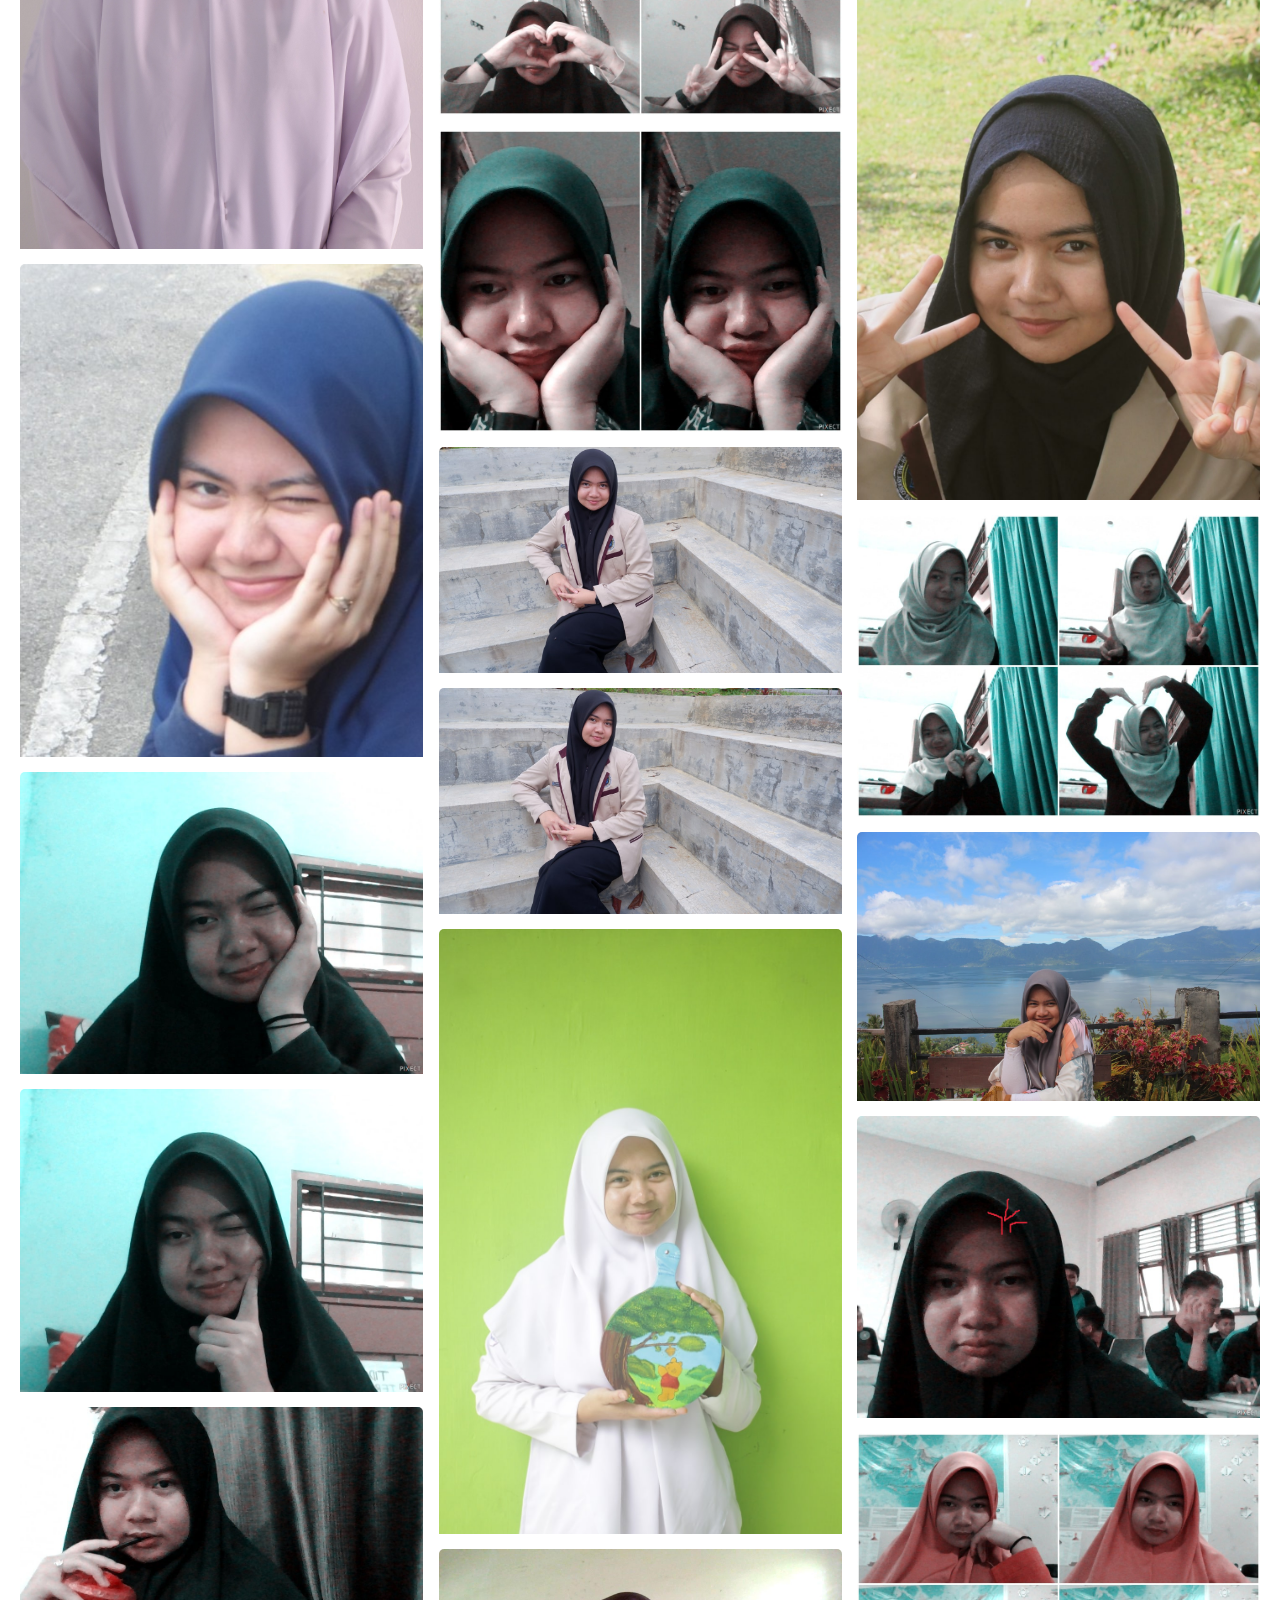
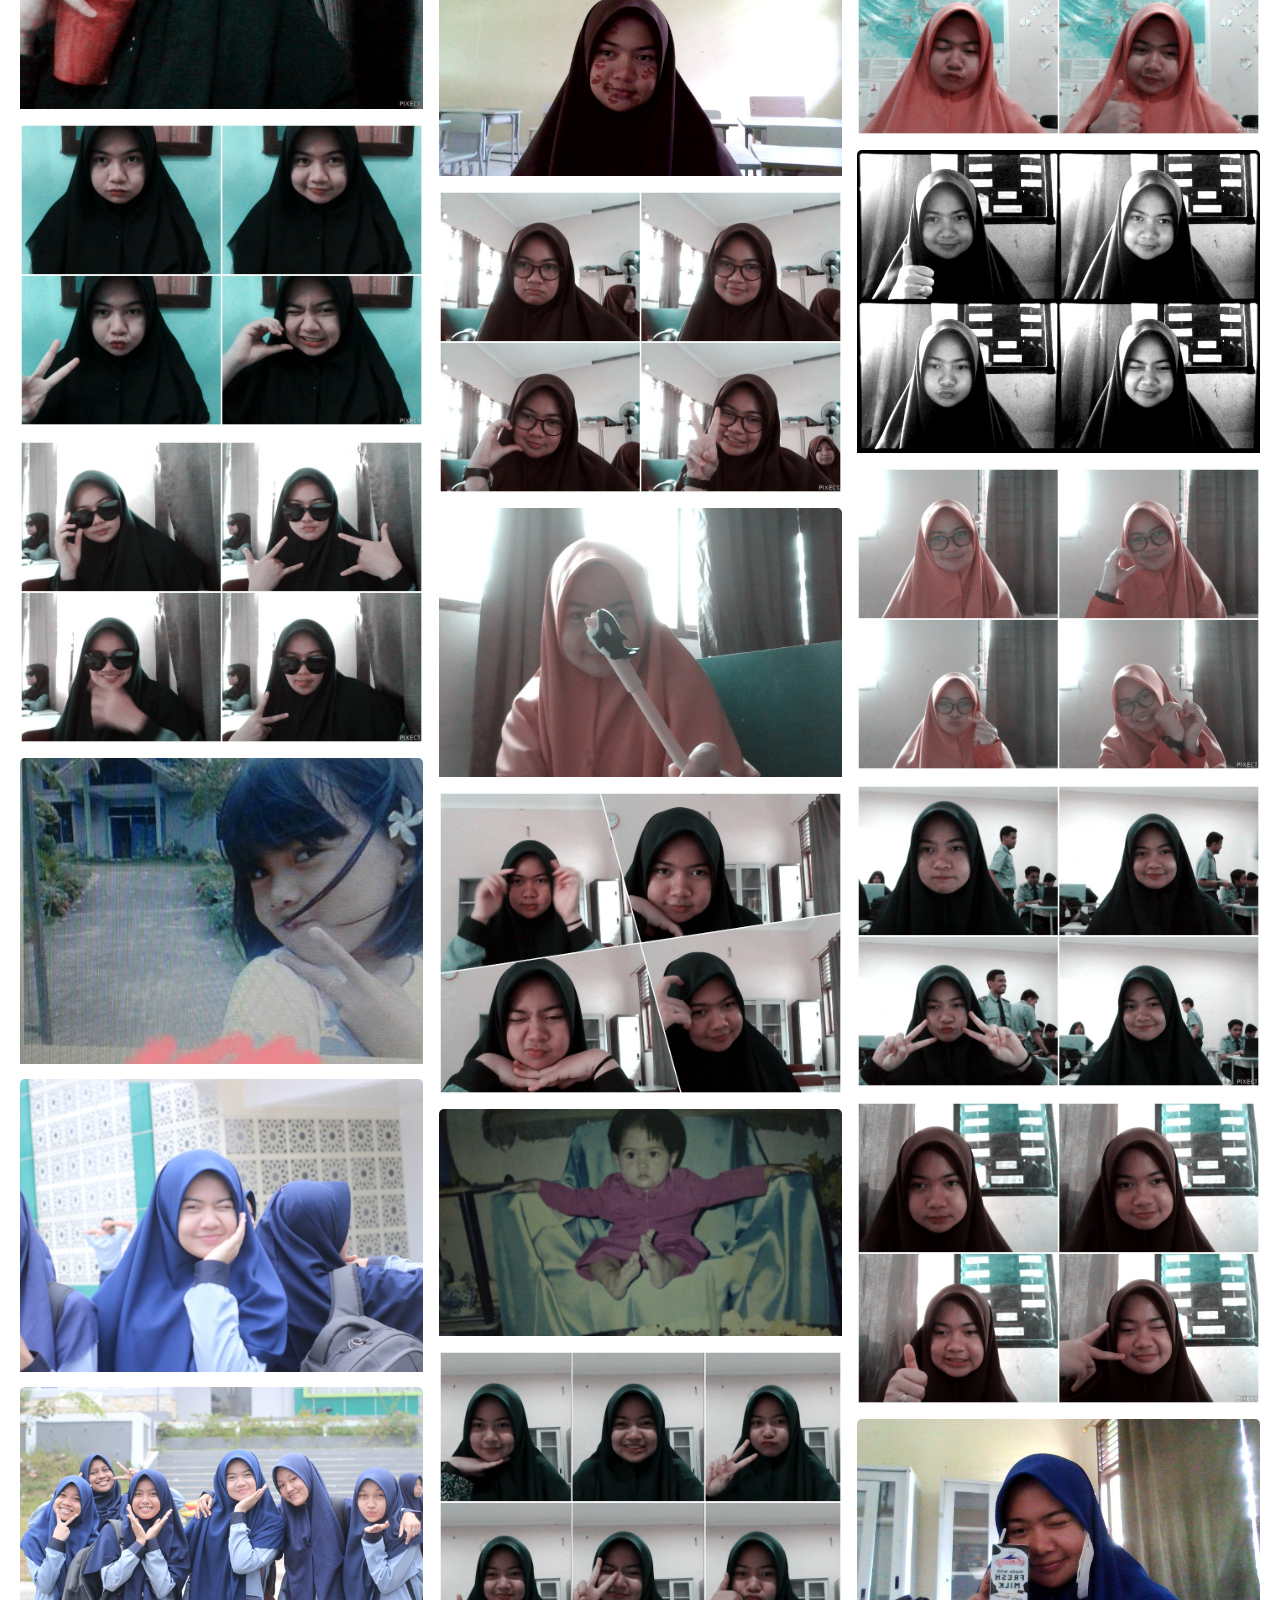
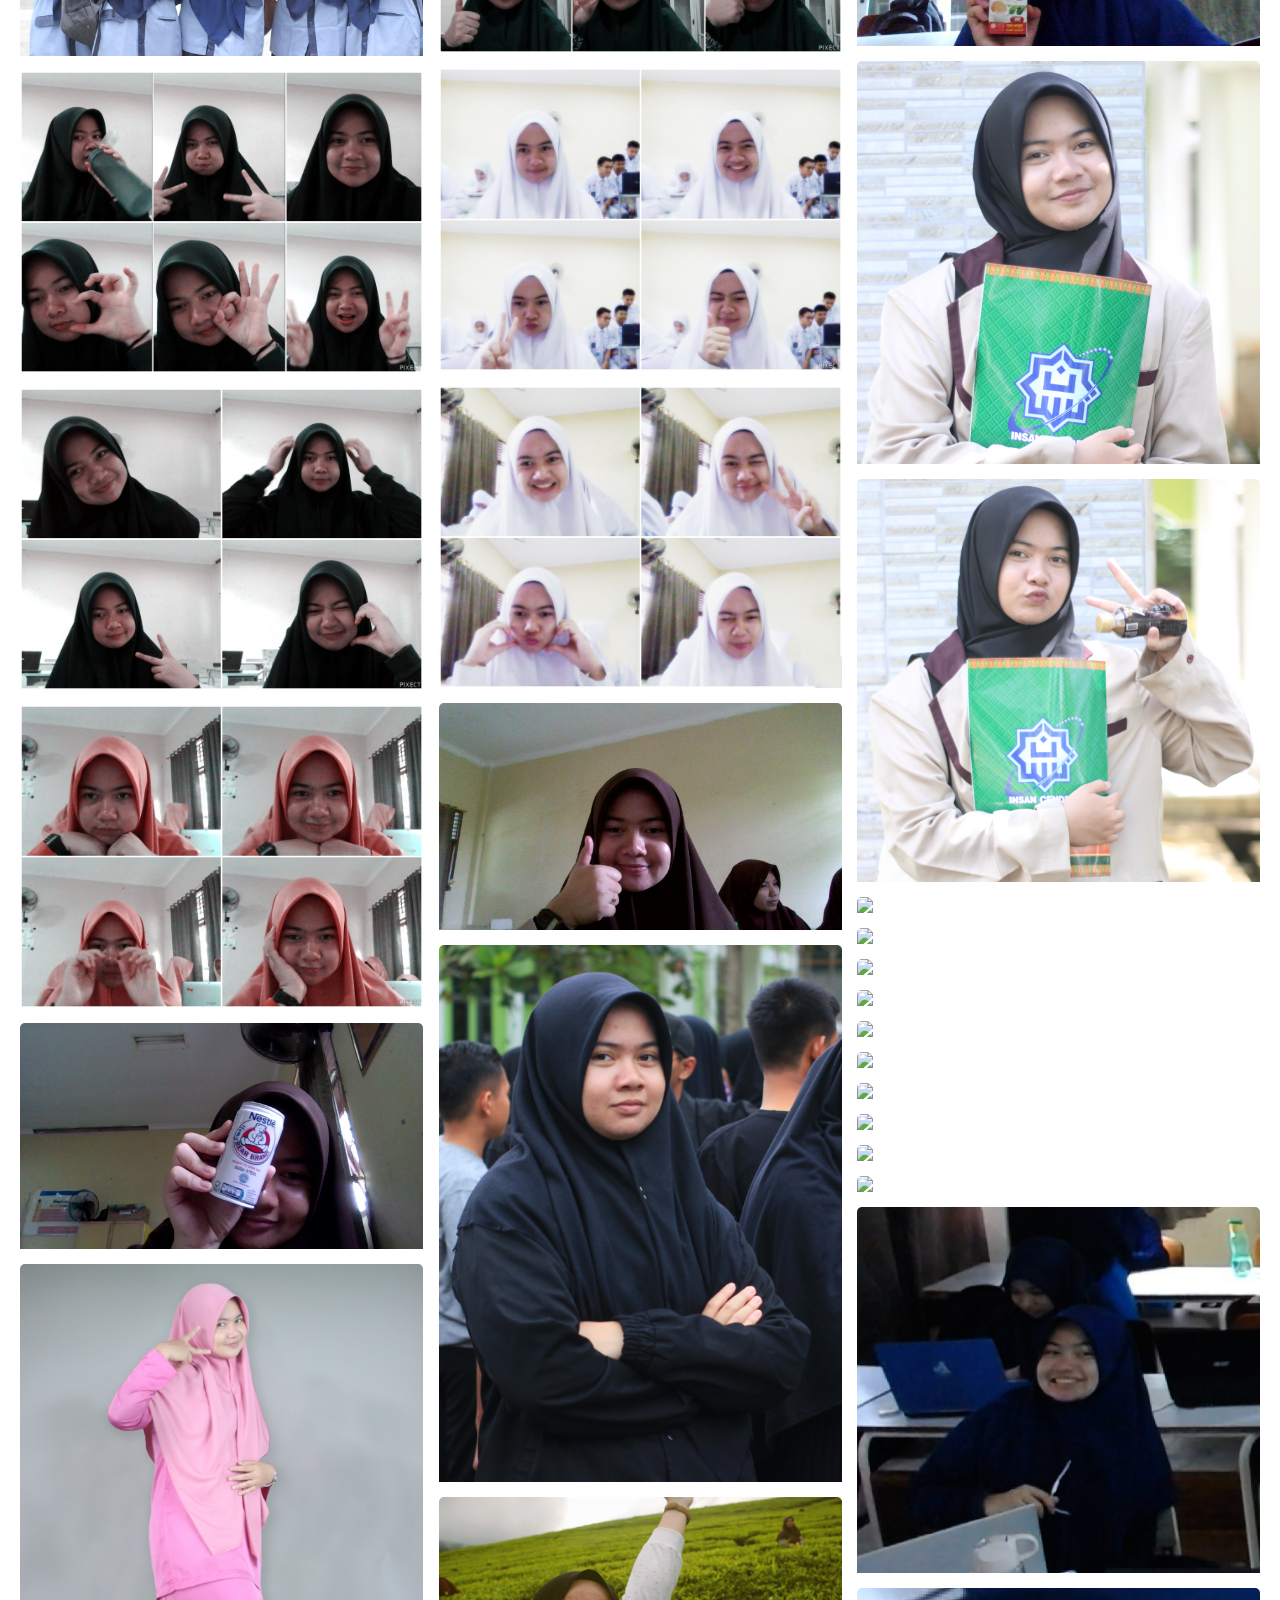
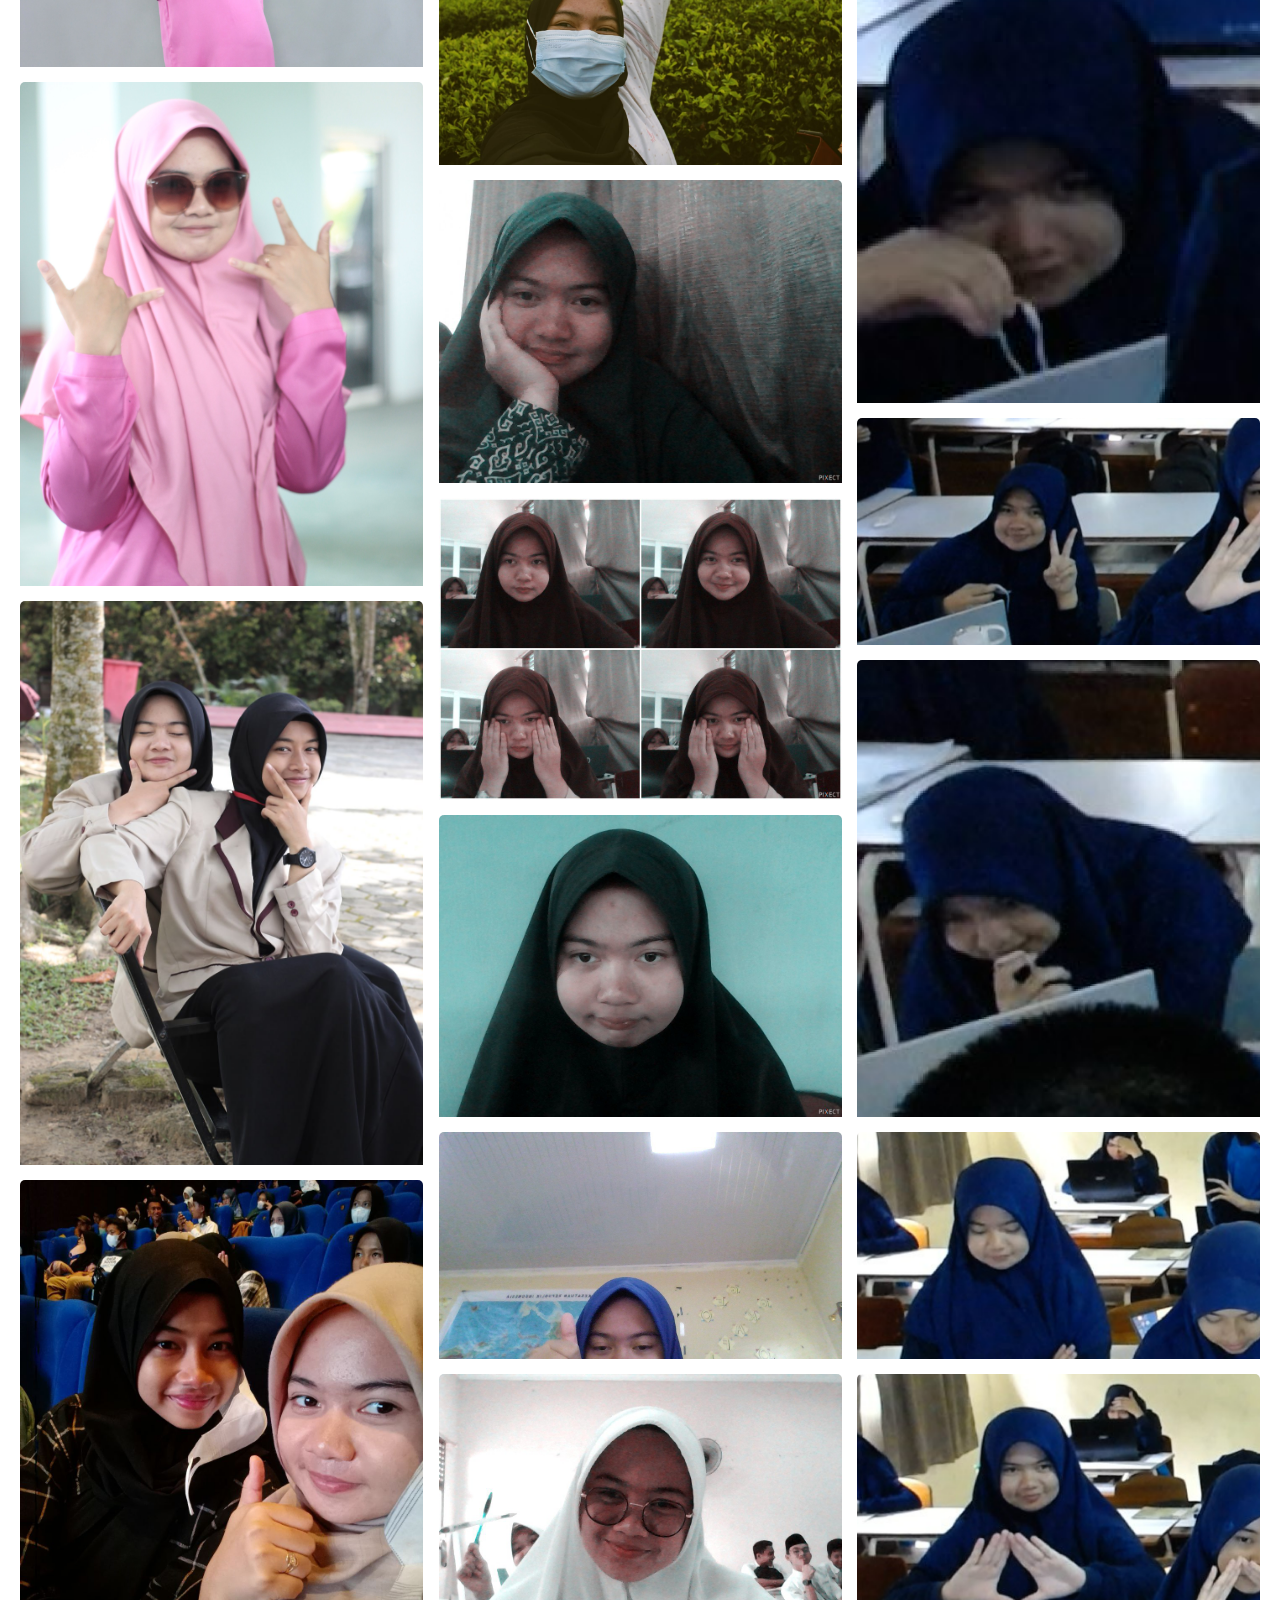
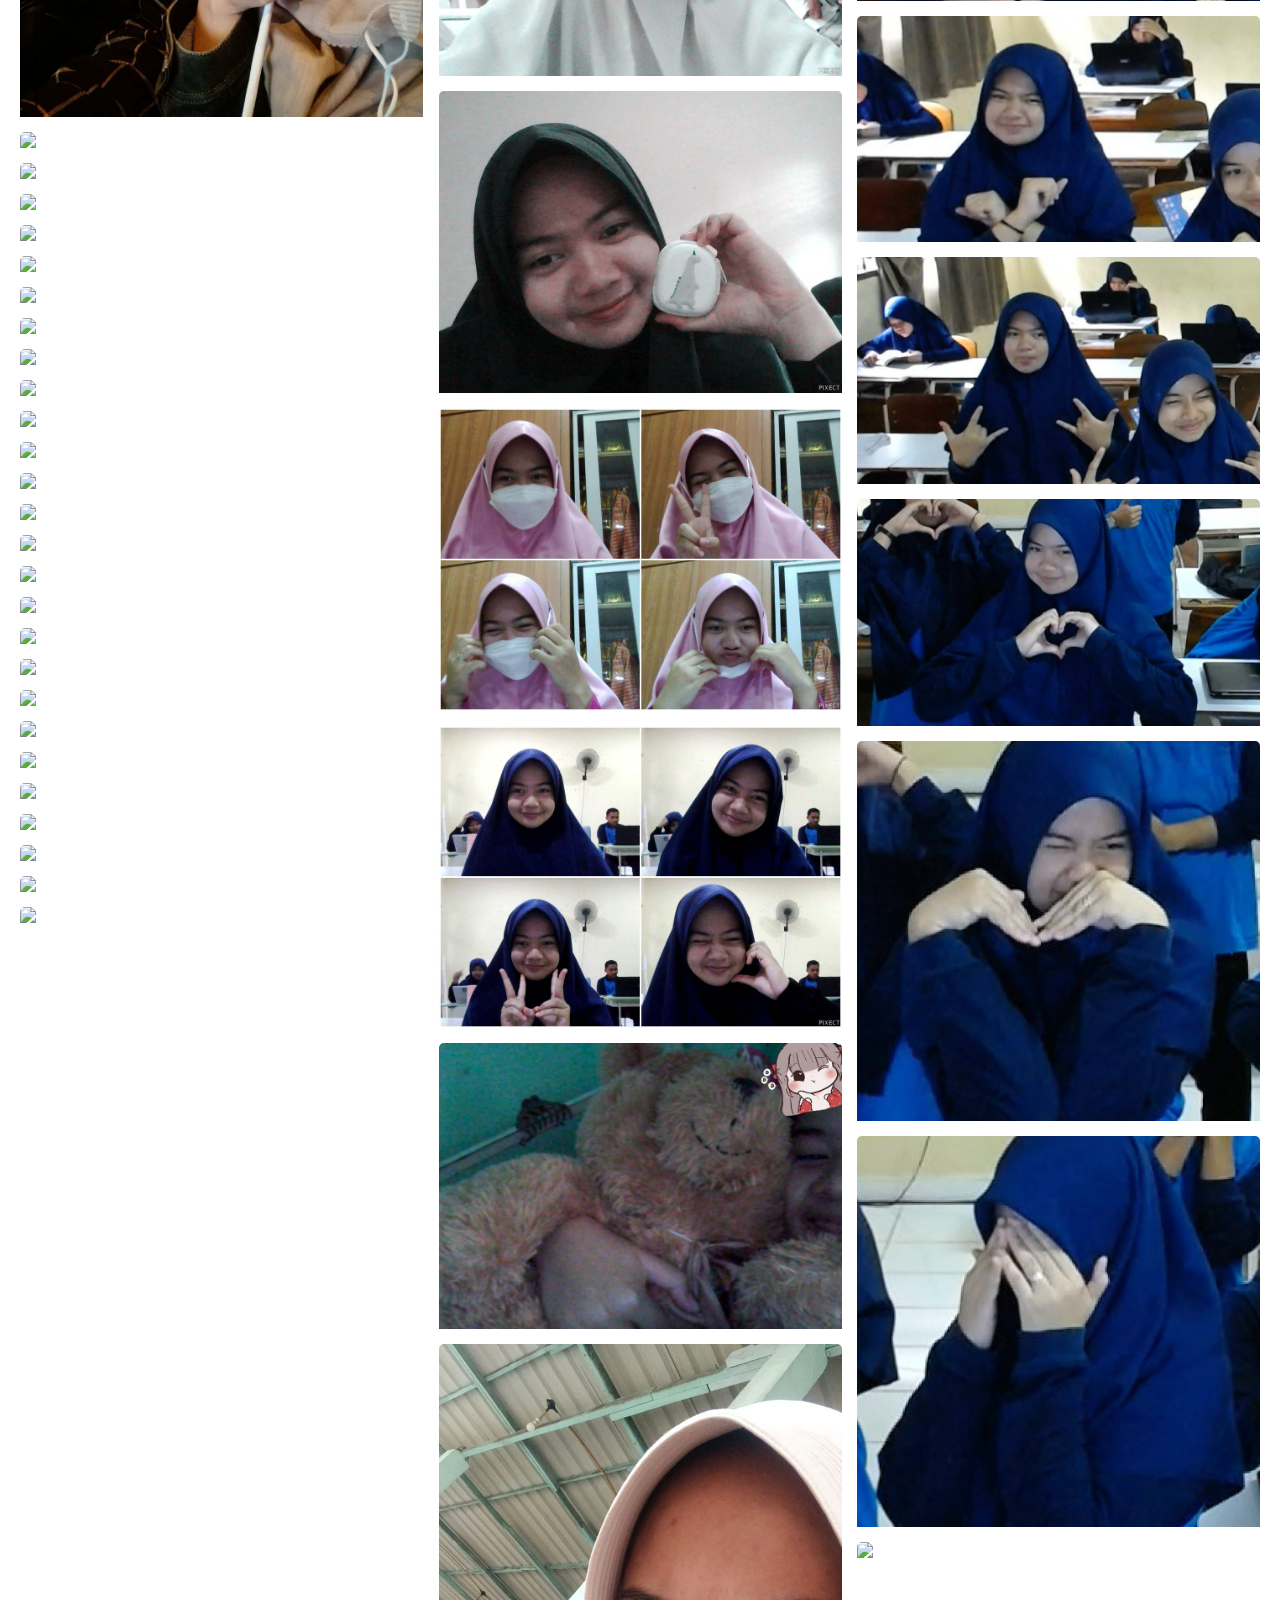
==== commit b8d4658d: "add javasc" ====
--- a/for u/index.html
+++ b/for u/index.html
@@ -12,7 +12,7 @@
     <ul>
       <li><a href="../index.html"><b>Home</b></a></li>
       <li><a href="../index.html#sec"><b>About Us</b></a></li>
-      <li><a href="#"><b>Our Memories</b></a></li>
+      <li><a href="#"><b>Memories</b></a></li>
     </ul>
   </header>
 
@@ -25,7 +25,8 @@
 
   <div class="container">
     <div class="heading">
-      <h3>Our <span>Memories</span></h3>
+      <h2 id="typing-text"> </h2> <h3><span>Memories</span></h3>
+      <script src="script.js"></script>
     </div>
     <div class="box">
       
@@ -35,6 +36,7 @@
           <img src="3.jpg">
           <img src="4.JPG">
           <img src="5.JPG">
+          <img src="photo (7).jpg">
           <img src="ning (1).jpg">
           <img src="ning (1).png">
           <img src="ning (10).jpg">
@@ -63,6 +65,35 @@
           <img src="ning (77).jpg">
           <img src="ning (78).jpg">
           <img src="ning (79).JPG">
+          <img src="photo (13).jpg">
+          <img src="photo (17).jpg">
+          <img src="event (1).jpg">
+          <img src="event (2).jpg">
+          <img src="event (3).jpg">
+          <img src="event (4).jpg">
+          <img src="event (5).jpg">
+          <img src="event (6).jpg">
+          <img src="event (7).jpg">
+          <img src="event (8).jpg">
+          <img src="event (9).jpg">
+          <img src="event (10).jpg">
+          <img src="event (11).jpg">
+          <img src="event (12).jpg">
+          <img src="event (13).jpg">
+          <img src="event (14).jpg">
+          <img src="event (15).jpg">
+          <img src="event (16).jpg">
+          <img src="event (17).jpg">
+          <img src="event (18).jpg">
+          <img src="event (19).jpg">
+          <img src="event (20).jpg">
+          <img src="event (21).jpg">
+          <img src="event (22).jpg">
+          <img src="event (23).jpg">
+          <img src="event (24).jpg">
+          <img src="event (25).jpg">
+          <img src="photo (33).gif">
+
             
               
             
@@ -74,6 +105,7 @@
           <img src="8.jpg">
           <img src="9.jpg">
           <img src="10.jpg">
+          <img src="photo (8).jpg">
           <img src="ning (3).jpg">
           <img src="ning (3).png">
           <img src="ning (30).jpg">
@@ -107,6 +139,24 @@
           <img src="ning (9).jpg">
           <img src="ning (8).jpg">
           <img src="ning (80).JPG">
+          <img src="photo (1).jpg">
+          <img src="photo (2).jpg">
+          <img src="photo (3).jpg">
+          <img src="photo (4).jpg">
+          <img src="photo (5).jpg">
+          <img src="photo (6).jpg">
+          <img src="photo (9).jpg">
+          <img src="photo (10).jpg">
+          <img src="photo (11).jpg">
+          <img src="photo (12).jpg">
+          <img src="photo (14).jpg">
+          <img src="photo (15).jpg">
+          <img src="photo (16).jpg">
+          <img src="photo (18).jpg">
+          <img src="photo (19).jpg">
+          <img src="photo (20).jpg">
+          <img src="photo (21).jpg">
+          <img src="photo (22).jpg">
           <img src="ning (83).gif">
             
       </div>
@@ -114,6 +164,9 @@
         <div class="dream">
           <img src="11.jpg">
           <img src="12.jpg">
+          <img src="ning (55).jpg">
+          <img src="ning (56).jpg">
+          <img src="Screenshot (72).png">
           <img src="13.png">
           <img src="14.jpg">
           <img src="15.jpg">
@@ -124,8 +177,6 @@
           <img src="ning (52).jpg">
           <img src="ning (53).jpg">
           <img src="ning (54).jpg">
-          <img src="ning (55).jpg">
-          <img src="ning (56).jpg">
           <img src="ning (57).jpg">
           <img src="ning (58).jpg">
           <img src="ning (59).jpg">
@@ -142,6 +193,28 @@
           <img src="ning (69).jpg">
           <img src="ning (81).JPG">
           <img src="ning (82).JPG">
+          <img src="photo (23).jpg">
+          <img src="photo (24).jpg">
+          <img src="photo.jpg">
+          <img src="photo (25).jpg">
+          <img src="photo (26).jpg">
+          <img src="photo (27).jpg">
+          <img src="photo (28).jpg">
+          <img src="photo (29).jpg">
+          <img src="photo (30).jpg">
+          <img src="photo (31).jpg">
+          <img src="Screenshot (73).png">
+          <img src="Screenshot (74).png">
+          <img src="Screenshot (75).png">
+          <img src="Screenshot (76).png">
+          <img src="Screenshot (77).png">
+          <img src="Screenshot (78).png">
+          <img src="Screenshot (79).png">
+          <img src="Screenshot (80).png">
+          <img src="Screenshot (81).png">
+          <img src="Screenshot (82).png">
+          <img src="Screenshot (83).png">
+          <img src="photo (32).gif">
             
           
       </div>
--- a/for u/style.css
+++ b/for u/style.css
@@ -104,12 +104,22 @@
 .container .heading{
   width: 50%;
   padding-bottom: 50px;
+
 }
-.container .heading h3{
-  font-size: 3em;
+.container .heading h2{
+  position: relative;
+  display: inline-flex;
+  font-size: 3.5em;
   font-weight: bolder;
   padding-bottom: 10px;
-  border-bottom: 3px solid #222;
+  border-right: 1.5px solid #222;
+}
+
+.container .heading h3{
+  display: inline-flex;
+  font-size: 3.5em;
+  font-weight: bolder;
+  padding-bottom: 10px;
 }
 
 .container .heading h3 span{
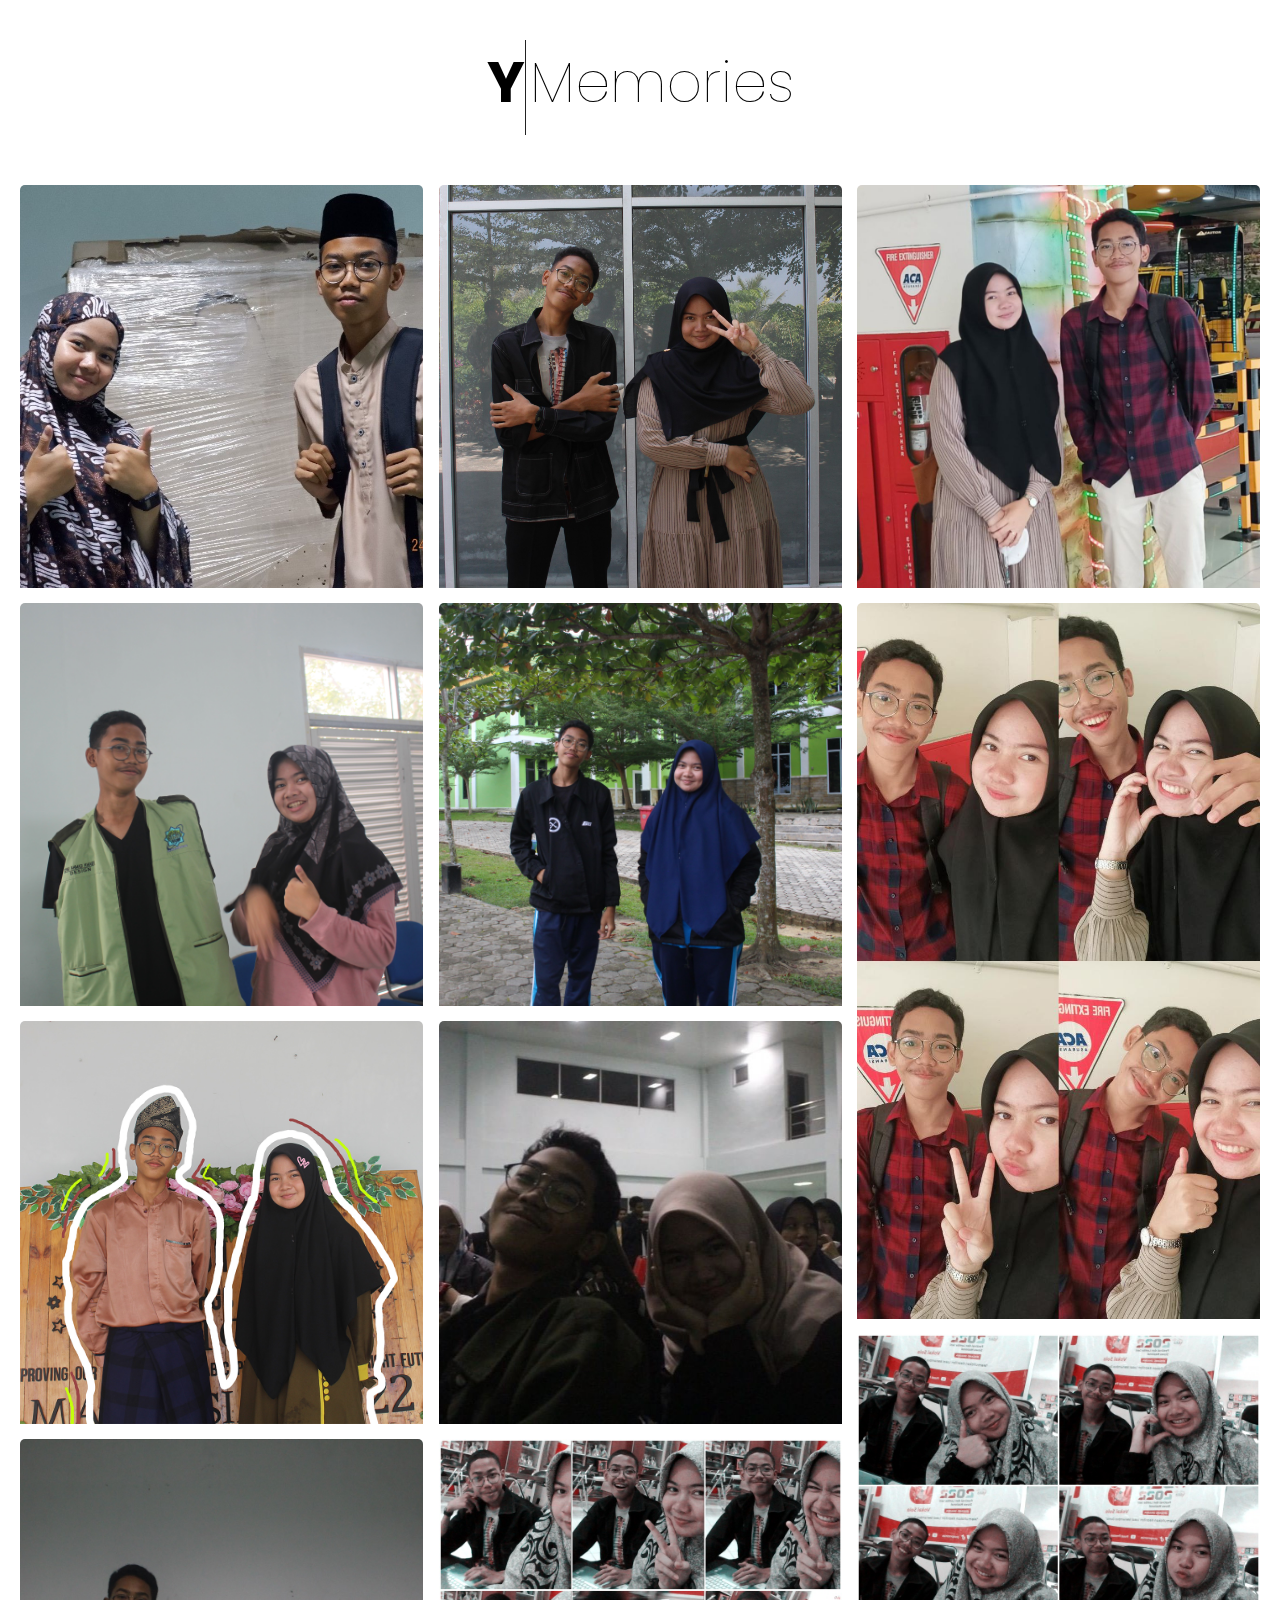
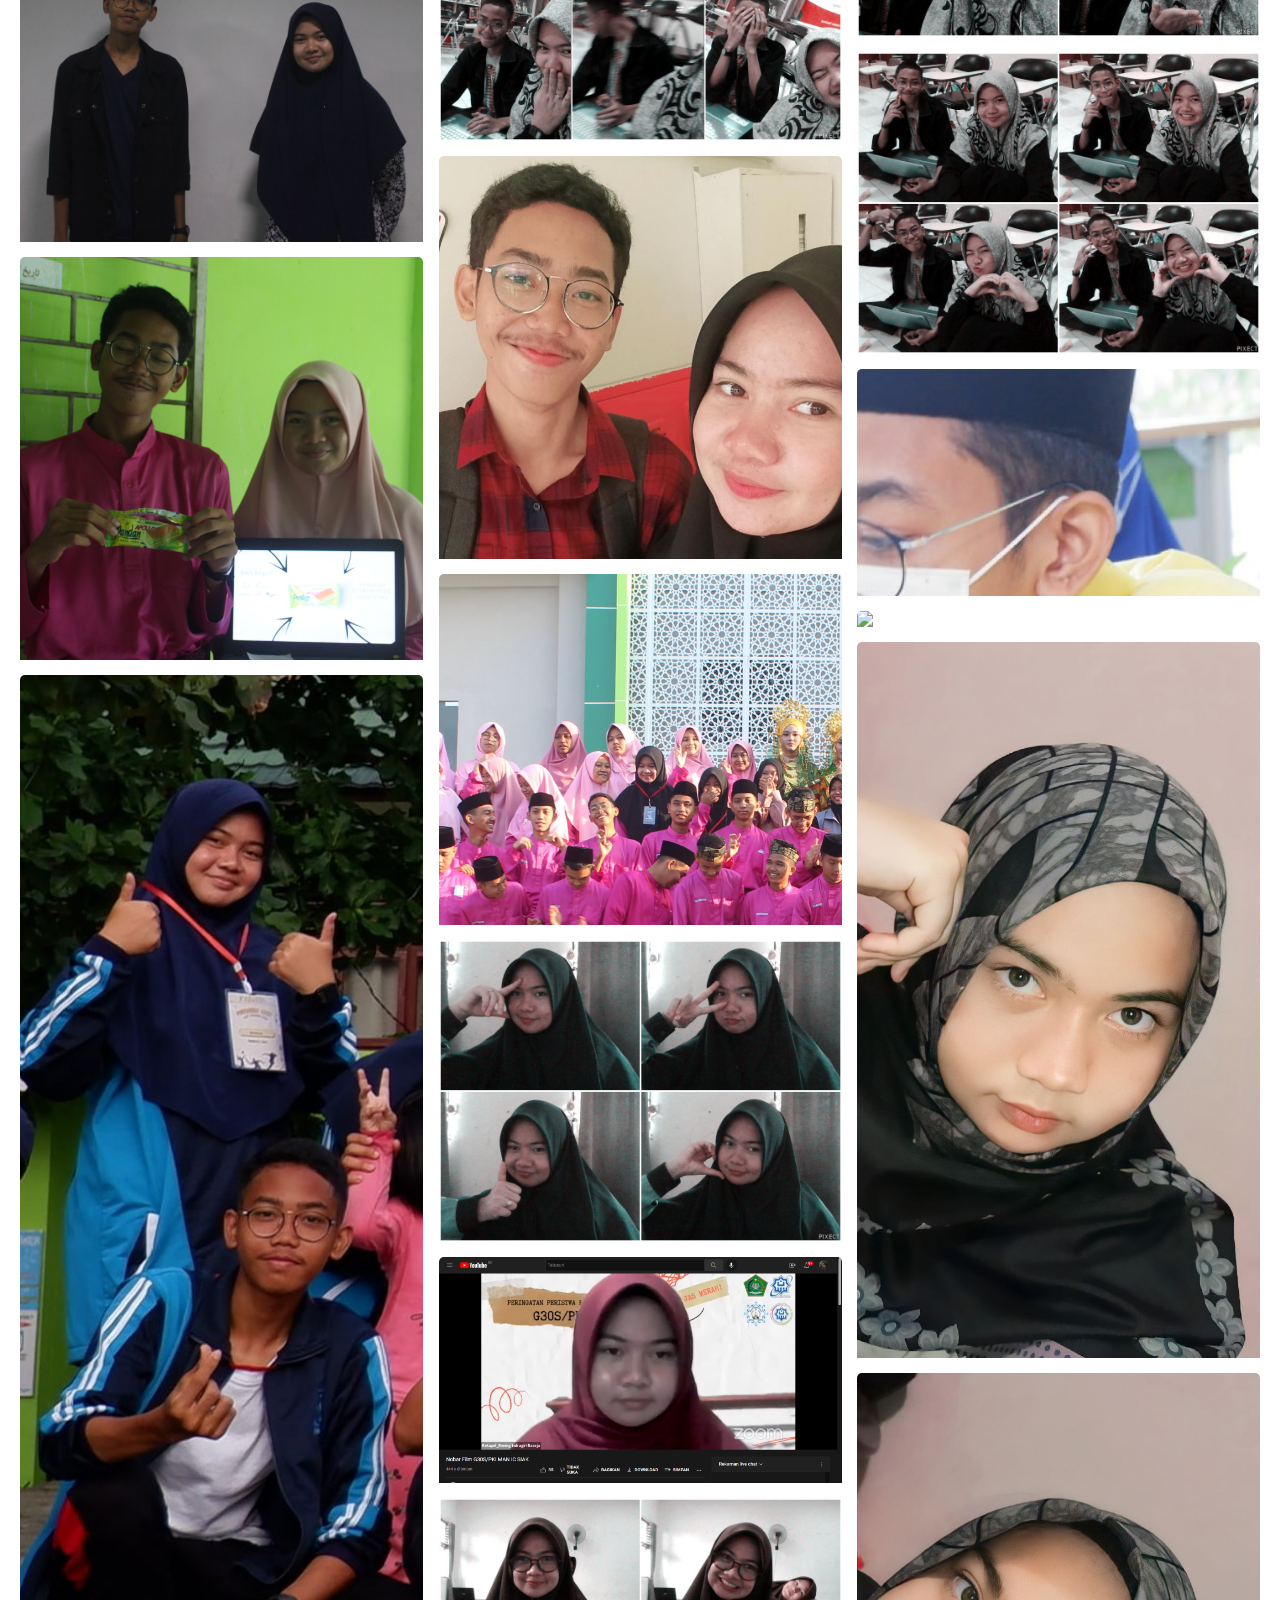
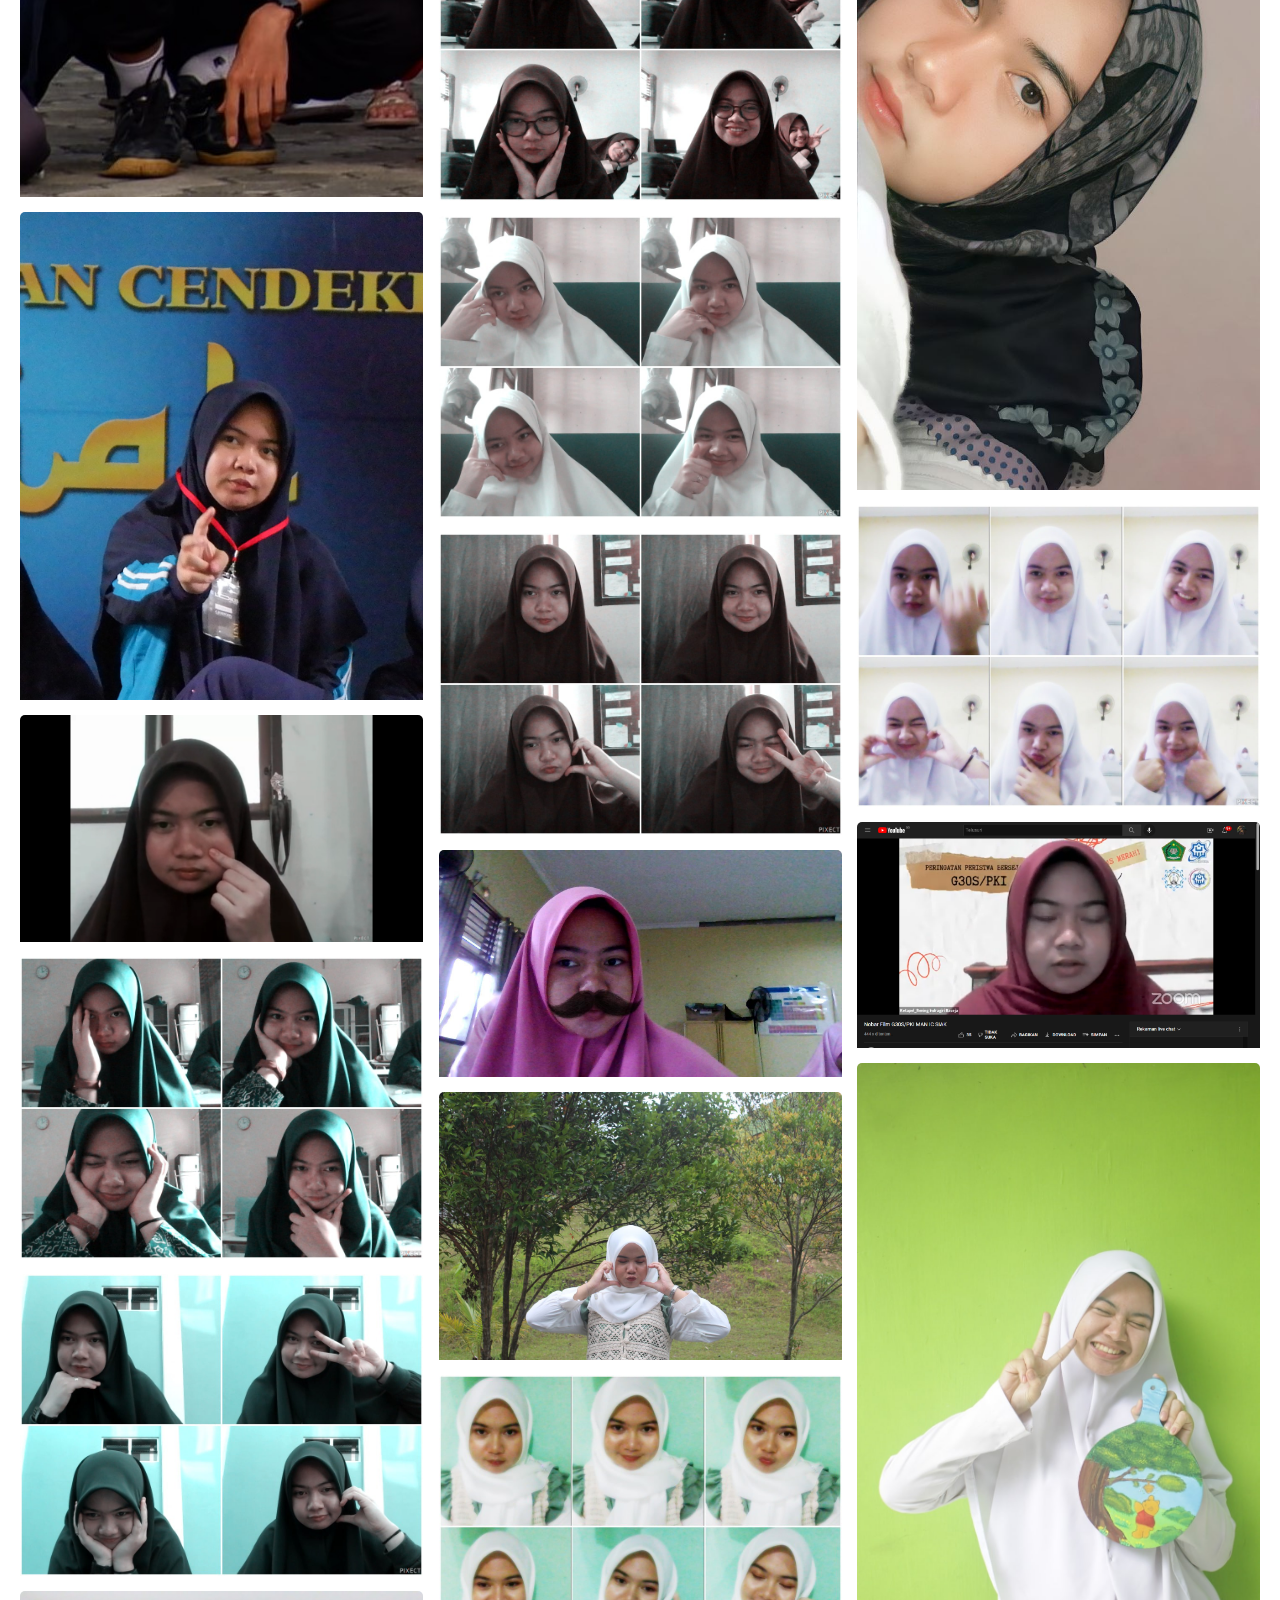
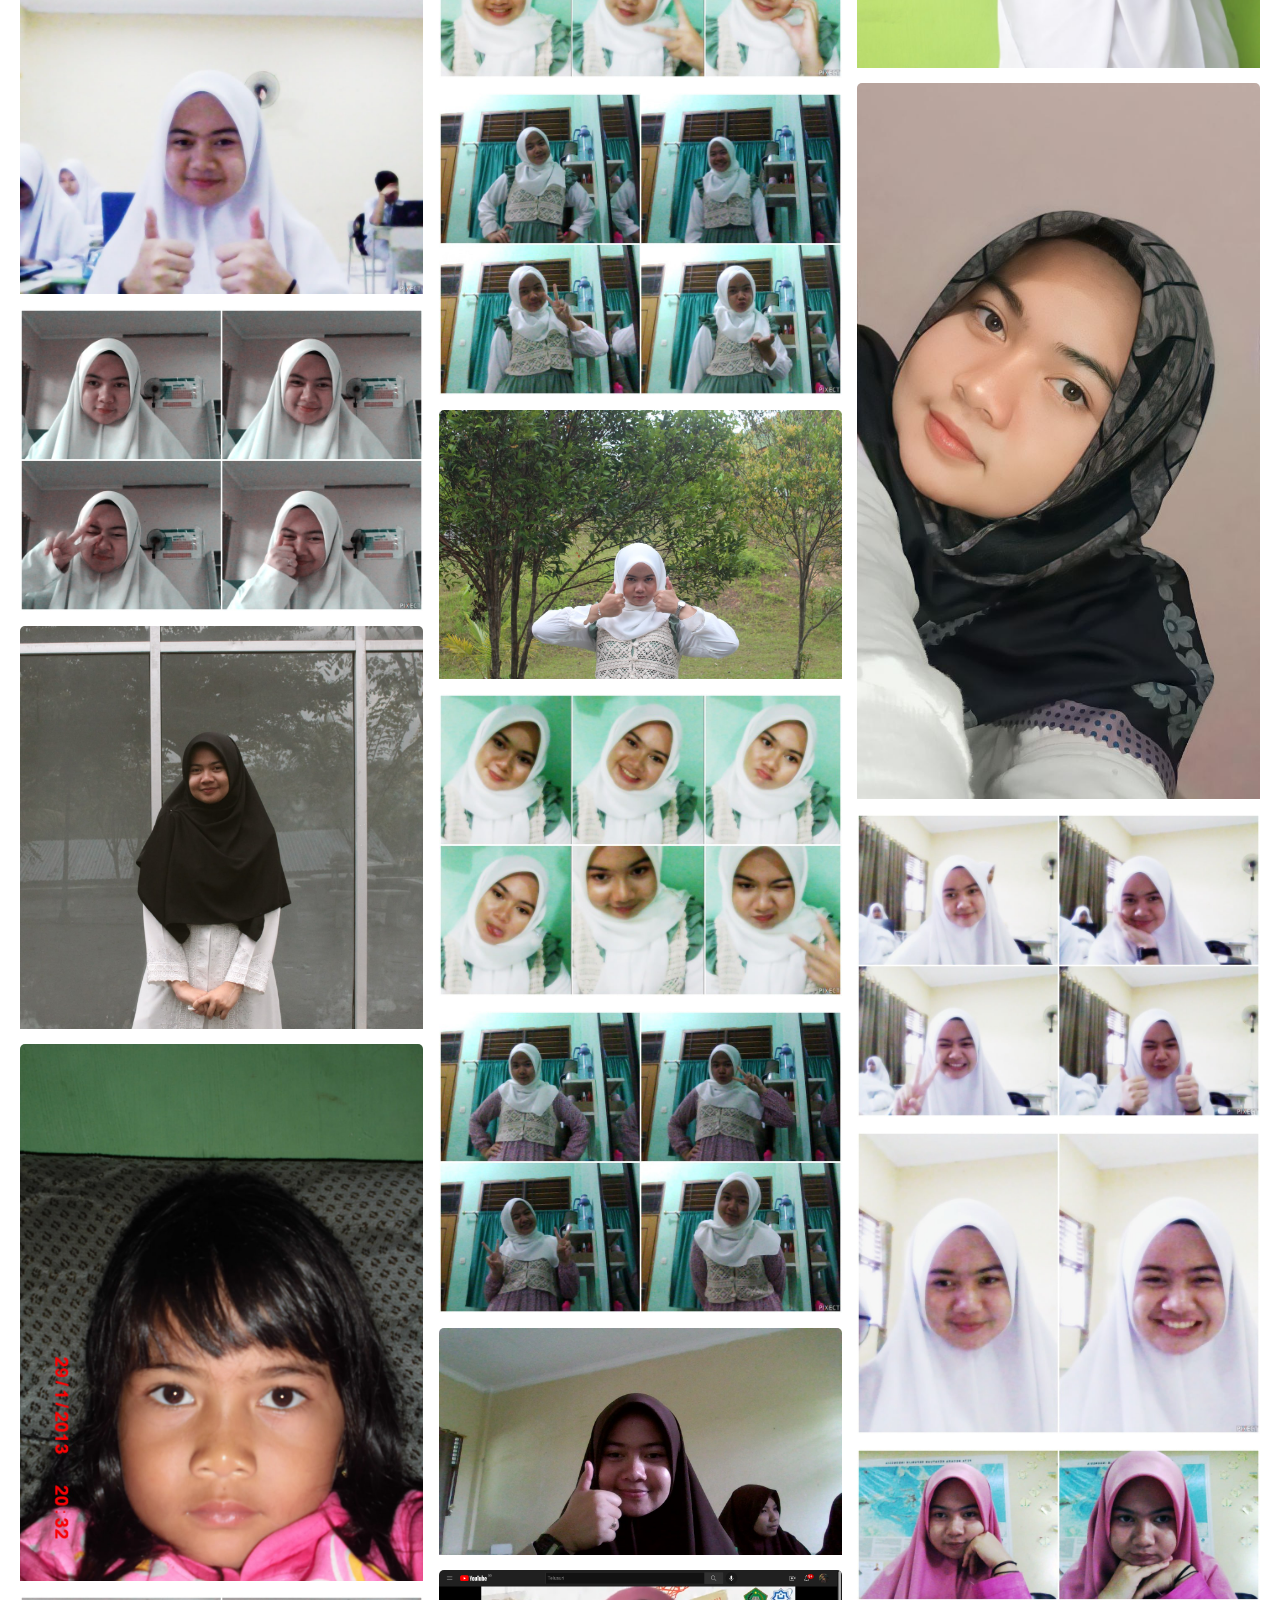
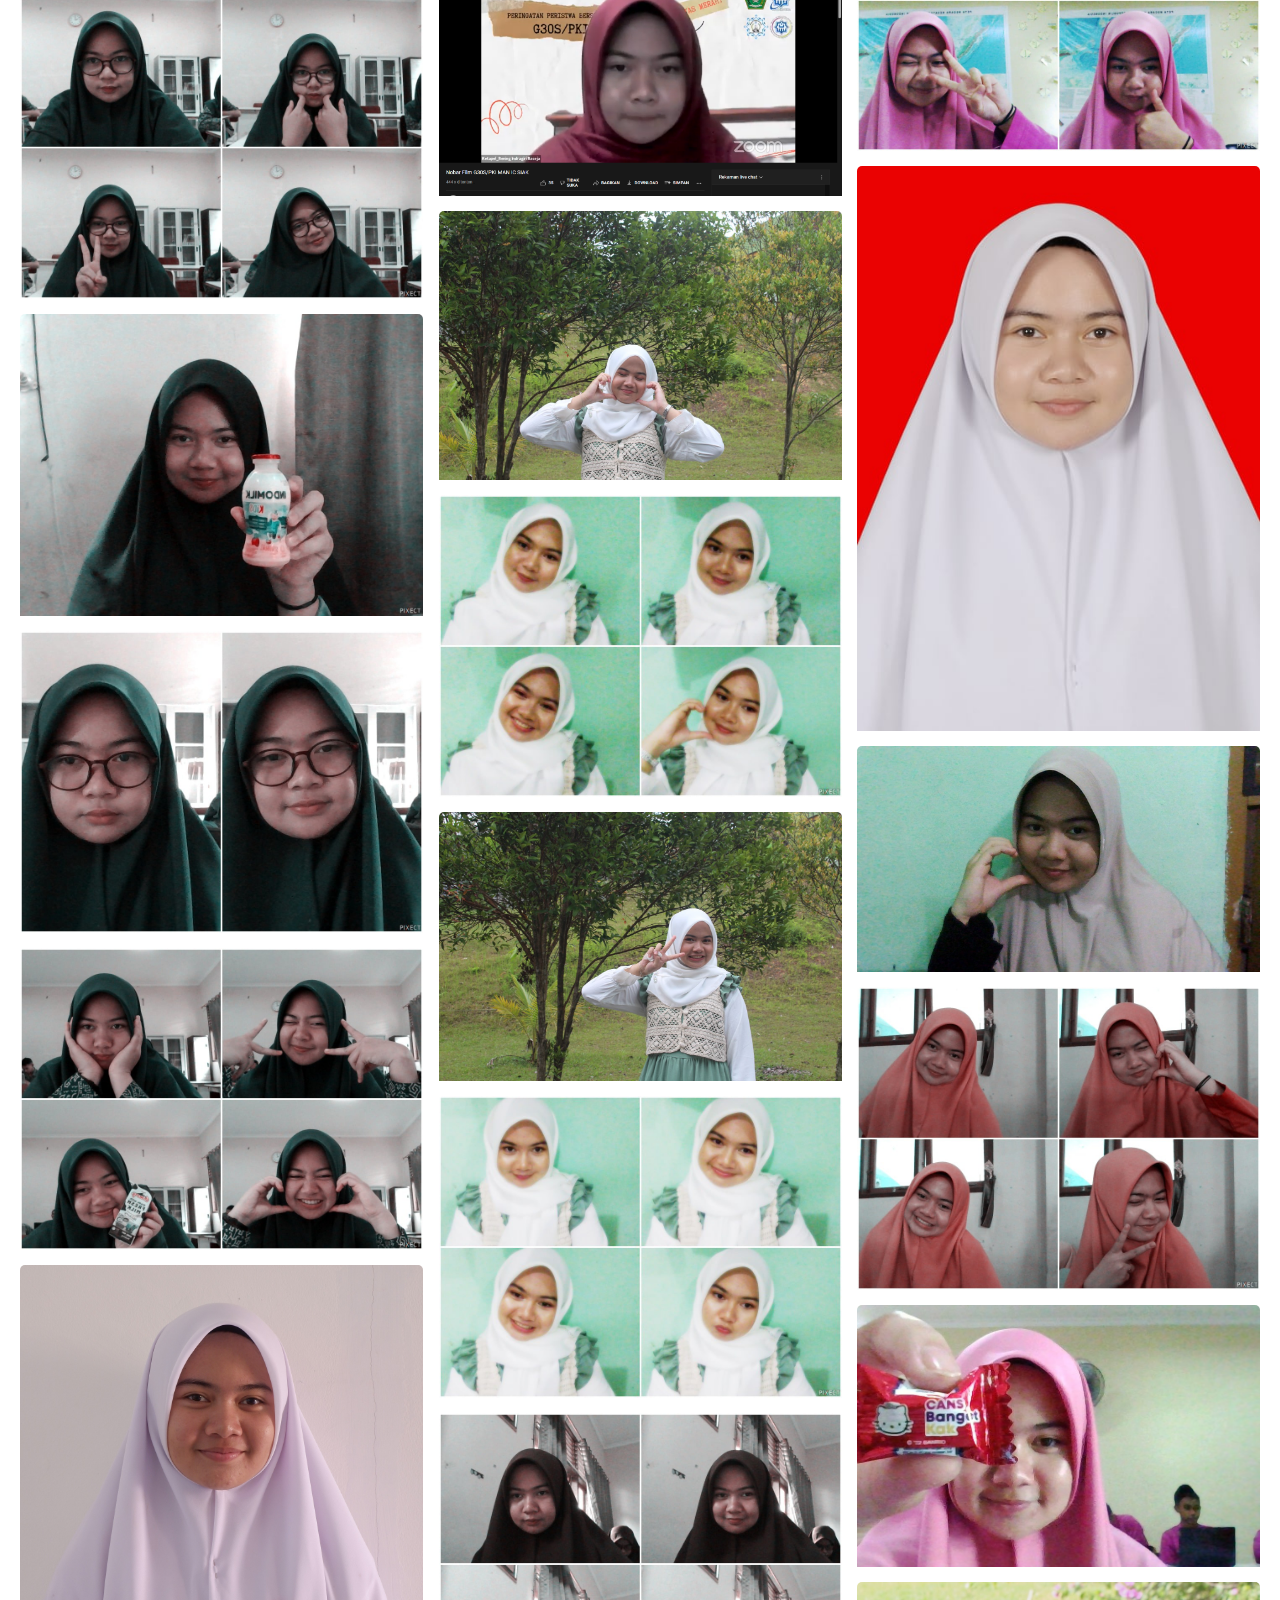
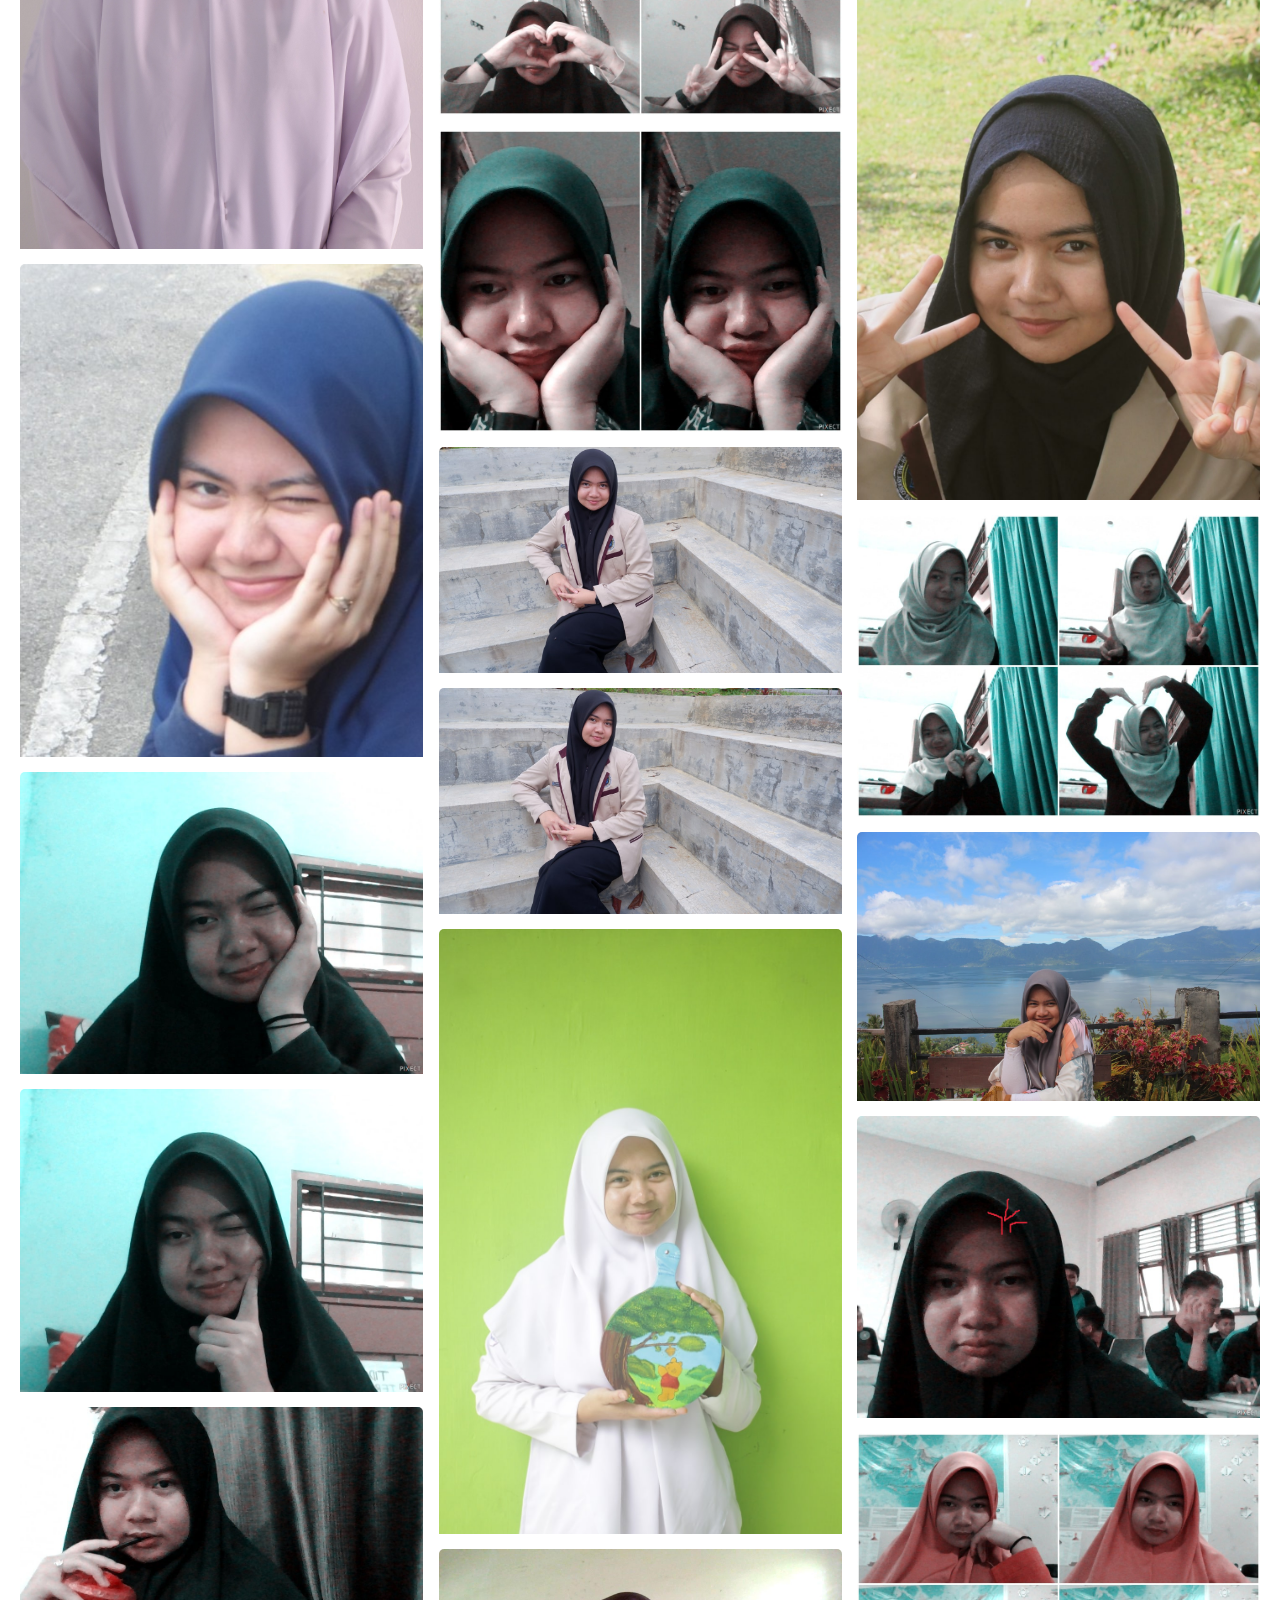
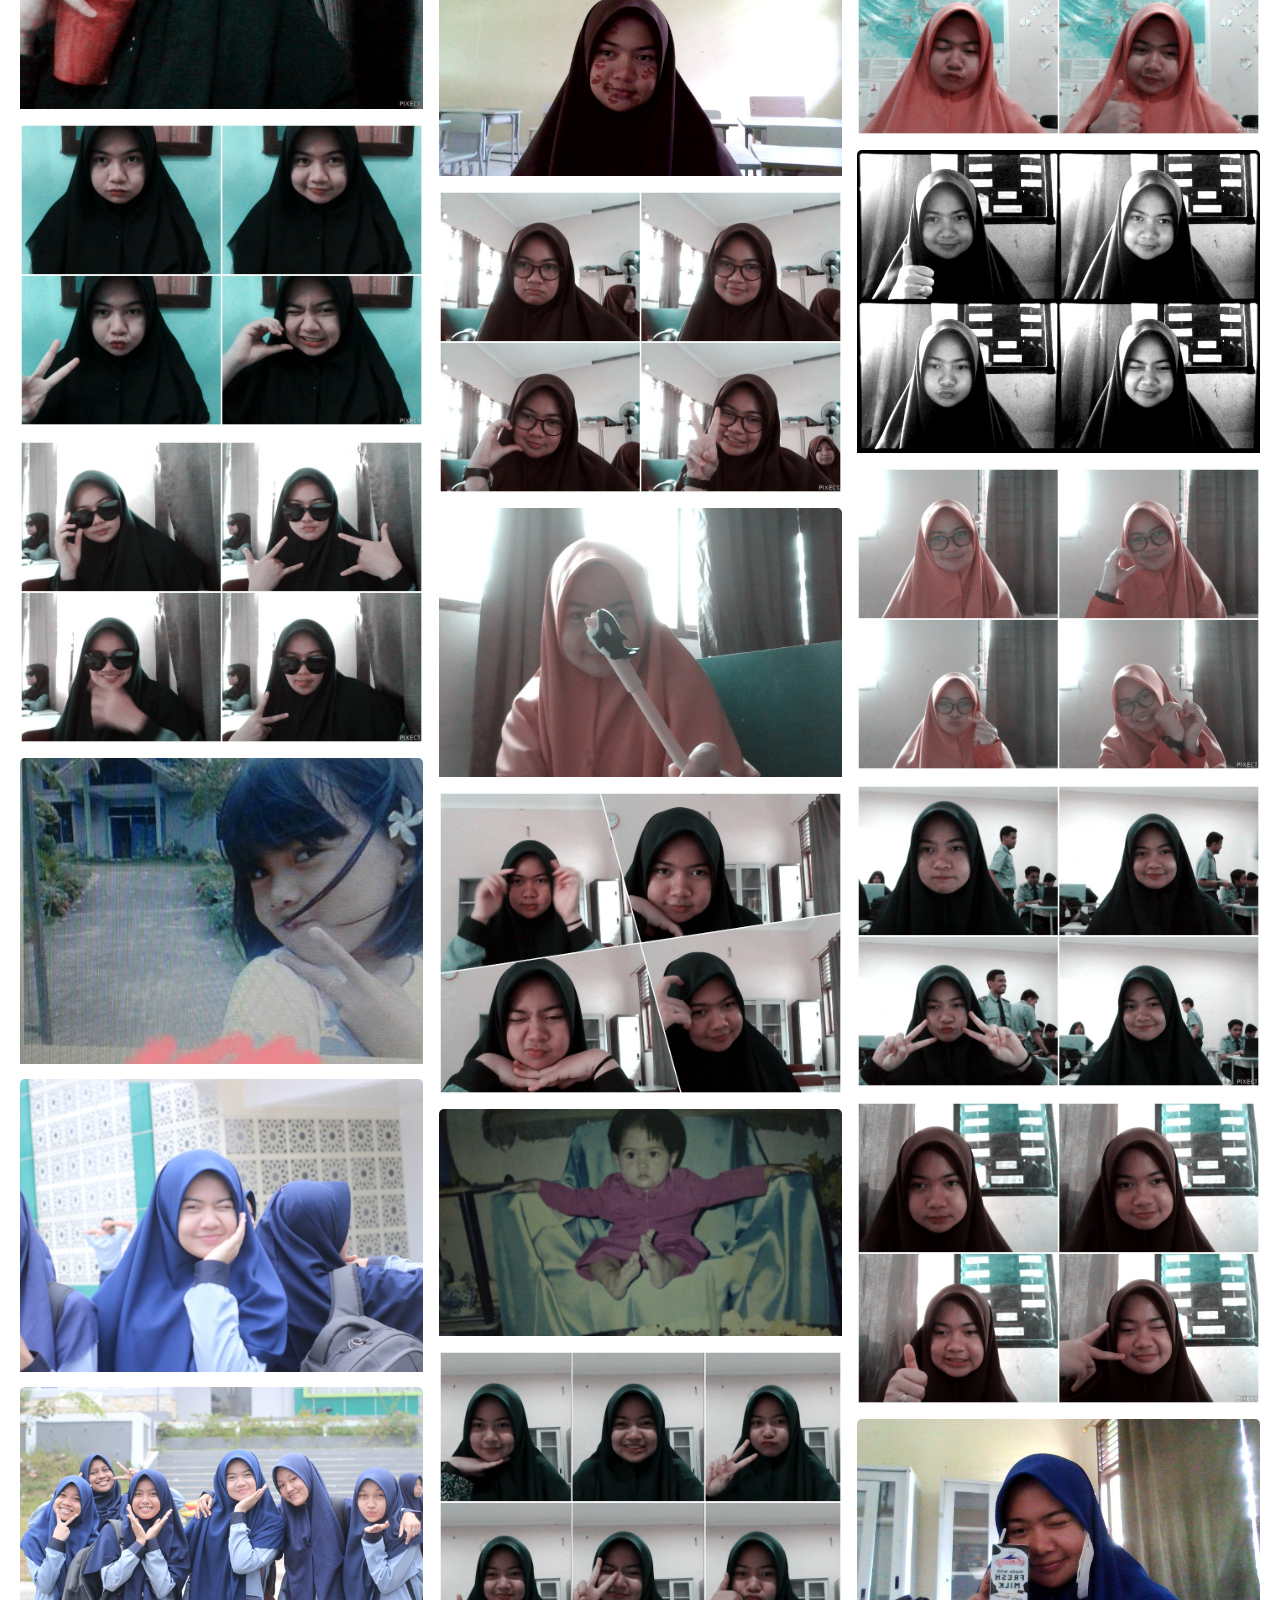
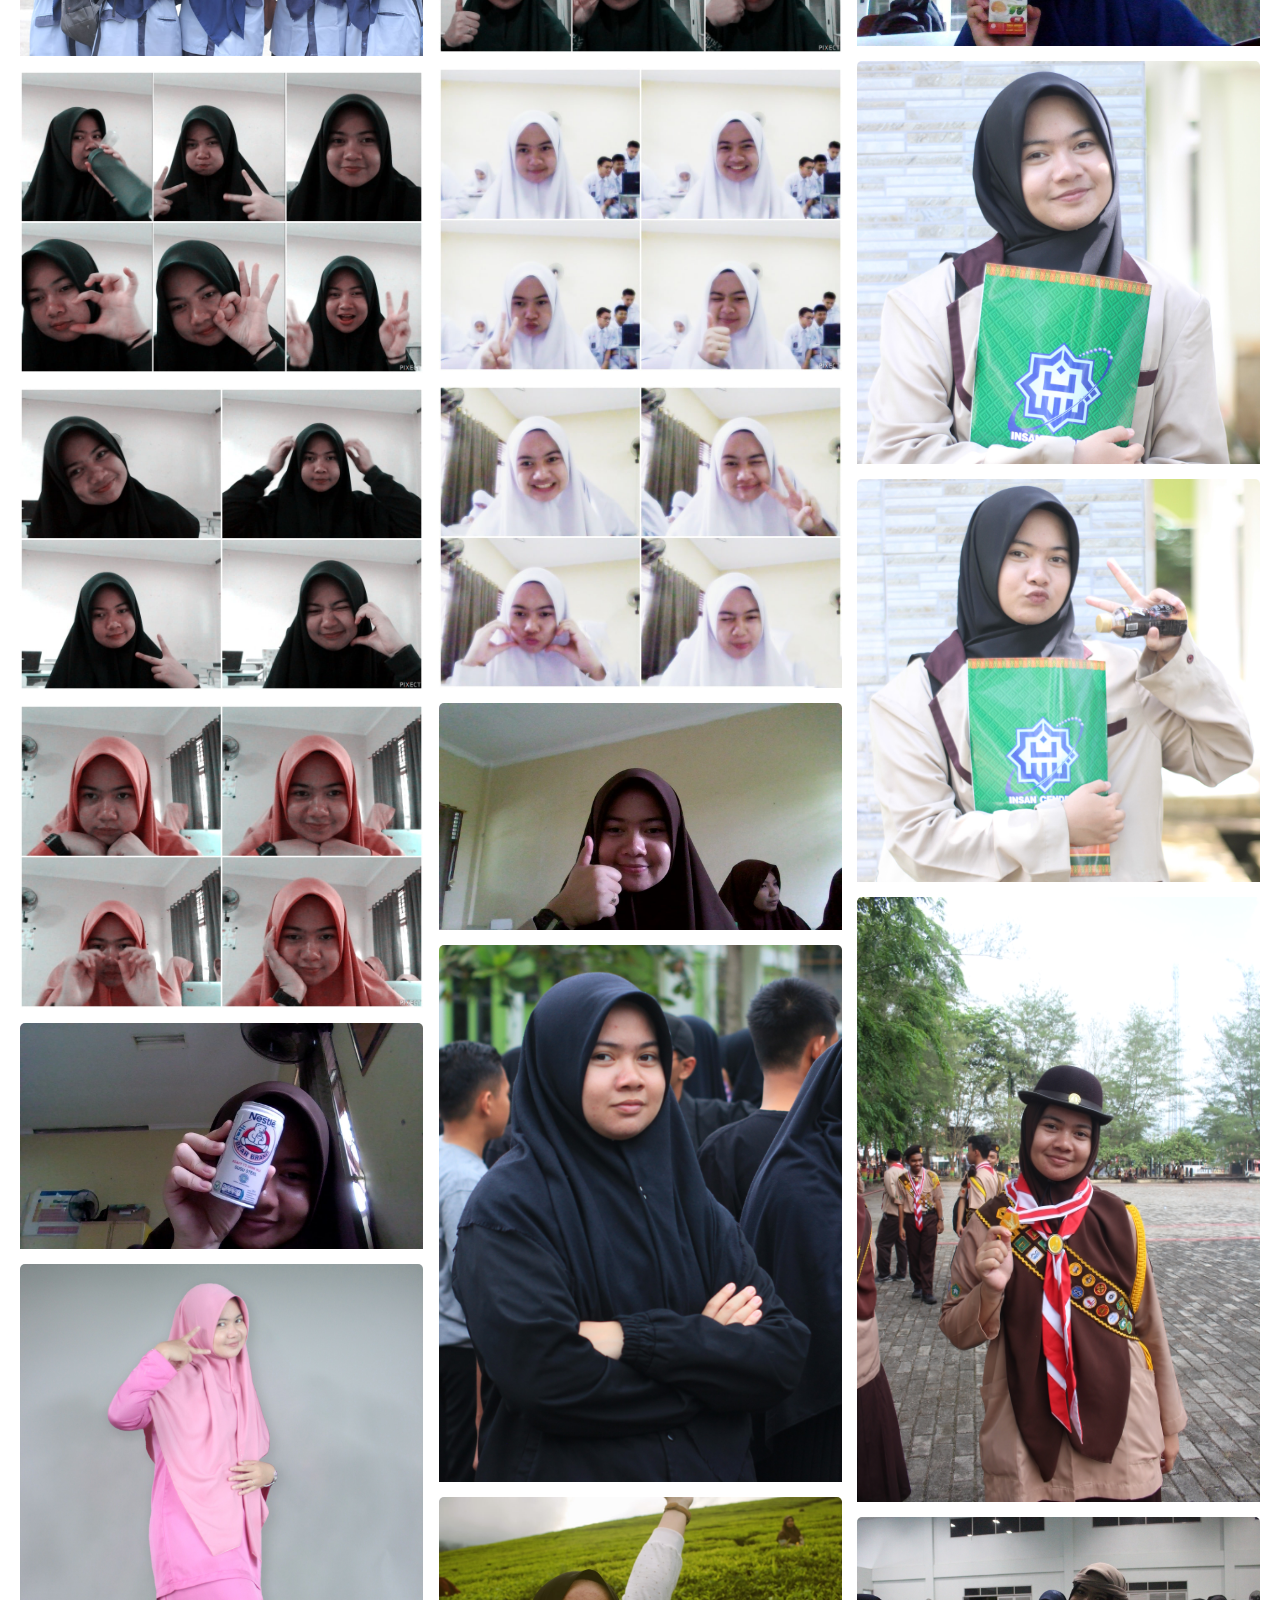
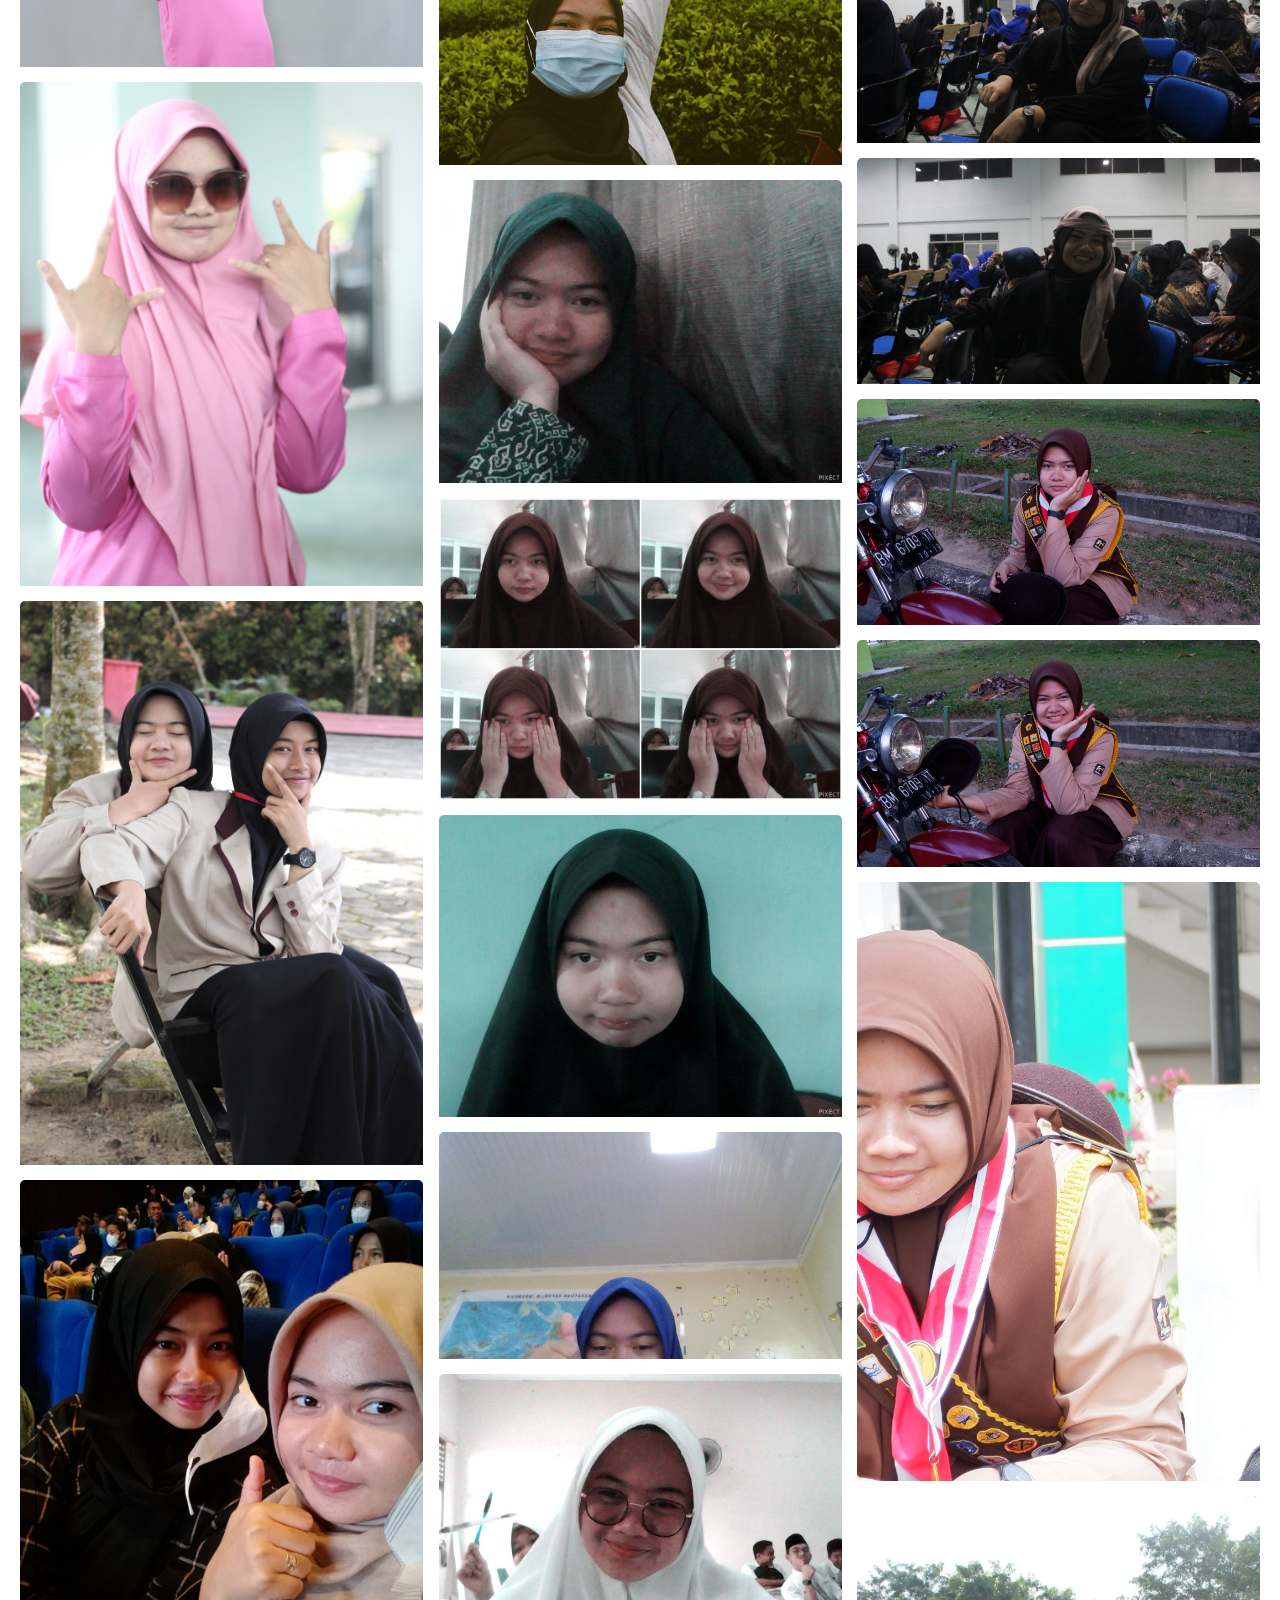
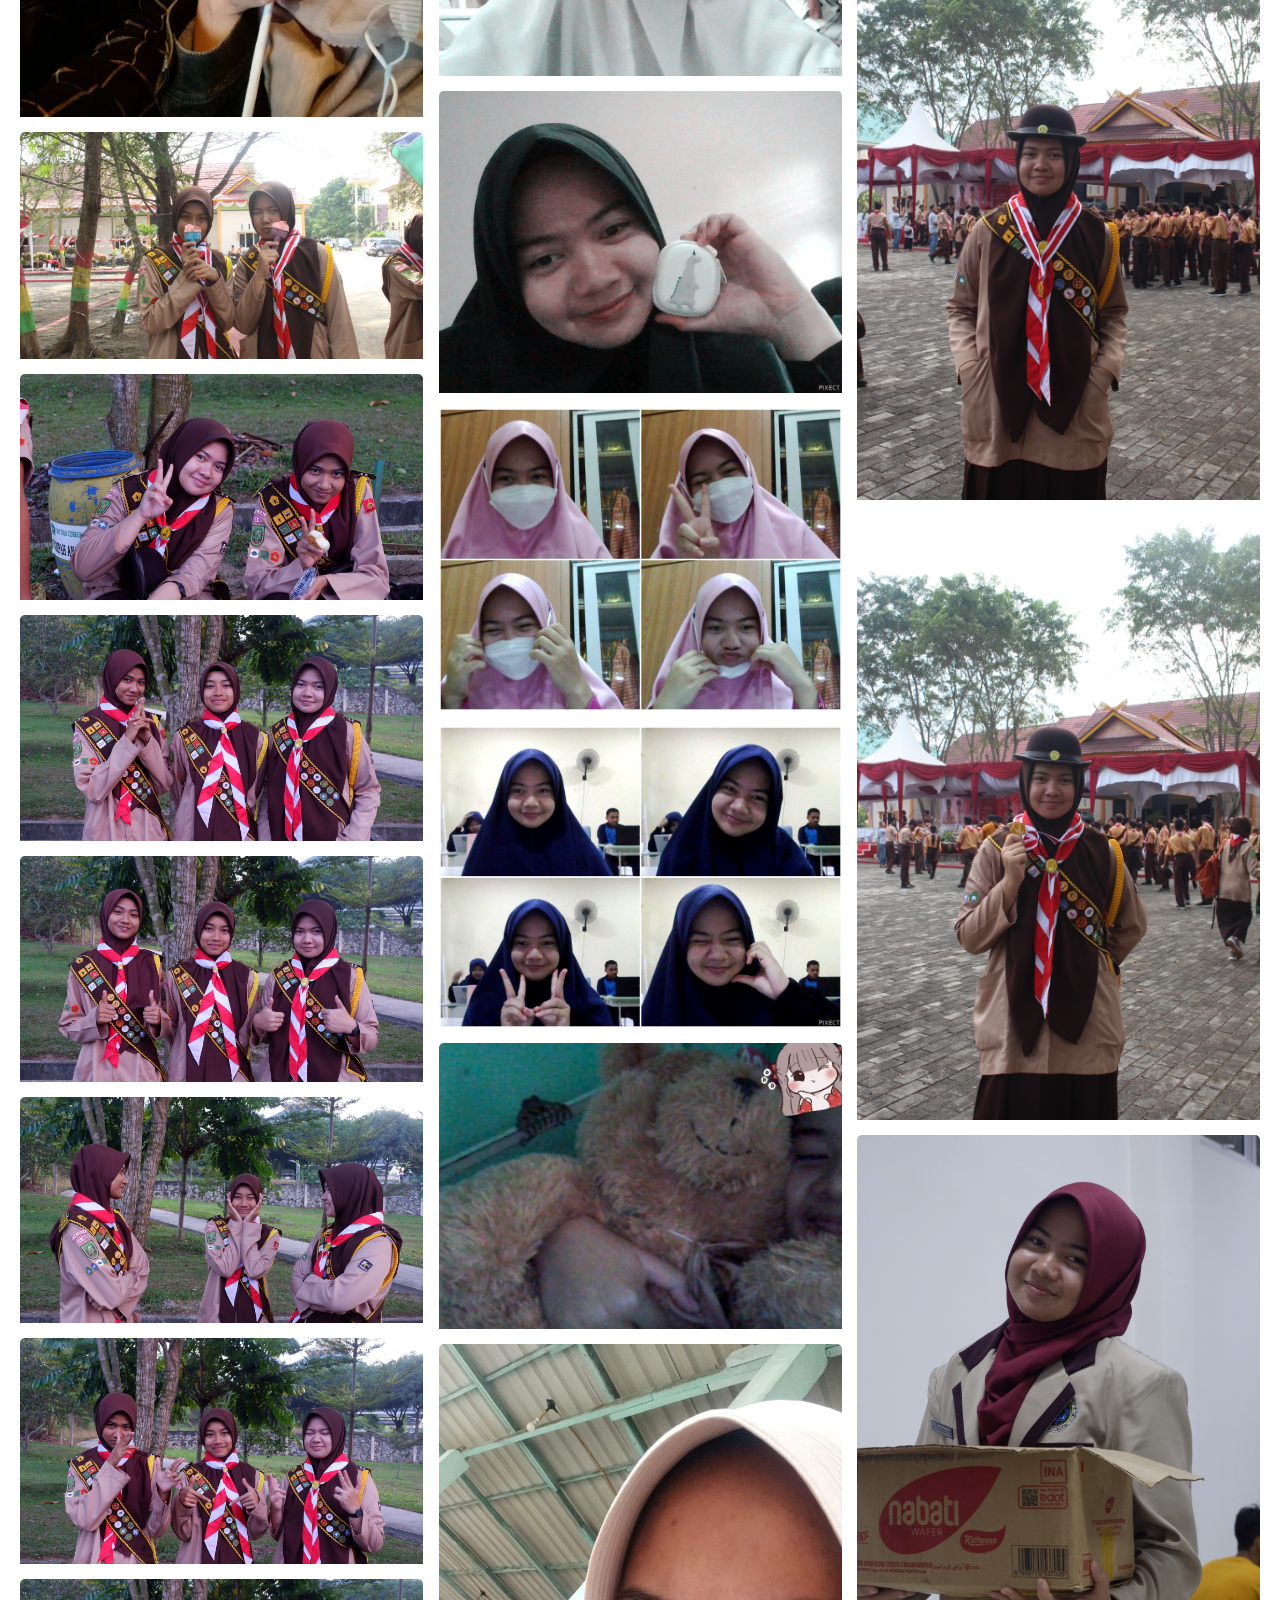
==== commit 4ea87f56: "fixing format" ====
--- a/for u/index.html
+++ b/for u/index.html
@@ -67,31 +67,31 @@
           <img src="ning (79).JPG">
           <img src="photo (13).jpg">
           <img src="photo (17).jpg">
-          <img src="event (1).jpg">
-          <img src="event (2).jpg">
-          <img src="event (3).jpg">
-          <img src="event (4).jpg">
-          <img src="event (5).jpg">
-          <img src="event (6).jpg">
-          <img src="event (7).jpg">
-          <img src="event (8).jpg">
-          <img src="event (9).jpg">
-          <img src="event (10).jpg">
-          <img src="event (11).jpg">
-          <img src="event (12).jpg">
-          <img src="event (13).jpg">
-          <img src="event (14).jpg">
-          <img src="event (15).jpg">
-          <img src="event (16).jpg">
-          <img src="event (17).jpg">
-          <img src="event (18).jpg">
-          <img src="event (19).jpg">
-          <img src="event (20).jpg">
-          <img src="event (21).jpg">
-          <img src="event (22).jpg">
-          <img src="event (23).jpg">
-          <img src="event (24).jpg">
-          <img src="event (25).jpg">
+          <img src="event (1).JPG">
+          <img src="event (2).JPG">
+          <img src="event (3).JPG">
+          <img src="event (4).JPG">
+          <img src="event (5).JPG">
+          <img src="event (6).JPG">
+          <img src="event (7).JPG">
+          <img src="event (8).JPG">
+          <img src="event (9).JPG">
+          <img src="event (10).JPG">
+          <img src="event (11).JPG">
+          <img src="event (12).JPG">
+          <img src="event (13).JPG">
+          <img src="event (14).JPG">
+          <img src="event (15).JPG">
+          <img src="event (16).JPG">
+          <img src="event (17).JPG">
+          <img src="event (18).JPG">
+          <img src="event (19).JPG">
+          <img src="event (20).JPG">
+          <img src="event (21).JPG">
+          <img src="event (22).JPG">
+          <img src="event (23).JPG">
+          <img src="event (24).JPG">
+          <img src="event (25).JPG">
           <img src="photo (33).gif">
 
             
@@ -193,16 +193,16 @@
           <img src="ning (69).jpg">
           <img src="ning (81).JPG">
           <img src="ning (82).JPG">
-          <img src="photo (23).jpg">
-          <img src="photo (24).jpg">
-          <img src="photo.jpg">
-          <img src="photo (25).jpg">
-          <img src="photo (26).jpg">
-          <img src="photo (27).jpg">
-          <img src="photo (28).jpg">
-          <img src="photo (29).jpg">
-          <img src="photo (30).jpg">
-          <img src="photo (31).jpg">
+          <img src="photo (23).JPG">
+          <img src="photo (24).JPG">
+          <img src="photo.JPG">
+          <img src="photo (25).JPG">
+          <img src="photo (26).JPG">
+          <img src="photo (27).JPG">
+          <img src="photo (28).JPG">
+          <img src="photo (29).JPG">
+          <img src="photo (30).JPG">
+          <img src="photo (31).JPG">
           <img src="Screenshot (73).png">
           <img src="Screenshot (74).png">
           <img src="Screenshot (75).png">
